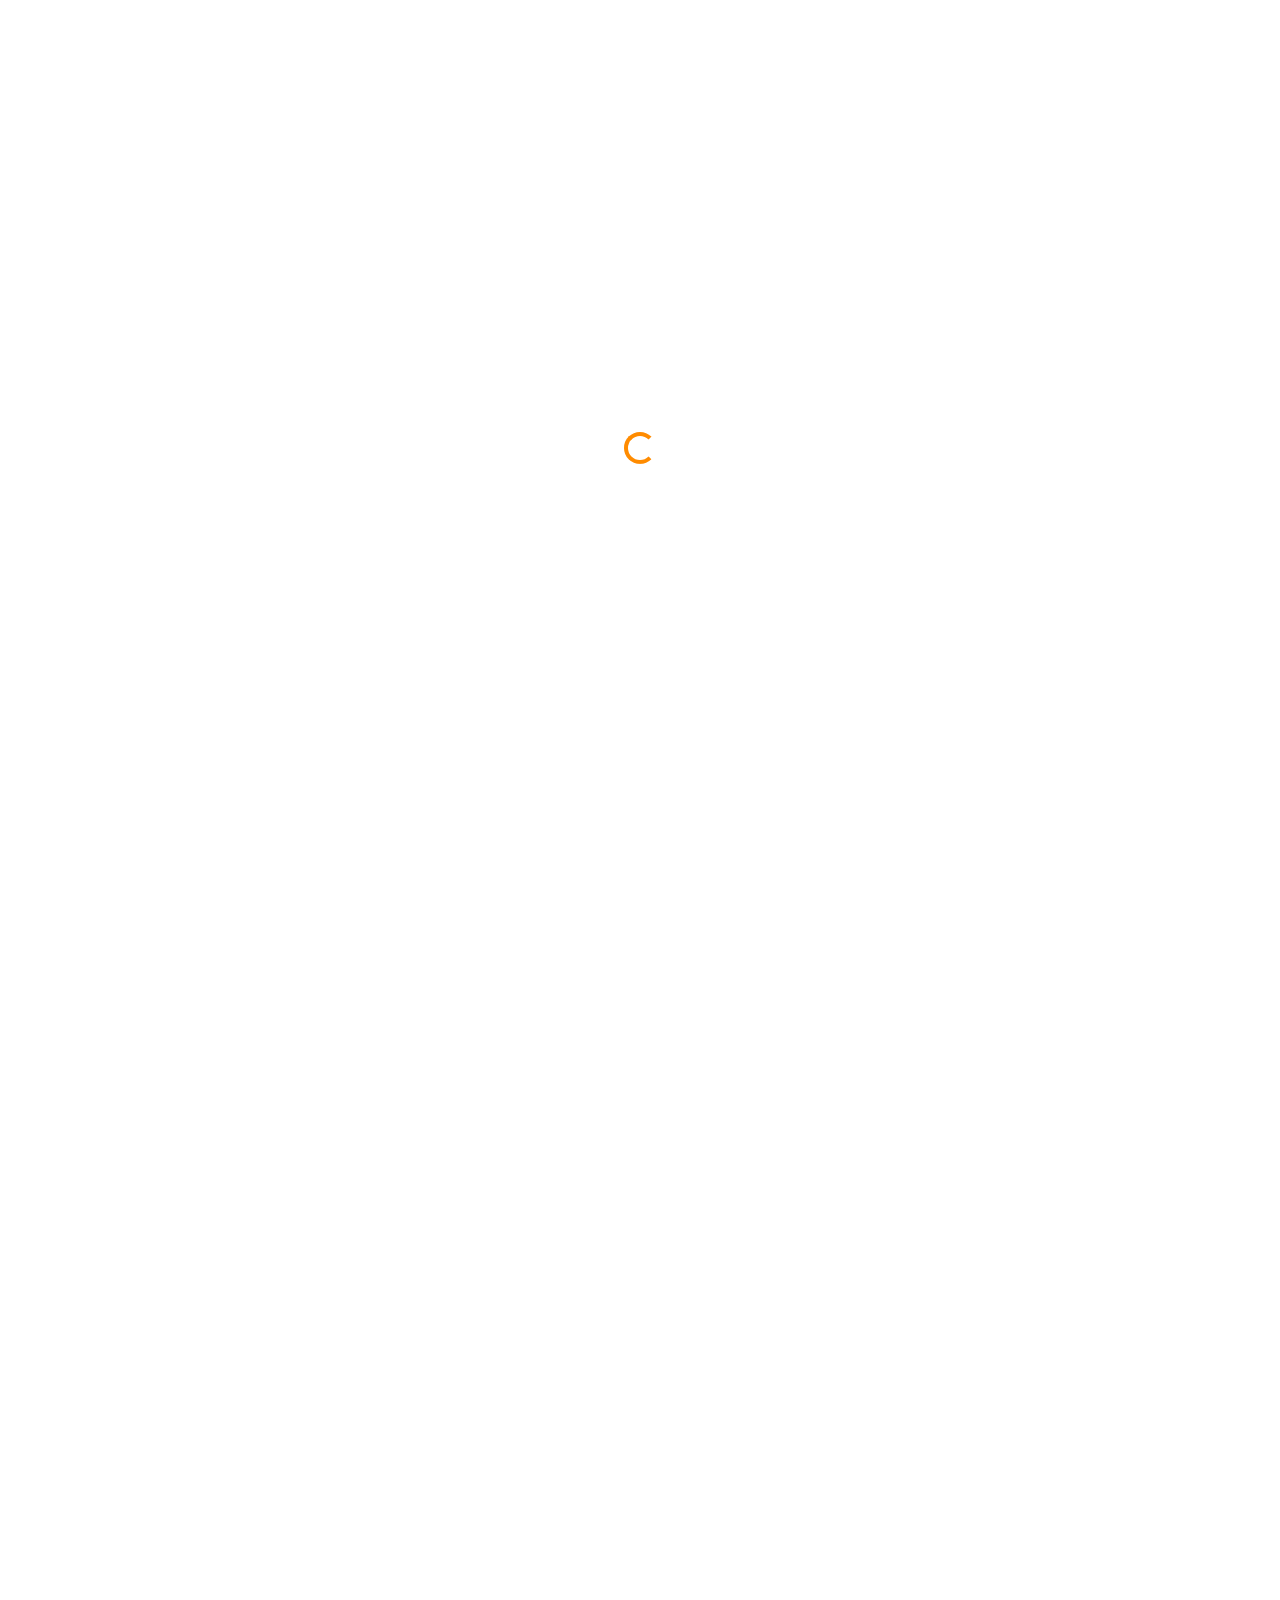
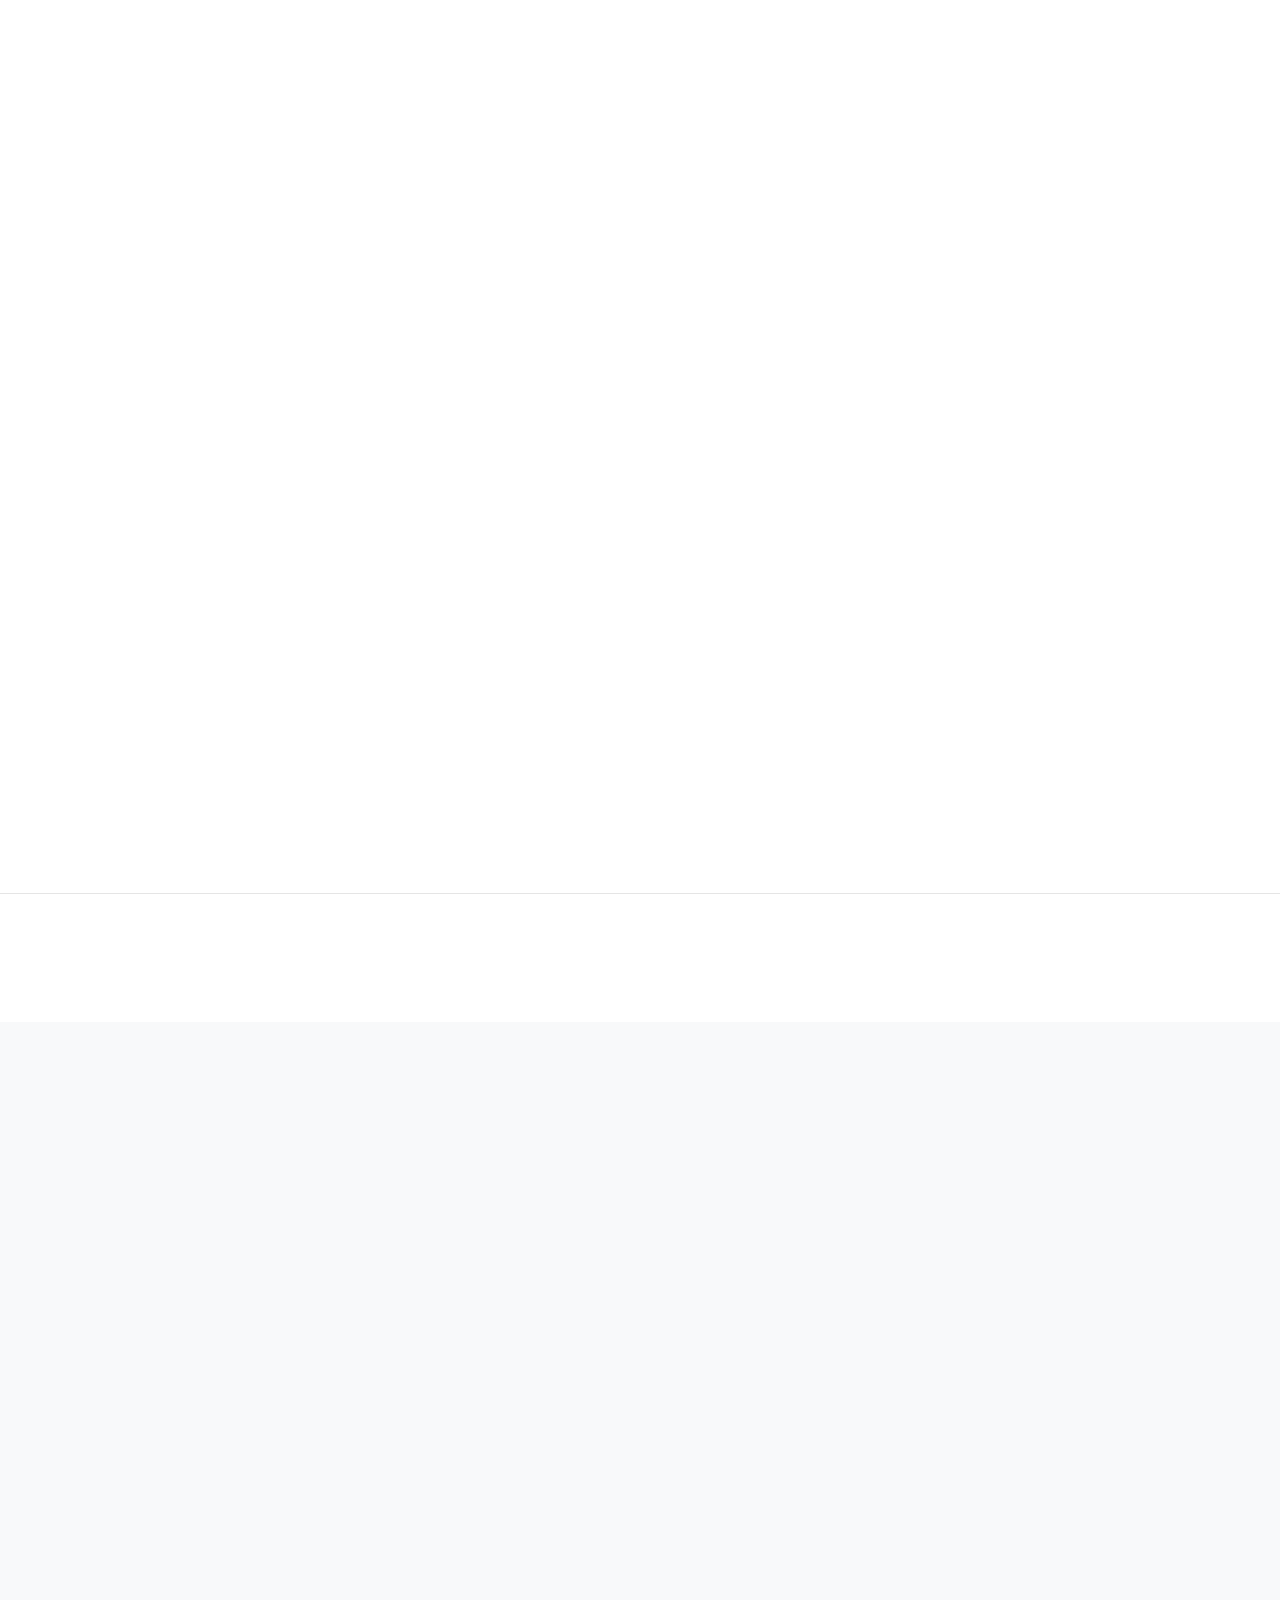
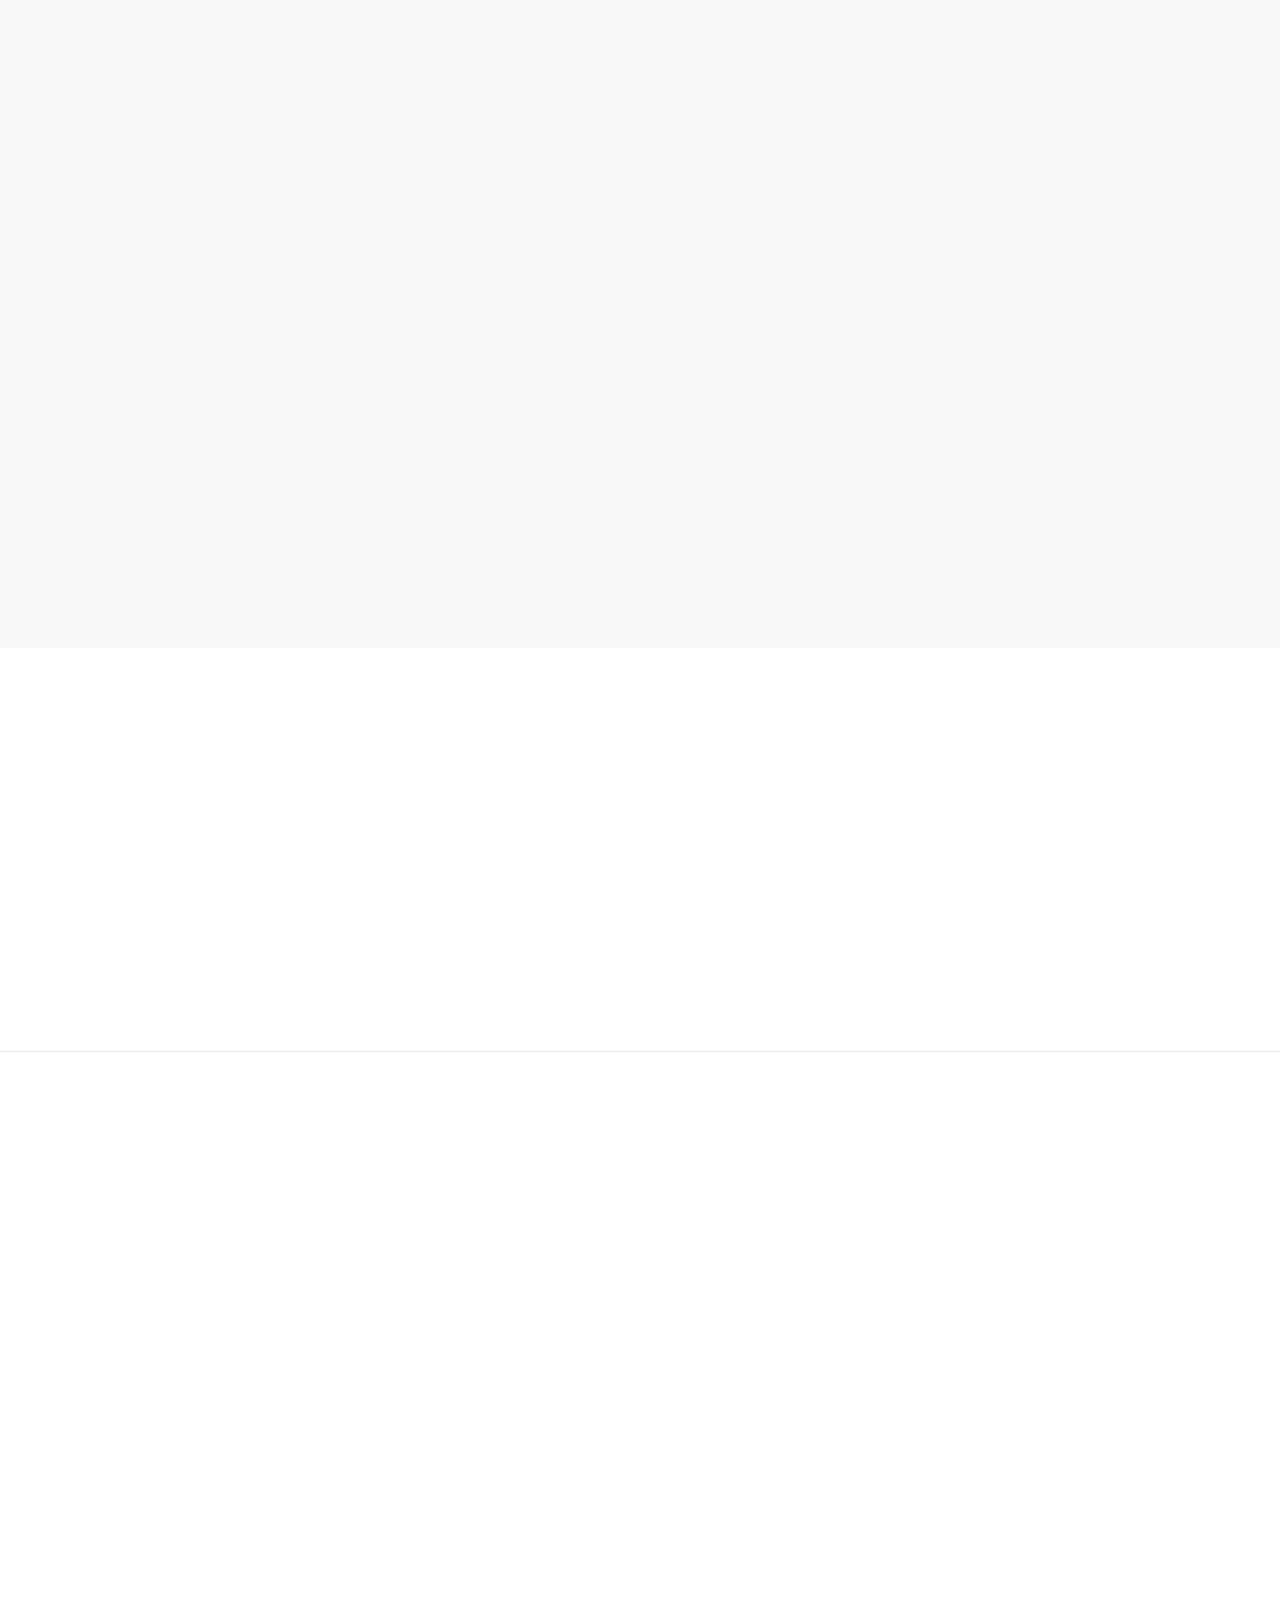
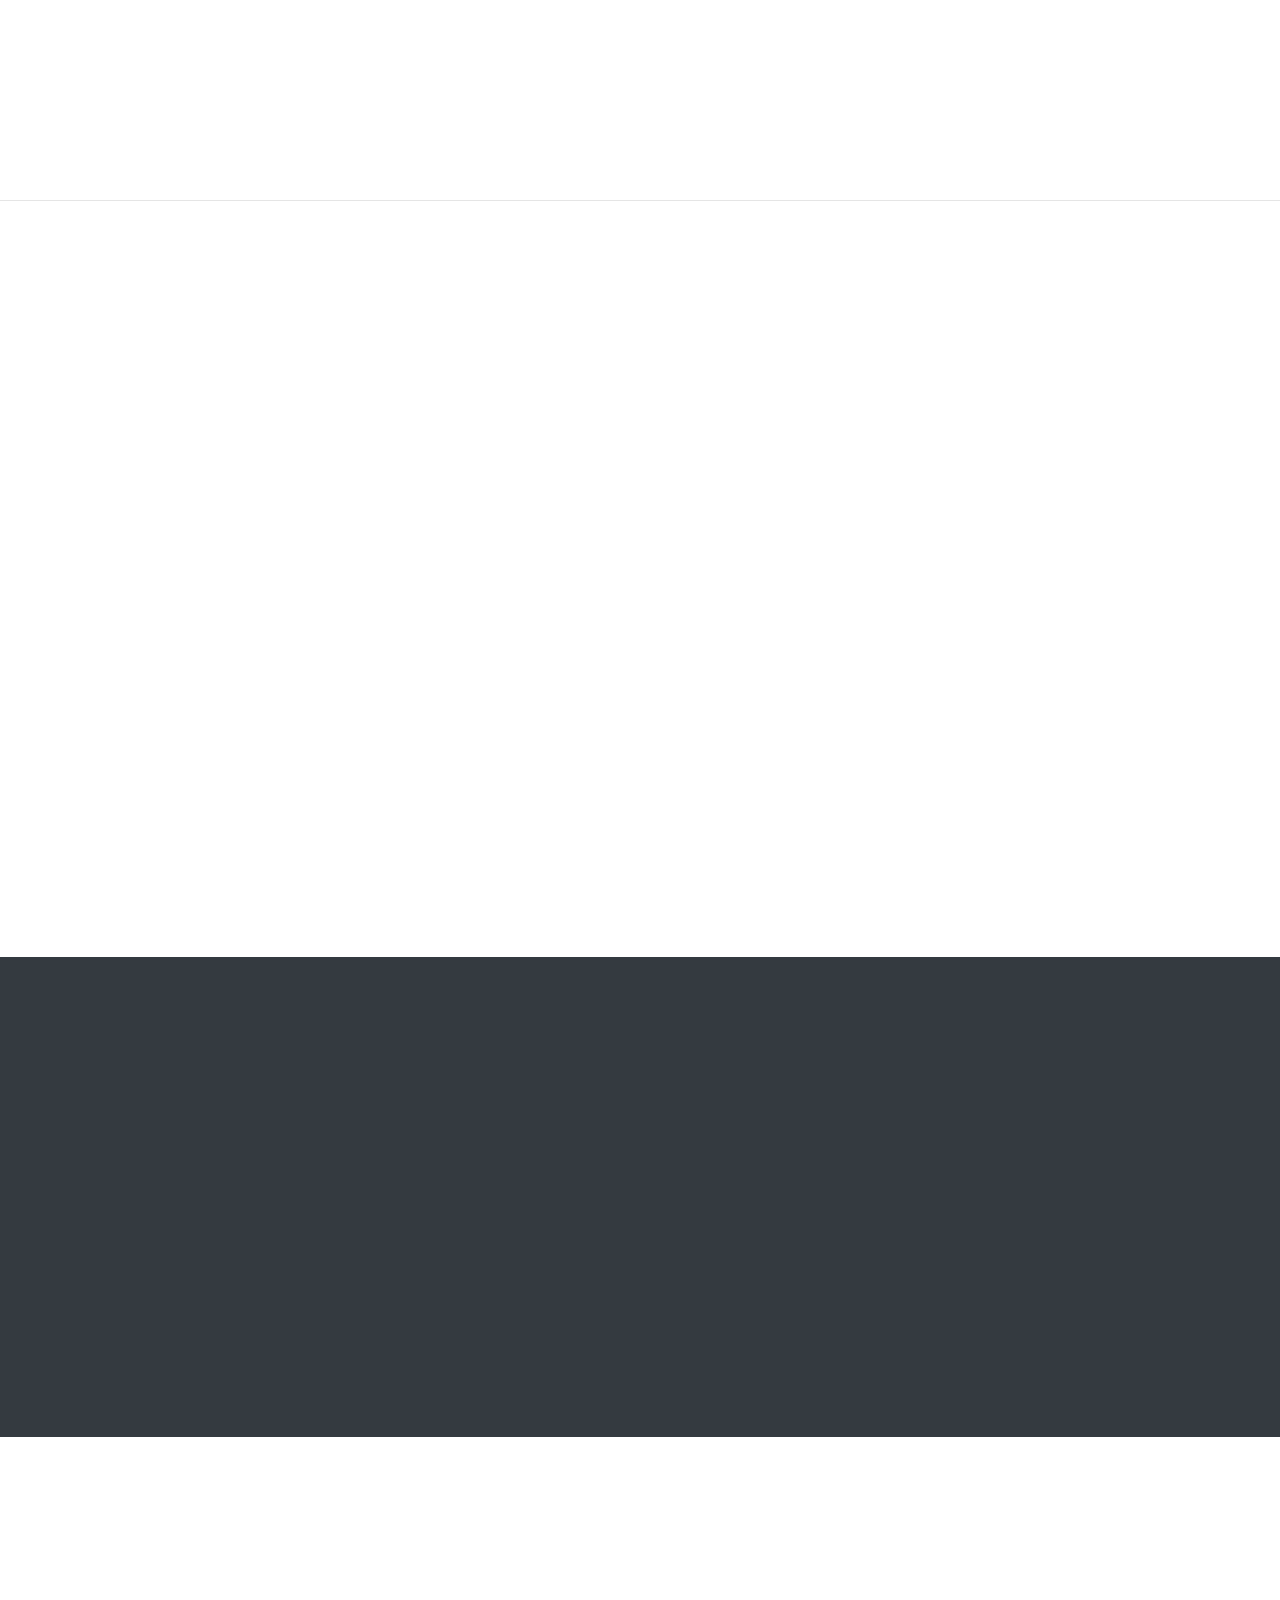
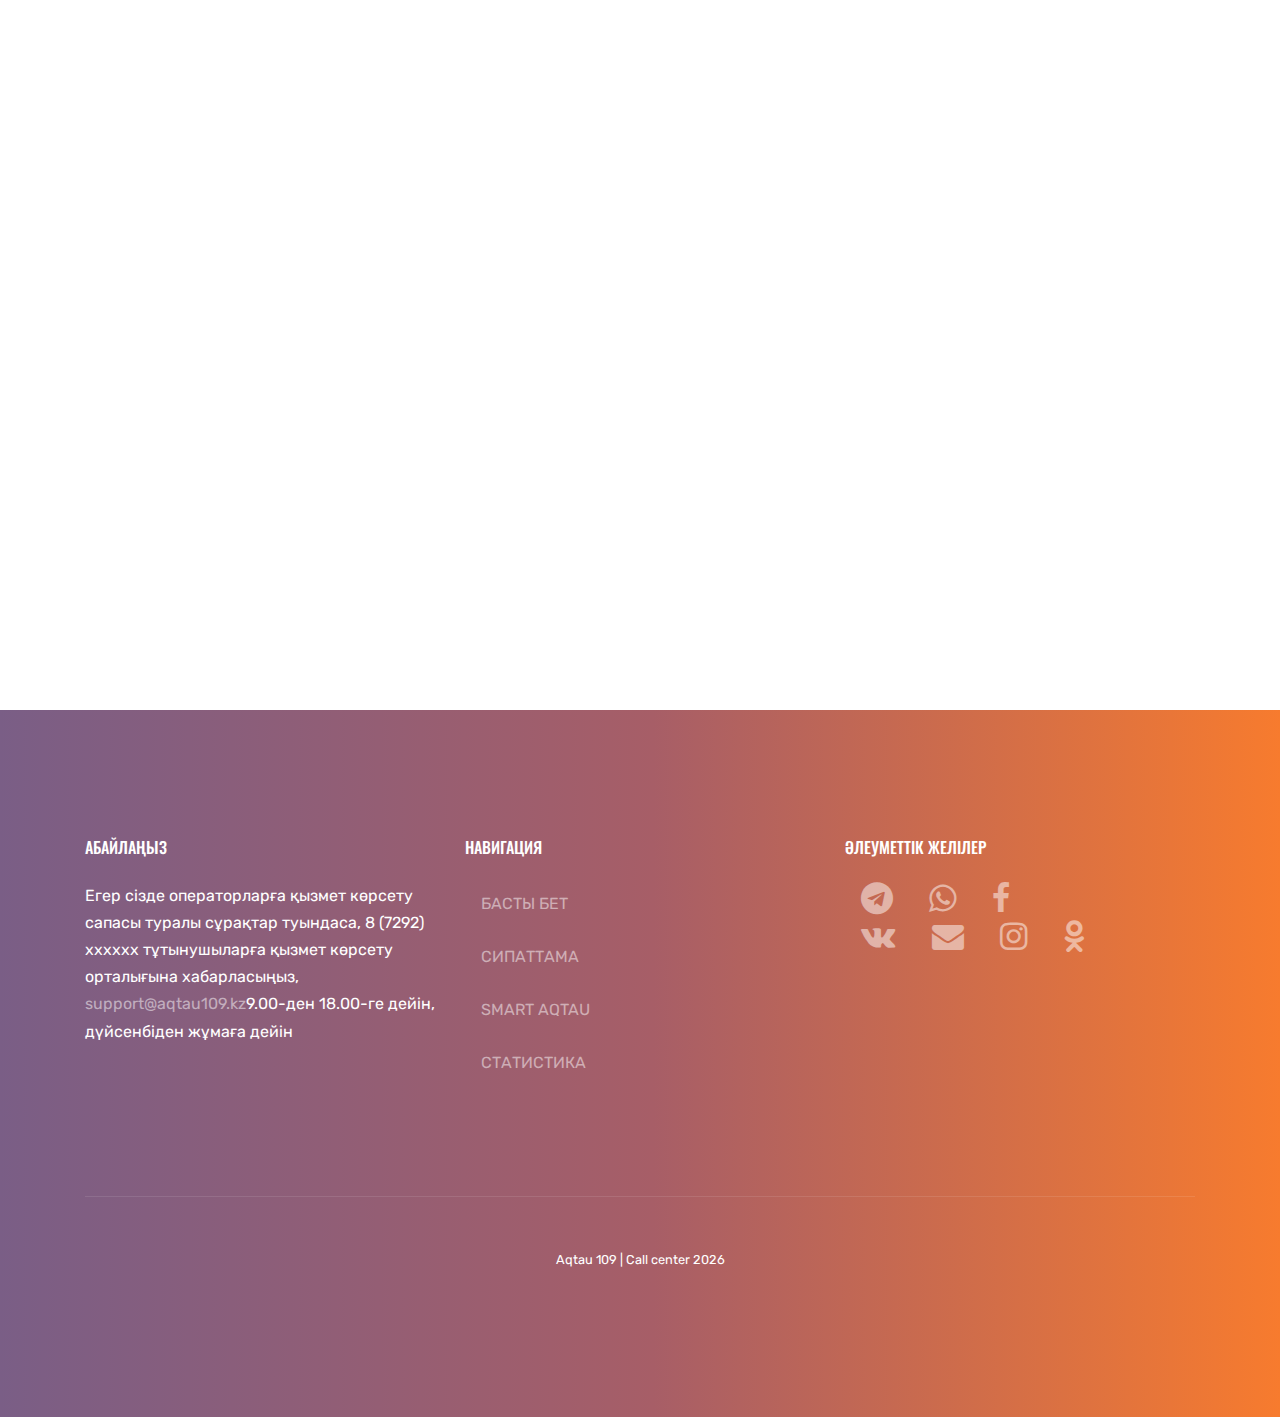
==== kz/index.html @ ffc3a09a "translating to kazakh" ====
<!doctype html>
<html lang="ru">
  <head>
    <title>Aqtau 109 | Call center</title>
    <link rel="shortcut icon" href="../favicon.ico">
    
    <meta charset="utf-8">
    <meta name="viewport" content="width=device-width, initial-scale=1, shrink-to-fit=no">
    <!-- FONTS -->
    <link href="https://fonts.googleapis.com/css?family=Rubik:300,400,700|Oswald:400,700" rel="stylesheet">

    <!-- STYLES -->
    <link rel="stylesheet" href="../fonts/icomoon/style.css">

    <link rel="stylesheet" href="../css/bootstrap.min.css">
    <link rel="stylesheet" href="../css/jquery.fancybox.min.css">
    <link rel="stylesheet" href="../css/owl.carousel.min.css">
    <link rel="stylesheet" href="../css/owl.theme.default.min.css">
    <link rel="stylesheet" href="../fonts/flaticon/font/flaticon.css">
    <link rel="stylesheet" href="../css/aos.css">

    <!-- MAIN CSS -->
    <link rel="stylesheet" href="../css/style.css">
    
  </head>
  <body data-spy="scroll" data-target=".site-navbar-target" data-offset="300">



  <div id="overlayer"></div>
  <div class="loader">
    <div class="spinner-border text-primary" role="status">
      <span class="sr-only">Loading...</span>
    </div>
  </div>
  
  <div class="site-wrap"  id="home-section">

    <div class="site-mobile-menu site-navbar-target">
      <div class="site-mobile-menu-header">
        <div class="site-mobile-menu-close mt-3">
          <span class="icon-close2 js-menu-toggle"></span>
        </div>
      </div>
      <div class="site-mobile-menu-body"></div>
    </div>
   

    <!-- TOP BAR -->
    <div class="top-bar">
      <div class="container">
        <div class="row">
          <div class="col-12">
            <a href="mailto:support@aqtau109.kz" class="text-white"><span class="mr-2 text-white icon-envelope-open-o"></span> <span class="d-none d-md-inline-block">support@aqtau109.kz</span></a>
            <span class="mx-md-2 d-inline-block"></span>
            <a class="text-white"><span class="mr-2 text-white icon-phone"></span> <span class="d-none d-md-inline-block"> 8 (7292) хххххх</span></a>
            

            <div class="float-right">
            
              <!-- LANGUAGE -->
              <a href="index.html" class="text-white">КАЗ</a>
              <a href="../index.html" class="text-white ml-3">РУС</a>
            
              <!-- SOCIAL MEDIA -->

              <!-- TELEGRAM -->
              <a href="http://t.me/Aqtau109Bot" class="text-white ml-5"><span class="mr-2 text-white icon-telegram"></span></a>
              <span class="mx-md-2 d-inline-block"></span>

              <!-- WHATSAPP -->
              <a href="https://wa.me/77780109109" class="text-white"><span class="mr-2 text-white icon-whatsapp"></span></a>
              <span class="mx-md-2 d-inline-block"></span>

              <!-- FACEBOOK -->
              <a href="https://www.facebook.com/Aqtau109kz/?modal=composer&notif_id=1569214072818028&notif_t=aymt_upsell_tip" class="text-white"><span class="mr-2 text-white icon-facebook"></span></a>
              <span class="mx-md-2 d-inline-block"></span>

              <!-- VK -->
              <a href="http://vk.com/aqtau109" class="text-white"><span class="mr-2 text-white icon-vk"></span></a>
              <span class="mx-md-2 d-inline-block"></span>

              <!-- MAIL -->
              <a href="mailto:mail@aqtau109.kz" class="text-white"><span class="mr-2 text-white icon-envelope"></span></a>
              <span class="mx-md-2 d-inline-block"></span>

              <!-- ODNOKLASSNIKI -->
              <a href="https://ok.ru/group/56185951092751" class="text-white"><span class="mr-2 text-white icon-odnoklassniki"></span></a>
              <span class="mx-md-2 d-inline-block"></span>

              <!-- INSTAGRAM -->
              <a href="https://instagram.com/aqtau109kz?igshid=1o08e1dsrmor0" class="text-white"><span class="mr-2 text-white icon-instagram"></span></a>

            </div>

          </div>
          
        </div>
        
      </div>
    </div>

    <!-- TOP BAR -->
      

    <!-- NAVIGATION -->
    <header class="site-navbar js-sticky-header site-navbar-target" role="banner">

      <div>
        <div class="row align-items-center position-relative">
          
            <!-- SITE LOGO TEXT -->
            <div class="site-logo pl-4">
              <a href="index.html" class="text-black"><span class="text-primary">Aqtau109</a>
            </div>
            
            <div class="col-12">
              <nav class="site-navigation text-right ml-auto " role="navigation">

                <!-- TOP BAR -->
                <ul class="site-menu main-menu js-clone-nav ml-auto d-none d-lg-block">

                  <li><a href="#home-section" class="nav-link">БАСТЫ БЕТ</a></li>
                  <li><a href="#description" class="nav-link">СИПАТТАМА</a></li>
                  <li><a href="#smart-aqtau" class="nav-link">SMART AQTAU</a></li>
                  <li><a href="#rules" class="nav-link">ЕРЕЖЕЛЕР</a></li>
                  <li><a href="#stats" class="nav-link">СТАТИСТИКА</a></li>
                  <li><a href="#leadership" class="nav-link">НҰСҚАУЛЫҚ</a></li>
                  <li><a href="contact.html" class="nav-link">БАЙЛАНЫС</a></li>
                  <li><a href="directory.html" class="nav-link">ҚОЛДАНУ</a></li>
                  <li><a href="taplink.html" class="nav-link">TAP LINK</a></li>
                </ul>
              </nav>
          
            </div>

          <div class="toggle-button d-inline-block d-lg-none"><a href="#" class="site-menu-toggle py-5 js-menu-toggle text-black"><span class="icon-menu h3"></span></a></div>

        </div>
      </div>
      
    </header>

    <!-- END NAVIGATION -->
    
    <!-- CAROUSEL -->

    <div class="owl-carousel slide-one-item">
      

      
      <!-- FIRST SLIDE -->
      <div class="site-section-cover overlay img-bg-section" style="background-image: url('../images/aqtau-fon-1.jpg'); background-position: center; " >
        <div class="container">
          <div class="row align-items-center justify-content-center text-center">
            <div class="col-md-12 col-lg-7">
              <h1 data-aos="fade-up" data-aos-delay="">AQTAU 109</h1>  
              <p class="mb-5" data-aos="fade-up" data-aos-delay="100">Ақтау қаласының орталығына хабарласыңыз</p>
            </div>
          </div>
        </div>

      </div>

      <!-- SECOND SLIDE -->
      <div class="site-section-cover overlay img-bg-section" style="background-image: url('../images/aqtau-fon-2.jpg'); background-position: center; " >
        <div class="container">
          <div class="row align-items-center justify-content-center text-center">
            <div class="col-md-12 col-lg-8">
              <h1 data-aos="fade-up" data-aos-delay="">AQTAU 109</h1>      
              <p class="mb-5" data-aos="fade-up" data-aos-delay="100">Ақтау қаласының орталығына хабарласыңыз</p>
            </div>
          </div>
        </div>
      </div>

      <!-- THIRD SLIDE -->
      <div class="site-section-cover overlay img-bg-section" style="background-image: url('../images/aqtau-fon-3.jpg'); background-position: center; " >
        <div class="container">
          <div class="row align-items-center justify-content-center text-center">
            <div class="col-md-12 col-lg-8">
              <h1 data-aos="fade-up" data-aos-delay="">AQTAU 109</h1>      
              <p class="mb-5" data-aos="fade-up" data-aos-delay="100">Ақтау қаласының орталығына хабарласыңыз</p>
            </div>
          </div>
        </div>
      </div>
      

    </div>

    <!-- END OF CAROUSEL -->
    
    

    <!-- ОПИСАНИЕ -->
    <div class="site-section">

      <div class="row mb-5 justify-content-center">
        <div class="col-md-7 text-center">
          <div class="block-heading-1" data-aos="fade-up" data-aos-delay="">
            <h2>СИПАТТАМА</h2>
          </div>
        </div>
      </div>

      <div id="description"></div> <!-- anchor to description -->

      <!-- ЦЕЛИ -->
      <div class=" mb-2" id="services-section">
        <div class="container">
          <div class="row d-flex no-gutters align-items-stretch">

            <div class="col-12 col-lg-6" data-aos="fade-right" data-aos-delay="">
              <img src="../images/targets.jpg" width="100%" class="mb-4" alt="">
            </div>

            

            <div class="col-lg-5 ml-auto p-lg-5 mt-4 mt-lg-0" data-aos="fade-left" data-aos-delay="">
              <h2 class="mb-3 text-black">Мақсаттары</h2>
              
              
              <b>«Ақтау-109» байланыс орталығы келесі мақсаттарда құрылды:</b>
              <ul>
                <li>Әкімдікке өтініштер беру процесін жеңілдету
                  Ақтау қаласының тұрғындары мен қонақтары барлығы үшін
                  қызығушылық тудыратын мәселелер</li>
                
                <li>Қауіпсіздікке жауап беру жылдамдығын арттыру
                  азаматтардың қажеттіліктері және проблемаларды шешу</li>
              </ul>
              
            </div>

          </div>
        </div>      
      </div>

      <!-- END OF ЦЕЛИ -->

      <div>
        <div class="container">
          <div class="row d-flex no-gutters align-items-stretch">

            <div class="col-12 col-lg-6 order-lg-2" data-aos="fade-left" data-aos-delay="">
              <img src="../images/comunications-channels.jpg" width="100%" class="mb-4" alt="">
            </div>

            

            <div class="col-lg-5 mr-auto p-lg-5 mt-4 mt-lg-0 order-lg-1" data-aos="fade-right" data-aos-delay="">
              <h2 class="mb-3 text-black">Байланыс арналары</h2>
              
              <b>Байланыс орталығының операторлары қосымшаларды келесі байланыс арналары арқылы қабылдайды</b>
              <ul>
                <li>Ақысыз 109 нөміріне қоңырау шалыңыз - қаладан және
                  ұялы телефондар (тек қалада)
                  Ақтау)</li>
                
                  <li>Сайттағы чатбот “aqtau.kz”</li>
                  <li><a href="http://t.me/Aqtau109Bot"><span class="mr-1 icon-telegram"></span>Telegram</a></li>
                  <li><a href="https://wa.me/77780109109"><span class="mr-1 icon-whatsapp"></span>Whatsapp</a></li>
                  <li>Мобильное приложение “Smart Aqtau” (<a href="https://apps.apple.com/kz/app/smart-aqtau/id1437723940">App Store</a>, <a href="https://play.google.com/store/apps/details?id=com.citizen.aqtau&hl=ru">Google Play</a> )</li>
                  <li>Веб портал “<a href="http://smartaqtau.kz/">Smartaqtau.kz</a>”</li>
                  <li>Электронды адрес (<a href="mailto:mail@aqtau109.kz">mail@aqtau109.kz</a>)</li>
                  <li>Әлеуметтік медиа парақтары: Instagram, Facebook,
                    Вконтакте, Одноклассники</li>
              </ul>
            </div>

          </div>
        </div>      
      </div>


      
      <!-- ФУНКЦИИ -->
      <div id="services-section">
        <div class="container">
          <div class="row d-flex no-gutters align-items-stretch">

            <div class="col-12 col-lg-6" data-aos="fade-right" data-aos-delay="">
              <img src="../images/functions.jpg" width="100%" class="mb-4" alt="">
            </div>

            

            <div class="col-lg-5 ml-auto p-lg-5 mt-4 mt-lg-0" data-aos="fade-left" data-aos-delay="">
              <h2 class="mb-3 text-black">ФУНКЦИЯЛАР</h2>
              
              
              <b>«Ақтау-109» байланыс орталығы келесі мақсаттарда құрылды:</b>
              <ul>
                <li>Әкімдікке өтініштер беру процесін жеңілдету
                  Ақтау қаласының тұрғындары мен қонақтары барлығы үшін
                  қызығушылық тудыратын мәселелер</li>
                
                <li>Қауіпсіздікке жауап беру жылдамдығын арттыру
                  азаматтардың қажеттіліктері және проблемаларды шешу</li>
              </ul>
              
            </div>

          </div>
        </div>      
      </div>

      <!-- END OF ФУНКЦИИ -->

      <hr>
    </div>

    <!-- END OF ОПИСАНИЕ -->




    <!-- SMART AQTAU -->
    <div class="site-section bg-light">
      <div id="smart-aqtau"></div> <!-- anchor to description -->

      <div class="row mb-5 justify-content-center">
        <div class="col-md-7 text-center">
          <div class="block-heading-1" data-aos="fade-up" data-aos-delay="">
            <h2>Smart aqtau</h2>
          </div>
        </div>
      </div>

      <div class=" mb-2" id="services-section">
        <div class="container">
          <div class="row d-flex no-gutters align-items-stretch">

            <div class="col-12 col-lg-6 " data-aos="fade-right" data-aos-delay="">
              <img src="../images/smart_aqtau.png" width="100%" class="mb-4" alt="">
              <a href="https://apps.apple.com/kz/app/smart-aqtau/id1437723940" class="btn btn-primary text-white py-3 px-5">App Store</a>
              <a href="https://play.google.com/store/apps/details?id=com.citizen.aqtau&hl=ru" class="btn btn-primary text-white py-3 px-5">Google Play</a>
              <a href="http://smartaqtau.kz/" class="btn btn-primary text-white py-3 px-5">Веб-портал</a>
            </div>

            

            <div class="col-lg-5 ml-auto p-lg-5 mt-4 mt-lg-0" data-aos="fade-left" data-aos-delay="">
              <h2 class="mb-3 text-black">Ақтау қаласының тұрғындары мен қонақтарына арналған мобильді қосымша.</h2>
              
              
              <b>Мұнда сіз ақпарат таба аласыз.:</b>
              <ul>
                <li>қаланың медициналық және оқу орындары туралы</li>
                <li>КСК, жергілікті полиция бөлімшелері мен депутаттарының мекен-жайы мен байланыстары</li>
                <li>қаланың барлық жаңалықтары мен оқиғаларынан хабардар болыңыз</li>
                <li>Интернеттегі аймақтың ең қызықты жерлеріне барып, қонақүйге тапсырыс беріп, театр мен киноға билеттер сатып алып, Маңғыстау облысына туристік турлар туралы біле аласыз</li>
                <li>рейстер мен теміржол кестесі туралы</li>
                <li>қалааралық автобусқа, ұшаққа және пойызға билеттерді сатып ала алады</li>
              </ul>
              
              <b>Жоғарыда айтылғандардан басқа, кез-келген қолданушы апелляция бере алады,
                өтініш, шағым және т.б. Ақтау қаласының әкімдігінде және барлығында онлайн режимінде
                қызметтер, оның ішінде тұрғын үй-коммуналдық шаруашылық және т.б.</b>
            </div>

          </div>
        </div>      
      </div>

      <!-- END OF ЦЕЛИ -->

    </div>

    <!-- END OF SMART AQTAU -->

    <!-- BANNER -->
    <div class="site-section">
      <div class="container" data-aos="fade-up">
        <div class="row">
          <h1 class="mb-6 text-center">Ақтау қаласының әкімдігі азаматтардың 365/24/7 өтініштерін қабылдауға дайын</h1>
          <div class="col-md-12 col-lg-12 text-center mt-5 mb-5">
            <!-- SOCIAL MEDIA -->

              <!-- TELEGRAM -->
              <a href="http://t.me/Aqtau109Bot" ><span class="mr-2 icon-telegram" style="font-size: 72px;"></span></a>
              <span class="mx-md-2 d-inline-block"></span>

              <!-- WHATSAPP -->
              <a href="https://wa.me/77780109109"><span class="mr-2 icon-whatsapp" style="font-size: 72px;"></span></a>
              <span class="mx-md-2 d-inline-block"></span>

              <!-- FACEBOOK -->
              <a href="https://www.facebook.com/Aqtau109kz/?modal=composer&notif_id=1569214072818028&notif_t=aymt_upsell_tip" ><span class="mr-2 icon-facebook" style="font-size: 72px;"></span></a>
              <span class="mx-md-2 d-inline-block"></span>

              <!-- VK -->
              <a href="http://vk.com/aqtau109"><span class="mr-2 icon-vk" style="font-size: 72px;"></span></a>
              <span class="mx-md-2 d-inline-block"></span>

              <!-- MAIL -->
              <a href="mailto:mail@aqtau109.kz"><span class="mr-2 icon-envelope" style="font-size: 72px;"></span></a>
              <span class="mx-md-2 d-inline-block"></span>

              <!-- ODNOKLASSNIKI -->
              <a href="https://ok.ru/group/56185951092751"><span class="mr-2 icon-odnoklassniki" style="font-size: 72px;"></span></a>
              <span class="mx-md-2 d-inline-block"></span>

              <!-- INSTAGRAM -->
              <a href="https://instagram.com/aqtau109kz?igshid=1o08e1dsrmor0"><span class="mr-2 icon-instagram" style="font-size: 72px;"></span></a>
              
          </div>
        </div>
      </div>
      <hr>
    </div>
    <!-- END OF BANNER -->

    <!-- RULES -->

    <div class="site-section">

      <div id="rules"></div> <!-- anchor to description -->

      <div class="row mb-5 justify-content-center">
        <div class="col-md-7 text-center">
          <div class="block-heading-1" data-aos="fade-up" data-aos-delay="">
            <h2>Ережелер</h2>
          </div>
        </div>
      </div>

      <div class="container">

        <div class="row">

          <div class="col-md-4 col-lg-4 mb-4 text-center" data-aos="fade-up">
            <img src="../images/blazon-kz.png" class="mb-4" width="80%" alt="">
            <h3 class="font-size-32 text-black"><a href="../files/Правила подачи обращений.docx">Өтініш беру ережелері</a></h3>
          </div>

          <div class="col-md-4 col-lg-4 mb-4 text-center" data-aos="fade-up">
            <img src="../images/blazon-kz.png" class="mb-4" width="80%" alt="">
            <h3 class="font-size-32 text-black"><a href="../files/Порядок рассмотрения обращений.docx">Қарау тәртібі</a></h3>
          </div>

          <div class="col-md-4 col-lg-4 mb-4 text-center" data-aos="fade-up">
            <img src="../images/blazon-kz.png" class="mb-4" width="80%" alt="">
            <h3 class="font-size-32 text-black"><a href="../files/Порядок обжалования.docx">Шағым беру тәртібі</a></h3>
          </div>
        </div>
      </div>
      <hr>
    </div>


    <!-- END OF RULES -->


    <!-- TUTORIAL VIDEO -->
    <div class="site-section" >
      <div class="container">
        <h2 class="text-center mb-5 text-black" data-aos="fade-up">Бейне нұсқаулықты оқып, ЕКЦ-109 жобасының қызметтерін пайдаланыңыз</h2>
        <div class="row justify-content-center mb-4 block-img-video-1-wrap">

          <div class="col-md-6 mb-5" data-aos="fade-up">
            <h3 class="mb-3">Каз</h3>
            <video width="100%" controls>
              <source src="../videos/Контакт-центр-Актау-109-каз.mp4" type="video/mp4">
              Your browser does not support the video tag.
            </video>
          </div>


          <div class="col-md-6 mb-5" data-aos="fade-up">
            <h3 class="mb-3">Рус</h3>
            <video width="100%" controls>
              <source src="../videos/Контакт-центр-Актау-109-рус..mp4" type="video/mp4">
              Your browser does not support the video tag.
            </video>
          </div>


        </div>
        
      </div>
    </div>

    <!-- END OF TUTORIAL VIDEO -->

    <!-- STATS -->
    <div class="site-section bg-dark stats_counter" >
      <div id="stats"></div> <!-- anchor to description -->
      <div class="container">
        <!-- СТАТИСТИКА ЗАЯВОК -->
        <div class="row mb-5 justify-content-center">
          <div class="col-md-7 text-center">
            <div class="block-heading-1" data-aos="fade-up" data-aos-delay="">
              <h2>ҚОЛДАНЫЛУ СТАТИСТИКАСЫ</h2>
            </div>
          </div>
        </div>
        
        <!-- data fetched from API -->
        <div class="row">
          <div class="col-12">
            <div class="row">
              <div class="col-6 col-md-6 mb-4 col-lg-0 col-lg-4" data-aos="fade-up" data-aos-delay="10">
                <div class="block-counter-1">
                  <span class="number"><span data-number="30" id="sumTicket">0</span></span>
                  <span class="caption">Келіп түскен өтініштер</span>
                </div>
              </div>
              <div class="col-6 col-md-6 mb-4 col-lg-0 col-lg-4" data-aos="fade-up" data-aos-delay="10">
                <div class="block-counter-1">
                  <span class="number"><span data-number="280" id="closedTicket">0</span></span>
                  <span class="caption">Мәселелер шешілді</span>
                </div>
              </div>
              <div class="col-6 col-md-6 mb-4 col-lg-0 col-lg-4" data-aos="fade-up" data-aos-delay="10">
                <div class="block-counter-1">
                  <span class="number"><span data-number="2000" id="percentageOfTickets">0</span>%</span>
                  <span class="caption">Пайыздық қатынас</span>
                </div>
              </div>
            </div>
          </div>
        </div>
        
      </div>
    </div>

    <!-- END OF STATS -->


    <!-- РУКОВОДСТВО -->

    <div class="site-section" id="team-section">
      <div id="leadership"></div> <!-- anchor to description -->
      <div class="container">
        <div class="row mb-5 justify-content-center">
          <div class="col-md-7 text-center">
            <div class="block-heading-1" data-aos="fade-up" data-aos-delay="">
              <h2>Нұсқаулық</h2>
            </div>
          </div>
        </div>
        <div class="row">


          <div class="col-lg-6 col-md-6 mb-4" data-aos="fade-up">
            <div class="block-team-member-1 text-center rounded">
              <img src="../images/mangistau_akim.png" width="100%" class="rounded mb-4" alt="Image">
              <a href="mangistau_akim.html">
                <h3 class="font-size-20 text-black">Трумов Серікбай Өтелгенұлы</h3>
                <span class="d-block font-gray-5 letter-spacing-1 text-uppercase font-size-12 mb-3">Маңғыстау облысының әкімі</span>
              </a>
            </div>
          </div>

          <div class="col-lg-6 col-md-6 mb-4" data-aos="fade-up" data-aos-delay="100">
            <div class="block-team-member-1 text-center rounded">
              <img src="../images/aqtau_akim.jpg" width="100%" alt="Image " class="rounded mb-4">
              <a href="aqtau_akim.html">
                <h3 class="font-size-20 text-black">Ниязов Ғалымжан Мұқырұлы</h3>
                <span class="d-block font-gray-5 letter-spacing-1 text-uppercase font-size-12 mb-3">Ақтау қаласының әкімі</span>
              </a>
            </div>
          </div>


        </div>
      </div>
    </div>

    <!-- END OF РУКОВОДСТВО -->


    <footer class="site-footer">
      <div class="container">
        <div class="row">
          <div class="col-md-6">
            <div class="row">
              <div class="col-md-8">


                <h2 class="footer-heading mb-4">Абайлаңыз</h2>
                <p>Егер сізде операторларға қызмет көрсету сапасы туралы сұрақтар туындаса, 8 (7292) xxxxxx тұтынушыларға қызмет көрсету орталығына хабарласыңыз, <a href="mailto:support@aqtau109.kz"> support@aqtau109.kz</a>9.00-ден 18.00-ге дейін, дүйсенбіден жұмаға дейін</p>
              </div>

              <!-- FOOTER NAVIGATION -->
              <div class="col-md-4 ml-auto">
                <h2 class="footer-heading mb-4">Навигация</h2>
                <ul class="list-unstyled">
                  <li><a href="#home-section" class="nav-link">БАСТЫ БЕТ</a></li>
                  <li><a href="#description" class="nav-link">СИПАТТАМА</a></li>
                
                  <li>
                    <a href="#smart-aqtau" class="nav-link">SMART AQTAU</a>
                  </li>

                  <li><a href="#stats" class="nav-link">СТАТИСТИКА</a></li>
                </ul>
              </div>
              <!-- END OF FOOTER NAVIGATION -->
              
            </div>
          </div>
          <div class="col-md-4 ml-auto">


              <h2 class="footer-heading mb-4">ӘЛЕУМЕТТІК ЖЕЛІЛЕР</h2>
                <a href="http://t.me/Aqtau109Bot" class="pl-3 pr-3"><span class="icon-telegram" style="font-size: 32px;"></span></a>
                <a href="https://wa.me/77780109109" class="pl-3 pr-3"><span class="icon-whatsapp" style="font-size: 32px;"></span></a>
                <a href="https://www.facebook.com/Aqtau109kz/?modal=composer&notif_id=1569214072818028&notif_t=aymt_upsell_tip" class="pl-3 pr-3"><span class="icon-facebook" style="font-size: 32px;"></span></a>
                <br>
                <a href="http://vk.com/aqtau109" class="pl-3 pr-3"><span class="icon-vk" style="font-size: 32px;"></span></a>
                <a href="mailto:mail@aqtau109.kz" class="pl-3 pr-3"><span class="icon-envelope" style="font-size: 32px;"></span></a>
                <a href="https://instagram.com/aqtau109kz?igshid=1o08e1dsrmor0" class="pl-3 pr-3"><span class="icon-instagram" style="font-size: 32px;"></span></a>
                <a href="https://ok.ru/group/56185951092751" class="pl-3 pr-3"><span class="icon-odnoklassniki" style="font-size: 32px;"></span></a>
          </div>
        </div>
        <div class="row pt-5 mt-5 text-center">
          <div class="col-md-12">
            <div class="border-top pt-5">
            <p class="copyright"><small>
              Aqtau 109 | Call center
              <script>document.write(new Date().getFullYear());</script>
            </small></p>
            </div>
          </div>
          
        </div>
      </div>
    </footer>

  </div>

   <!-- HELPDESKEDDY CHAT WIDGET START -->
  <script src="//app.aqtau109.kz/js/modules/chat_widget/hde.js" lang="ru" id="hde-chat-widget" data-host="app.aqtau109.kz" data-position="bottom-right" defer></script>
  <!-- HELPDESKEDDY CHAT WIDGET END -->



  <!-- SCRIPT SECTION -->

  <script src="../js/jquery-3.3.1.min.js"></script>
  <script src="../js/popper.min.js"></script>
  <script src="../js/bootstrap.min.js"></script>
  <script src="../js/owl.carousel.min.js"></script>
  <script src="../js/jquery.sticky.js"></script>
  <script src="../js/jquery.waypoints.min.js"></script>
  <script src="../js/jquery.animateNumber.min.js"></script>
  <script src="../js/jquery.fancybox.min.js"></script>
  <script src="../js/jquery.easing.1.3.js"></script>
  <script src="../js/aos.js"></script>
  
  <script src="../js/main.js"></script>
    
  </body>
</html>
---- fonts/icomoon/style.css ----
@font-face {
  font-family: 'icomoon';
  src:  url('fonts/icomoon.eot?10si43');
  src:  url('fonts/icomoon.eot?10si43#iefix') format('embedded-opentype'),
    url('fonts/icomoon.ttf?10si43') format('truetype'),
    url('fonts/icomoon.woff?10si43') format('woff'),
    url('fonts/icomoon.svg?10si43#icomoon') format('svg');
  font-weight: normal;
  font-style: normal;
}

[class^="icon-"], [class*=" icon-"] {
  /* use !important to prevent issues with browser extensions that change fonts */
  font-family: 'icomoon' !important;
  speak: none;
  font-style: normal;
  font-weight: normal;
  font-variant: normal;
  text-transform: none;
  line-height: 1;

  /* Better Font Rendering =========== */
  -webkit-font-smoothing: antialiased;
  -moz-osx-font-smoothing: grayscale;
}

.icon-asterisk:before {
  content: "\f069";
}
.icon-plus:before {
  content: "\f067";
}
.icon-question:before {
  content: "\f128";
}
.icon-minus:before {
  content: "\f068";
}
.icon-glass:before {
  content: "\f000";
}
.icon-music:before {
  content: "\f001";
}
.icon-search:before {
  content: "\f002";
}
.icon-envelope-o:before {
  content: "\f003";
}
.icon-heart:before {
  content: "\f004";
}
.icon-star:before {
  content: "\f005";
}
.icon-star-o:before {
  content: "\f006";
}
.icon-user:before {
  content: "\f007";
}
.icon-film:before {
  content: "\f008";
}
.icon-th-large:before {
  content: "\f009";
}
.icon-th:before {
  content: "\f00a";
}
.icon-th-list:before {
  content: "\f00b";
}
.icon-check:before {
  content: "\f00c";
}
.icon-close:before {
  content: "\f00d";
}
.icon-remove:before {
  content: "\f00d";
}
.icon-times:before {
  content: "\f00d";
}
.icon-search-plus:before {
  content: "\f00e";
}
.icon-search-minus:before {
  content: "\f010";
}
.icon-power-off:before {
  content: "\f011";
}
.icon-signal:before {
  content: "\f012";
}
.icon-cog:before {
  content: "\f013";
}
.icon-gear:before {
  content: "\f013";
}
.icon-trash-o:before {
  content: "\f014";
}
.icon-home:before {
  content: "\f015";
}
.icon-file-o:before {
  content: "\f016";
}
.icon-clock-o:before {
  content: "\f017";
}
.icon-road:before {
  content: "\f018";
}
.icon-download:before {
  content: "\f019";
}
.icon-arrow-circle-o-down:before {
  content: "\f01a";
}
.icon-arrow-circle-o-up:before {
  content: "\f01b";
}
.icon-inbox:before {
  content: "\f01c";
}
.icon-play-circle-o:before {
  content: "\f01d";
}
.icon-repeat:before {
  content: "\f01e";
}
.icon-rotate-right:before {
  content: "\f01e";
}
.icon-refresh:before {
  content: "\f021";
}
.icon-list-alt:before {
  content: "\f022";
}
.icon-lock:before {
  content: "\f023";
}
.icon-flag:before {
  content: "\f024";
}
.icon-headphones:before {
  content: "\f025";
}
.icon-volume-off:before {
  content: "\f026";
}
.icon-volume-down:before {
  content: "\f027";
}
.icon-volume-up:before {
  content: "\f028";
}
.icon-qrcode:before {
  content: "\f029";
}
.icon-barcode:before {
  content: "\f02a";
}
.icon-tag:before {
  content: "\f02b";
}
.icon-tags:before {
  content: "\f02c";
}
.icon-book:before {
  content: "\f02d";
}
.icon-bookmark:before {
  content: "\f02e";
}
.icon-print:before {
  content: "\f02f";
}
.icon-camera:before {
  content: "\f030";
}
.icon-font:before {
  content: "\f031";
}
.icon-bold:before {
  content: "\f032";
}
.icon-italic:before {
  content: "\f033";
}
.icon-text-height:before {
  content: "\f034";
}
.icon-text-width:before {
  content: "\f035";
}
.icon-align-left:before {
  content: "\f036";
}
.icon-align-center:before {
  content: "\f037";
}
.icon-align-right:before {
  content: "\f038";
}
.icon-align-justify:before {
  content: "\f039";
}
.icon-list:before {
  content: "\f03a";
}
.icon-dedent:before {
  content: "\f03b";
}
.icon-outdent:before {
  content: "\f03b";
}
.icon-indent:before {
  content: "\f03c";
}
.icon-video-camera:before {
  content: "\f03d";
}
.icon-image:before {
  content: "\f03e";
}
.icon-photo:before {
  content: "\f03e";
}
.icon-picture-o:before {
  content: "\f03e";
}
.icon-pencil:before {
  content: "\f040";
}
.icon-map-marker:before {
  content: "\f041";
}
.icon-adjust:before {
  content: "\f042";
}
.icon-tint:before {
  content: "\f043";
}
.icon-edit:before {
  content: "\f044";
}
.icon-pencil-square-o:before {
  content: "\f044";
}
.icon-share-square-o:before {
  content: "\f045";
}
.icon-check-square-o:before {
  content: "\f046";
}
.icon-arrows:before {
  content: "\f047";
}
.icon-step-backward:before {
  content: "\f048";
}
.icon-fast-backward:before {
  content: "\f049";
}
.icon-backward:before {
  content: "\f04a";
}
.icon-play:before {
  content: "\f04b";
}
.icon-pause:before {
  content: "\f04c";
}
.icon-stop:before {
  content: "\f04d";
}
.icon-forward:before {
  content: "\f04e";
}
.icon-fast-forward:before {
  content: "\f050";
}
.icon-step-forward:before {
  content: "\f051";
}
.icon-eject:before {
  content: "\f052";
}
.icon-chevron-left:before {
  content: "\f053";
}
.icon-chevron-right:before {
  content: "\f054";
}
.icon-plus-circle:before {
  content: "\f055";
}
.icon-minus-circle:before {
  content: "\f056";
}
.icon-times-circle:before {
  content: "\f057";
}
.icon-check-circle:before {
  content: "\f058";
}
.icon-question-circle:before {
  content: "\f059";
}
.icon-info-circle:before {
  content: "\f05a";
}
.icon-crosshairs:before {
  content: "\f05b";
}
.icon-times-circle-o:before {
  content: "\f05c";
}
.icon-check-circle-o:before {
  content: "\f05d";
}
.icon-ban:before {
  content: "\f05e";
}
.icon-arrow-left:before {
  content: "\f060";
}
.icon-arrow-right:before {
  content: "\f061";
}
.icon-arrow-up:before {
  content: "\f062";
}
.icon-arrow-down:before {
  content: "\f063";
}
.icon-mail-forward:before {
  content: "\f064";
}
.icon-share:before {
  content: "\f064";
}
.icon-expand:before {
  content: "\f065";
}
.icon-compress:before {
  content: "\f066";
}
.icon-exclamation-circle:before {
  content: "\f06a";
}
.icon-gift:before {
  content: "\f06b";
}
.icon-leaf:before {
  content: "\f06c";
}
.icon-fire:before {
  content: "\f06d";
}
.icon-eye:before {
  content: "\f06e";
}
.icon-eye-slash:before {
  content: "\f070";
}
.icon-exclamation-triangle:before {
  content: "\f071";
}
.icon-warning:before {
  content: "\f071";
}
.icon-plane:before {
  content: "\f072";
}
.icon-calendar:before {
  content: "\f073";
}
.icon-random:before {
  content: "\f074";
}
.icon-comment:before {
  content: "\f075";
}
.icon-magnet:before {
  content: "\f076";
}
.icon-chevron-up:before {
  content: "\f077";
}
.icon-chevron-down:before {
  content: "\f078";
}
.icon-retweet:before {
  content: "\f079";
}
.icon-shopping-cart:before {
  content: "\f07a";
}
.icon-folder:before {
  content: "\f07b";
}
.icon-folder-open:before {
  content: "\f07c";
}
.icon-arrows-v:before {
  content: "\f07d";
}
.icon-arrows-h:before {
  content: "\f07e";
}
.icon-bar-chart:before {
  content: "\f080";
}
.icon-bar-chart-o:before {
  content: "\f080";
}
.icon-twitter-square:before {
  content: "\f081";
}
.icon-facebook-square:before {
  content: "\f082";
}
.icon-camera-retro:before {
  content: "\f083";
}
.icon-key:before {
  content: "\f084";
}
.icon-cogs:before {
  content: "\f085";
}
.icon-gears:before {
  content: "\f085";
}
.icon-comments:before {
  content: "\f086";
}
.icon-thumbs-o-up:before {
  content: "\f087";
}
.icon-thumbs-o-down:before {
  content: "\f088";
}
.icon-star-half:before {
  content: "\f089";
}
.icon-heart-o:before {
  content: "\f08a";
}
.icon-sign-out:before {
  content: "\f08b";
}
.icon-linkedin-square:before {
  content: "\f08c";
}
.icon-thumb-tack:before {
  content: "\f08d";
}
.icon-external-link:before {
  content: "\f08e";
}
.icon-sign-in:before {
  content: "\f090";
}
.icon-trophy:before {
  content: "\f091";
}
.icon-github-square:before {
  content: "\f092";
}
.icon-upload:before {
  content: "\f093";
}
.icon-lemon-o:before {
  content: "\f094";
}
.icon-phone:before {
  content: "\f095";
}
.icon-square-o:before {
  content: "\f096";
}
.icon-bookmark-o:before {
  content: "\f097";
}
.icon-phone-square:before {
  content: "\f098";
}
.icon-twitter:before {
  content: "\f099";
}
.icon-facebook:before {
  content: "\f09a";
}
.icon-facebook-f:before {
  content: "\f09a";
}
.icon-github:before {
  content: "\f09b";
}
.icon-unlock:before {
  content: "\f09c";
}
.icon-credit-card:before {
  content: "\f09d";
}
.icon-feed:before {
  content: "\f09e";
}
.icon-rss:before {
  content: "\f09e";
}
.icon-hdd-o:before {
  content: "\f0a0";
}
.icon-bullhorn:before {
  content: "\f0a1";
}
.icon-bell-o:before {
  content: "\f0a2";
}
.icon-certificate:before {
  content: "\f0a3";
}
.icon-hand-o-right:before {
  content: "\f0a4";
}
.icon-hand-o-left:before {
  content: "\f0a5";
}
.icon-hand-o-up:before {
  content: "\f0a6";
}
.icon-hand-o-down:before {
  content: "\f0a7";
}
.icon-arrow-circle-left:before {
  content: "\f0a8";
}
.icon-arrow-circle-right:before {
  content: "\f0a9";
}
.icon-arrow-circle-up:before {
  content: "\f0aa";
}
.icon-arrow-circle-down:before {
  content: "\f0ab";
}
.icon-globe:before {
  content: "\f0ac";
}
.icon-wrench:before {
  content: "\f0ad";
}
.icon-tasks:before {
  content: "\f0ae";
}
.icon-filter:before {
  content: "\f0b0";
}
.icon-briefcase:before {
  content: "\f0b1";
}
.icon-arrows-alt:before {
  content: "\f0b2";
}
.icon-group:before {
  content: "\f0c0";
}
.icon-users:before {
  content: "\f0c0";
}
.icon-chain:before {
  content: "\f0c1";
}
.icon-link:before {
  content: "\f0c1";
}
.icon-cloud:before {
  content: "\f0c2";
}
.icon-flask:before {
  content: "\f0c3";
}
.icon-cut:before {
  content: "\f0c4";
}
.icon-scissors:before {
  content: "\f0c4";
}
.icon-copy:before {
  content: "\f0c5";
}
.icon-files-o:before {
  content: "\f0c5";
}
.icon-paperclip:before {
  content: "\f0c6";
}
.icon-floppy-o:before {
  content: "\f0c7";
}
.icon-save:before {
  content: "\f0c7";
}
.icon-square:before {
  content: "\f0c8";
}
.icon-bars:before {
  content: "\f0c9";
}
.icon-navicon:before {
  content: "\f0c9";
}
.icon-reorder:before {
  content: "\f0c9";
}
.icon-list-ul:before {
  content: "\f0ca";
}
.icon-list-ol:before {
  content: "\f0cb";
}
.icon-strikethrough:before {
  content: "\f0cc";
}
.icon-underline:before {
  content: "\f0cd";
}
.icon-table:before {
  content: "\f0ce";
}
.icon-magic:before {
  content: "\f0d0";
}
.icon-truck:before {
  content: "\f0d1";
}
.icon-pinterest:before {
  content: "\f0d2";
}
.icon-pinterest-square:before {
  content: "\f0d3";
}
.icon-google-plus-square:before {
  content: "\f0d4";
}
.icon-google-plus:before {
  content: "\f0d5";
}
.icon-money:before {
  content: "\f0d6";
}
.icon-caret-down:before {
  content: "\f0d7";
}
.icon-caret-up:before {
  content: "\f0d8";
}
.icon-caret-left:before {
  content: "\f0d9";
}
.icon-caret-right:before {
  content: "\f0da";
}
.icon-columns:before {
  content: "\f0db";
}
.icon-sort:before {
  content: "\f0dc";
}
.icon-unsorted:before {
  content: "\f0dc";
}
.icon-sort-desc:before {
  content: "\f0dd";
}
.icon-sort-down:before {
  content: "\f0dd";
}
.icon-sort-asc:before {
  content: "\f0de";
}
.icon-sort-up:before {
  content: "\f0de";
}
.icon-envelope:before {
  content: "\f0e0";
}
.icon-linkedin:before {
  content: "\f0e1";
}
.icon-rotate-left:before {
  content: "\f0e2";
}
.icon-undo:before {
  content: "\f0e2";
}
.icon-gavel:before {
  content: "\f0e3";
}
.icon-legal:before {
  content: "\f0e3";
}
.icon-dashboard:before {
  content: "\f0e4";
}
.icon-tachometer:before {
  content: "\f0e4";
}
.icon-comment-o:before {
  content: "\f0e5";
}
.icon-comments-o:before {
  content: "\f0e6";
}
.icon-bolt:before {
  content: "\f0e7";
}
.icon-flash:before {
  content: "\f0e7";
}
.icon-sitemap:before {
  content: "\f0e8";
}
.icon-umbrella:before {
  content: "\f0e9";
}
.icon-clipboard:before {
  content: "\f0ea";
}
.icon-paste:before {
  content: "\f0ea";
}
.icon-lightbulb-o:before {
  content: "\f0eb";
}
.icon-exchange:before {
  content: "\f0ec";
}
.icon-cloud-download:before {
  content: "\f0ed";
}
.icon-cloud-upload:before {
  content: "\f0ee";
}
.icon-user-md:before {
  content: "\f0f0";
}
.icon-stethoscope:before {
  content: "\f0f1";
}
.icon-suitcase:before {
  content: "\f0f2";
}
.icon-bell:before {
  content: "\f0f3";
}
.icon-coffee:before {
  content: "\f0f4";
}
.icon-cutlery:before {
  content: "\f0f5";
}
.icon-file-text-o:before {
  content: "\f0f6";
}
.icon-building-o:before {
  content: "\f0f7";
}
.icon-hospital-o:before {
  content: "\f0f8";
}
.icon-ambulance:before {
  content: "\f0f9";
}
.icon-medkit:before {
  content: "\f0fa";
}
.icon-fighter-jet:before {
  content: "\f0fb";
}
.icon-beer:before {
  content: "\f0fc";
}
.icon-h-square:before {
  content: "\f0fd";
}
.icon-plus-square:before {
  content: "\f0fe";
}
.icon-angle-double-left:before {
  content: "\f100";
}
.icon-angle-double-right:before {
  content: "\f101";
}
.icon-angle-double-up:before {
  content: "\f102";
}
.icon-angle-double-down:before {
  content: "\f103";
}
.icon-angle-left:before {
  content: "\f104";
}
.icon-angle-right:before {
  content: "\f105";
}
.icon-angle-up:before {
  content: "\f106";
}
.icon-angle-down:before {
  content: "\f107";
}
.icon-desktop:before {
  content: "\f108";
}
.icon-laptop:before {
  content: "\f109";
}
.icon-tablet:before {
  content: "\f10a";
}
.icon-mobile:before {
  content: "\f10b";
}
.icon-mobile-phone:before {
  content: "\f10b";
}
.icon-circle-o:before {
  content: "\f10c";
}
.icon-quote-left:before {
  content: "\f10d";
}
.icon-quote-right:before {
  content: "\f10e";
}
.icon-spinner:before {
  content: "\f110";
}
.icon-circle:before {
  content: "\f111";
}
.icon-mail-reply:before {
  content: "\f112";
}
.icon-reply:before {
  content: "\f112";
}
.icon-github-alt:before {
  content: "\f113";
}
.icon-folder-o:before {
  content: "\f114";
}
.icon-folder-open-o:before {
  content: "\f115";
}
.icon-smile-o:before {
  content: "\f118";
}
.icon-frown-o:before {
  content: "\f119";
}
.icon-meh-o:before {
  content: "\f11a";
}
.icon-gamepad:before {
  content: "\f11b";
}
.icon-keyboard-o:before {
  content: "\f11c";
}
.icon-flag-o:before {
  content: "\f11d";
}
.icon-flag-checkered:before {
  content: "\f11e";
}
.icon-terminal:before {
  content: "\f120";
}
.icon-code:before {
  content: "\f121";
}
.icon-mail-reply-all:before {
  content: "\f122";
}
.icon-reply-all:before {
  content: "\f122";
}
.icon-star-half-empty:before {
  content: "\f123";
}
.icon-star-half-full:before {
  content: "\f123";
}
.icon-star-half-o:before {
  content: "\f123";
}
.icon-location-arrow:before {
  content: "\f124";
}
.icon-crop:before {
  content: "\f125";
}
.icon-code-fork:before {
  content: "\f126";
}
.icon-chain-broken:before {
  content: "\f127";
}
.icon-unlink:before {
  content: "\f127";
}
.icon-info:before {
  content: "\f129";
}
.icon-exclamation:before {
  content: "\f12a";
}
.icon-superscript:before {
  content: "\f12b";
}
.icon-subscript:before {
  content: "\f12c";
}
.icon-eraser:before {
  content: "\f12d";
}
.icon-puzzle-piece:before {
  content: "\f12e";
}
.icon-microphone:before {
  content: "\f130";
}
.icon-microphone-slash:before {
  content: "\f131";
}
.icon-shield:before {
  content: "\f132";
}
.icon-calendar-o:before {
  content: "\f133";
}
.icon-fire-extinguisher:before {
  content: "\f134";
}
.icon-rocket:before {
  content: "\f135";
}
.icon-maxcdn:before {
  content: "\f136";
}
.icon-chevron-circle-left:before {
  content: "\f137";
}
.icon-chevron-circle-right:before {
  content: "\f138";
}
.icon-chevron-circle-up:before {
  content: "\f139";
}
.icon-chevron-circle-down:before {
  content: "\f13a";
}
.icon-html5:before {
  content: "\f13b";
}
.icon-css3:before {
  content: "\f13c";
}
.icon-anchor:before {
  content: "\f13d";
}
.icon-unlock-alt:before {
  content: "\f13e";
}
.icon-bullseye:before {
  content: "\f140";
}
.icon-ellipsis-h:before {
  content: "\f141";
}
.icon-ellipsis-v:before {
  content: "\f142";
}
.icon-rss-square:before {
  content: "\f143";
}
.icon-play-circle:before {
  content: "\f144";
}
.icon-ticket:before {
  content: "\f145";
}
.icon-minus-square:before {
  content: "\f146";
}
.icon-minus-square-o:before {
  content: "\f147";
}
.icon-level-up:before {
  content: "\f148";
}
.icon-level-down:before {
  content: "\f149";
}
.icon-check-square:before {
  content: "\f14a";
}
.icon-pencil-square:before {
  content: "\f14b";
}
.icon-external-link-square:before {
  content: "\f14c";
}
.icon-share-square:before {
  content: "\f14d";
}
.icon-compass:before {
  content: "\f14e";
}
.icon-caret-square-o-down:before {
  content: "\f150";
}
.icon-toggle-down:before {
  content: "\f150";
}
.icon-caret-square-o-up:before {
  content: "\f151";
}
.icon-toggle-up:before {
  content: "\f151";
}
.icon-caret-square-o-right:before {
  content: "\f152";
}
.icon-toggle-right:before {
  content: "\f152";
}
.icon-eur:before {
  content: "\f153";
}
.icon-euro:before {
  content: "\f153";
}
.icon-gbp:before {
  content: "\f154";
}
.icon-dollar:before {
  content: "\f155";
}
.icon-usd:before {
  content: "\f155";
}
.icon-inr:before {
  content: "\f156";
}
.icon-rupee:before {
  content: "\f156";
}
.icon-cny:before {
  content: "\f157";
}
.icon-jpy:before {
  content: "\f157";
}
.icon-rmb:before {
  content: "\f157";
}
.icon-yen:before {
  content: "\f157";
}
.icon-rouble:before {
  content: "\f158";
}
.icon-rub:before {
  content: "\f158";
}
.icon-ruble:before {
  content: "\f158";
}
.icon-krw:before {
  content: "\f159";
}
.icon-won:before {
  content: "\f159";
}
.icon-bitcoin:before {
  content: "\f15a";
}
.icon-btc:before {
  content: "\f15a";
}
.icon-file:before {
  content: "\f15b";
}
.icon-file-text:before {
  content: "\f15c";
}
.icon-sort-alpha-asc:before {
  content: "\f15d";
}
.icon-sort-alpha-desc:before {
  content: "\f15e";
}
.icon-sort-amount-asc:before {
  content: "\f160";
}
.icon-sort-amount-desc:before {
  content: "\f161";
}
.icon-sort-numeric-asc:before {
  content: "\f162";
}
.icon-sort-numeric-desc:before {
  content: "\f163";
}
.icon-thumbs-up:before {
  content: "\f164";
}
.icon-thumbs-down:before {
  content: "\f165";
}
.icon-youtube-square:before {
  content: "\f166";
}
.icon-youtube:before {
  content: "\f167";
}
.icon-xing:before {
  content: "\f168";
}
.icon-xing-square:before {
  content: "\f169";
}
.icon-youtube-play:before {
  content: "\f16a";
}
.icon-dropbox:before {
  content: "\f16b";
}
.icon-stack-overflow:before {
  content: "\f16c";
}
.icon-instagram:before {
  content: "\f16d";
}
.icon-flickr:before {
  content: "\f16e";
}
.icon-adn:before {
  content: "\f170";
}
.icon-bitbucket:before {
  content: "\f171";
}
.icon-bitbucket-square:before {
  content: "\f172";
}
.icon-tumblr:before {
  content: "\f173";
}
.icon-tumblr-square:before {
  content: "\f174";
}
.icon-long-arrow-down:before {
  content: "\f175";
}
.icon-long-arrow-up:before {
  content: "\f176";
}
.icon-long-arrow-left:before {
  content: "\f177";
}
.icon-long-arrow-right:before {
  content: "\f178";
}
.icon-apple:before {
  content: "\f179";
}
.icon-windows:before {
  content: "\f17a";
}
.icon-android:before {
  content: "\f17b";
}
.icon-linux:before {
  content: "\f17c";
}
.icon-dribbble:before {
  content: "\f17d";
}
.icon-skype:before {
  content: "\f17e";
}
.icon-foursquare:before {
  content: "\f180";
}
.icon-trello:before {
  content: "\f181";
}
.icon-female:before {
  content: "\f182";
}
.icon-male:before {
  content: "\f183";
}
.icon-gittip:before {
  content: "\f184";
}
.icon-gratipay:before {
  content: "\f184";
}
.icon-sun-o:before {
  content: "\f185";
}
.icon-moon-o:before {
  content: "\f186";
}
.icon-archive:before {
  content: "\f187";
}
.icon-bug:before {
  content: "\f188";
}
.icon-vk:before {
  content: "\f189";
}
.icon-weibo:before {
  content: "\f18a";
}
.icon-renren:before {
  content: "\f18b";
}
.icon-pagelines:before {
  content: "\f18c";
}
.icon-stack-exchange:before {
  content: "\f18d";
}
.icon-arrow-circle-o-right:before {
  content: "\f18e";
}
.icon-arrow-circle-o-left:before {
  content: "\f190";
}
.icon-caret-square-o-left:before {
  content: "\f191";
}
.icon-toggle-left:before {
  content: "\f191";
}
.icon-dot-circle-o:before {
  content: "\f192";
}
.icon-wheelchair:before {
  content: "\f193";
}
.icon-vimeo-square:before {
  content: "\f194";
}
.icon-try:before {
  content: "\f195";
}
.icon-turkish-lira:before {
  content: "\f195";
}
.icon-plus-square-o:before {
  content: "\f196";
}
.icon-space-shuttle:before {
  content: "\f197";
}
.icon-slack:before {
  content: "\f198";
}
.icon-envelope-square:before {
  content: "\f199";
}
.icon-wordpress:before {
  content: "\f19a";
}
.icon-openid:before {
  content: "\f19b";
}
.icon-bank:before {
  content: "\f19c";
}
.icon-institution:before {
  content: "\f19c";
}
.icon-university:before {
  content: "\f19c";
}
.icon-graduation-cap:before {
  content: "\f19d";
}
.icon-mortar-board:before {
  content: "\f19d";
}
.icon-yahoo:before {
  content: "\f19e";
}
.icon-google:before {
  content: "\f1a0";
}
.icon-reddit:before {
  content: "\f1a1";
}
.icon-reddit-square:before {
  content: "\f1a2";
}
.icon-stumbleupon-circle:before {
  content: "\f1a3";
}
.icon-stumbleupon:before {
  content: "\f1a4";
}
.icon-delicious:before {
  content: "\f1a5";
}
.icon-digg:before {
  content: "\f1a6";
}
.icon-pied-piper-pp:before {
  content: "\f1a7";
}
.icon-pied-piper-alt:before {
  content: "\f1a8";
}
.icon-drupal:before {
  content: "\f1a9";
}
.icon-joomla:before {
  content: "\f1aa";
}
.icon-language:before {
  content: "\f1ab";
}
.icon-fax:before {
  content: "\f1ac";
}
.icon-building:before {
  content: "\f1ad";
}
.icon-child:before {
  content: "\f1ae";
}
.icon-paw:before {
  content: "\f1b0";
}
.icon-spoon:before {
  content: "\f1b1";
}
.icon-cube:before {
  content: "\f1b2";
}
.icon-cubes:before {
  content: "\f1b3";
}
.icon-behance:before {
  content: "\f1b4";
}
.icon-behance-square:before {
  content: "\f1b5";
}
.icon-steam:before {
  content: "\f1b6";
}
.icon-steam-square:before {
  content: "\f1b7";
}
.icon-recycle:before {
  content: "\f1b8";
}
.icon-automobile:before {
  content: "\f1b9";
}
.icon-car:before {
  content: "\f1b9";
}
.icon-cab:before {
  content: "\f1ba";
}
.icon-taxi:before {
  content: "\f1ba";
}
.icon-tree:before {
  content: "\f1bb";
}
.icon-spotify:before {
  content: "\f1bc";
}
.icon-deviantart:before {
  content: "\f1bd";
}
.icon-soundcloud:before {
  content: "\f1be";
}
.icon-database:before {
  content: "\f1c0";
}
.icon-file-pdf-o:before {
  content: "\f1c1";
}
.icon-file-word-o:before {
  content: "\f1c2";
}
.icon-file-excel-o:before {
  content: "\f1c3";
}
.icon-file-powerpoint-o:before {
  content: "\f1c4";
}
.icon-file-image-o:before {
  content: "\f1c5";
}
.icon-file-photo-o:before {
  content: "\f1c5";
}
.icon-file-picture-o:before {
  content: "\f1c5";
}
.icon-file-archive-o:before {
  content: "\f1c6";
}
.icon-file-zip-o:before {
  content: "\f1c6";
}
.icon-file-audio-o:before {
  content: "\f1c7";
}
.icon-file-sound-o:before {
  content: "\f1c7";
}
.icon-file-movie-o:before {
  content: "\f1c8";
}
.icon-file-video-o:before {
  content: "\f1c8";
}
.icon-file-code-o:before {
  content: "\f1c9";
}
.icon-vine:before {
  content: "\f1ca";
}
.icon-codepen:before {
  content: "\f1cb";
}
.icon-jsfiddle:before {
  content: "\f1cc";
}
.icon-life-bouy:before {
  content: "\f1cd";
}
.icon-life-buoy:before {
  content: "\f1cd";
}
.icon-life-ring:before {
  content: "\f1cd";
}
.icon-life-saver:before {
  content: "\f1cd";
}
.icon-support:before {
  content: "\f1cd";
}
.icon-circle-o-notch:before {
  content: "\f1ce";
}
.icon-ra:before {
  content: "\f1d0";
}
.icon-rebel:before {
  content: "\f1d0";
}
.icon-resistance:before {
  content: "\f1d0";
}
.icon-empire:before {
  content: "\f1d1";
}
.icon-ge:before {
  content: "\f1d1";
}
.icon-git-square:before {
  content: "\f1d2";
}
.icon-git:before {
  content: "\f1d3";
}
.icon-hacker-news:before {
  content: "\f1d4";
}
.icon-y-combinator-square:before {
  content: "\f1d4";
}
.icon-yc-square:before {
  content: "\f1d4";
}
.icon-tencent-weibo:before {
  content: "\f1d5";
}
.icon-qq:before {
  content: "\f1d6";
}
.icon-wechat:before {
  content: "\f1d7";
}
.icon-weixin:before {
  content: "\f1d7";
}
.icon-paper-plane:before {
  content: "\f1d8";
}
.icon-send:before {
  content: "\f1d8";
}
.icon-paper-plane-o:before {
  content: "\f1d9";
}
.icon-send-o:before {
  content: "\f1d9";
}
.icon-history:before {
  content: "\f1da";
}
.icon-circle-thin:before {
  content: "\f1db";
}
.icon-header:before {
  content: "\f1dc";
}
.icon-paragraph:before {
  content: "\f1dd";
}
.icon-sliders:before {
  content: "\f1de";
}
.icon-share-alt:before {
  content: "\f1e0";
}
.icon-share-alt-square:before {
  content: "\f1e1";
}
.icon-bomb:before {
  content: "\f1e2";
}
.icon-futbol-o:before {
  content: "\f1e3";
}
.icon-soccer-ball-o:before {
  content: "\f1e3";
}
.icon-tty:before {
  content: "\f1e4";
}
.icon-binoculars:before {
  content: "\f1e5";
}
.icon-plug:before {
  content: "\f1e6";
}
.icon-slideshare:before {
  content: "\f1e7";
}
.icon-twitch:before {
  content: "\f1e8";
}
.icon-yelp:before {
  content: "\f1e9";
}
.icon-newspaper-o:before {
  content: "\f1ea";
}
.icon-wifi:before {
  content: "\f1eb";
}
.icon-calculator:before {
  content: "\f1ec";
}
.icon-paypal:before {
  content: "\f1ed";
}
.icon-google-wallet:before {
  content: "\f1ee";
}
.icon-cc-visa:before {
  content: "\f1f0";
}
.icon-cc-mastercard:before {
  content: "\f1f1";
}
.icon-cc-discover:before {
  content: "\f1f2";
}
.icon-cc-amex:before {
  content: "\f1f3";
}
.icon-cc-paypal:before {
  content: "\f1f4";
}
.icon-cc-stripe:before {
  content: "\f1f5";
}
.icon-bell-slash:before {
  content: "\f1f6";
}
.icon-bell-slash-o:before {
  content: "\f1f7";
}
.icon-trash:before {
  content: "\f1f8";
}
.icon-copyright:before {
  content: "\f1f9";
}
.icon-at:before {
  content: "\f1fa";
}
.icon-eyedropper:before {
  content: "\f1fb";
}
.icon-paint-brush:before {
  content: "\f1fc";
}
.icon-birthday-cake:before {
  content: "\f1fd";
}
.icon-area-chart:before {
  content: "\f1fe";
}
.icon-pie-chart:before {
  content: "\f200";
}
.icon-line-chart:before {
  content: "\f201";
}
.icon-lastfm:before {
  content: "\f202";
}
.icon-lastfm-square:before {
  content: "\f203";
}
.icon-toggle-off:before {
  content: "\f204";
}
.icon-toggle-on:before {
  content: "\f205";
}
.icon-bicycle:before {
  content: "\f206";
}
.icon-bus:before {
  content: "\f207";
}
.icon-ioxhost:before {
  content: "\f208";
}
.icon-angellist:before {
  content: "\f209";
}
.icon-cc:before {
  content: "\f20a";
}
.icon-ils:before {
  content: "\f20b";
}
.icon-shekel:before {
  content: "\f20b";
}
.icon-sheqel:before {
  content: "\f20b";
}
.icon-meanpath:before {
  content: "\f20c";
}
.icon-buysellads:before {
  content: "\f20d";
}
.icon-connectdevelop:before {
  content: "\f20e";
}
.icon-dashcube:before {
  content: "\f210";
}
.icon-forumbee:before {
  content: "\f211";
}
.icon-leanpub:before {
  content: "\f212";
}
.icon-sellsy:before {
  content: "\f213";
}
.icon-shirtsinbulk:before {
  content: "\f214";
}
.icon-simplybuilt:before {
  content: "\f215";
}
.icon-skyatlas:before {
  content: "\f216";
}
.icon-cart-plus:before {
  content: "\f217";
}
.icon-cart-arrow-down:before {
  content: "\f218";
}
.icon-diamond:before {
  content: "\f219";
}
.icon-ship:before {
  content: "\f21a";
}
.icon-user-secret:before {
  content: "\f21b";
}
.icon-motorcycle:before {
  content: "\f21c";
}
.icon-street-view:before {
  content: "\f21d";
}
.icon-heartbeat:before {
  content: "\f21e";
}
.icon-venus:before {
  content: "\f221";
}
.icon-mars:before {
  content: "\f222";
}
.icon-mercury:before {
  content: "\f223";
}
.icon-intersex:before {
  content: "\f224";
}
.icon-transgender:before {
  content: "\f224";
}
.icon-transgender-alt:before {
  content: "\f225";
}
.icon-venus-double:before {
  content: "\f226";
}
.icon-mars-double:before {
  content: "\f227";
}
.icon-venus-mars:before {
  content: "\f228";
}
.icon-mars-stroke:before {
  content: "\f229";
}
.icon-mars-stroke-v:before {
  content: "\f22a";
}
.icon-mars-stroke-h:before {
  content: "\f22b";
}
.icon-neuter:before {
  content: "\f22c";
}
.icon-genderless:before {
  content: "\f22d";
}
.icon-facebook-official:before {
  content: "\f230";
}
.icon-pinterest-p:before {
  content: "\f231";
}
.icon-whatsapp:before {
  content: "\f232";
}
.icon-server:before {
  content: "\f233";
}
.icon-user-plus:before {
  content: "\f234";
}
.icon-user-times:before {
  content: "\f235";
}
.icon-bed:before {
  content: "\f236";
}
.icon-hotel:before {
  content: "\f236";
}
.icon-viacoin:before {
  content: "\f237";
}
.icon-train:before {
  content: "\f238";
}
.icon-subway:before {
  content: "\f239";
}
.icon-medium:before {
  content: "\f23a";
}
.icon-y-combinator:before {
  content: "\f23b";
}
.icon-yc:before {
  content: "\f23b";
}
.icon-optin-monster:before {
  content: "\f23c";
}
.icon-opencart:before {
  content: "\f23d";
}
.icon-expeditedssl:before {
  content: "\f23e";
}
.icon-battery:before {
  content: "\f240";
}
.icon-battery-4:before {
  content: "\f240";
}
.icon-battery-full:before {
  content: "\f240";
}
.icon-battery-3:before {
  content: "\f241";
}
.icon-battery-three-quarters:before {
  content: "\f241";
}
.icon-battery-2:before {
  content: "\f242";
}
.icon-battery-half:before {
  content: "\f242";
}
.icon-battery-1:before {
  content: "\f243";
}
.icon-battery-quarter:before {
  content: "\f243";
}
.icon-battery-0:before {
  content: "\f244";
}
.icon-battery-empty:before {
  content: "\f244";
}
.icon-mouse-pointer:before {
  content: "\f245";
}
.icon-i-cursor:before {
  content: "\f246";
}
.icon-object-group:before {
  content: "\f247";
}
.icon-object-ungroup:before {
  content: "\f248";
}
.icon-sticky-note:before {
  content: "\f249";
}
.icon-sticky-note-o:before {
  content: "\f24a";
}
.icon-cc-jcb:before {
  content: "\f24b";
}
.icon-cc-diners-club:before {
  content: "\f24c";
}
.icon-clone:before {
  content: "\f24d";
}
.icon-balance-scale:before {
  content: "\f24e";
}
.icon-hourglass-o:before {
  content: "\f250";
}
.icon-hourglass-1:before {
  content: "\f251";
}
.icon-hourglass-start:before {
  content: "\f251";
}
.icon-hourglass-2:before {
  content: "\f252";
}
.icon-hourglass-half:before {
  content: "\f252";
}
.icon-hourglass-3:before {
  content: "\f253";
}
.icon-hourglass-end:before {
  content: "\f253";
}
.icon-hourglass:before {
  content: "\f254";
}
.icon-hand-grab-o:before {
  content: "\f255";
}
.icon-hand-rock-o:before {
  content: "\f255";
}
.icon-hand-paper-o:before {
  content: "\f256";
}
.icon-hand-stop-o:before {
  content: "\f256";
}
.icon-hand-scissors-o:before {
  content: "\f257";
}
.icon-hand-lizard-o:before {
  content: "\f258";
}
.icon-hand-spock-o:before {
  content: "\f259";
}
.icon-hand-pointer-o:before {
  content: "\f25a";
}
.icon-hand-peace-o:before {
  content: "\f25b";
}
.icon-trademark:before {
  content: "\f25c";
}
.icon-registered:before {
  content: "\f25d";
}
.icon-creative-commons:before {
  content: "\f25e";
}
.icon-gg:before {
  content: "\f260";
}
.icon-gg-circle:before {
  content: "\f261";
}
.icon-tripadvisor:before {
  content: "\f262";
}
.icon-odnoklassniki:before {
  content: "\f263";
}
.icon-odnoklassniki-square:before {
  content: "\f264";
}
.icon-get-pocket:before {
  content: "\f265";
}
.icon-wikipedia-w:before {
  content: "\f266";
}
.icon-safari:before {
  content: "\f267";
}
.icon-chrome:before {
  content: "\f268";
}
.icon-firefox:before {
  content: "\f269";
}
.icon-opera:before {
  content: "\f26a";
}
.icon-internet-explorer:before {
  content: "\f26b";
}
.icon-television:before {
  content: "\f26c";
}
.icon-tv:before {
  content: "\f26c";
}
.icon-contao:before {
  content: "\f26d";
}
.icon-500px:before {
  content: "\f26e";
}
.icon-amazon:before {
  content: "\f270";
}
.icon-calendar-plus-o:before {
  content: "\f271";
}
.icon-calendar-minus-o:before {
  content: "\f272";
}
.icon-calendar-times-o:before {
  content: "\f273";
}
.icon-calendar-check-o:before {
  content: "\f274";
}
.icon-industry:before {
  content: "\f275";
}
.icon-map-pin:before {
  content: "\f276";
}
.icon-map-signs:before {
  content: "\f277";
}
.icon-map-o:before {
  content: "\f278";
}
.icon-map:before {
  content: "\f279";
}
.icon-commenting:before {
  content: "\f27a";
}
.icon-commenting-o:before {
  content: "\f27b";
}
.icon-houzz:before {
  content: "\f27c";
}
.icon-vimeo:before {
  content: "\f27d";
}
.icon-black-tie:before {
  content: "\f27e";
}
.icon-fonticons:before {
  content: "\f280";
}
.icon-reddit-alien:before {
  content: "\f281";
}
.icon-edge:before {
  content: "\f282";
}
.icon-credit-card-alt:before {
  content: "\f283";
}
.icon-codiepie:before {
  content: "\f284";
}
.icon-modx:before {
  content: "\f285";
}
.icon-fort-awesome:before {
  content: "\f286";
}
.icon-usb:before {
  content: "\f287";
}
.icon-product-hunt:before {
  content: "\f288";
}
.icon-mixcloud:before {
  content: "\f289";
}
.icon-scribd:before {
  content: "\f28a";
}
.icon-pause-circle:before {
  content: "\f28b";
}
.icon-pause-circle-o:before {
  content: "\f28c";
}
.icon-stop-circle:before {
  content: "\f28d";
}
.icon-stop-circle-o:before {
  content: "\f28e";
}
.icon-shopping-bag:before {
  content: "\f290";
}
.icon-shopping-basket:before {
  content: "\f291";
}
.icon-hashtag:before {
  content: "\f292";
}
.icon-bluetooth:before {
  content: "\f293";
}
.icon-bluetooth-b:before {
  content: "\f294";
}
.icon-percent:before {
  content: "\f295";
}
.icon-gitlab:before {
  content: "\f296";
}
.icon-wpbeginner:before {
  content: "\f297";
}
.icon-wpforms:before {
  content: "\f298";
}
.icon-envira:before {
  content: "\f299";
}
.icon-universal-access:before {
  content: "\f29a";
}
.icon-wheelchair-alt:before {
  content: "\f29b";
}
.icon-question-circle-o:before {
  content: "\f29c";
}
.icon-blind:before {
  content: "\f29d";
}
.icon-audio-description:before {
  content: "\f29e";
}
.icon-volume-control-phone:before {
  content: "\f2a0";
}
.icon-braille:before {
  content: "\f2a1";
}
.icon-assistive-listening-systems:before {
  content: "\f2a2";
}
.icon-american-sign-language-interpreting:before {
  content: "\f2a3";
}
.icon-asl-interpreting:before {
  content: "\f2a3";
}
.icon-deaf:before {
  content: "\f2a4";
}
.icon-deafness:before {
  content: "\f2a4";
}
.icon-hard-of-hearing:before {
  content: "\f2a4";
}
.icon-glide:before {
  content: "\f2a5";
}
.icon-glide-g:before {
  content: "\f2a6";
}
.icon-sign-language:before {
  content: "\f2a7";
}
.icon-signing:before {
  content: "\f2a7";
}
.icon-low-vision:before {
  content: "\f2a8";
}
.icon-viadeo:before {
  content: "\f2a9";
}
.icon-viadeo-square:before {
  content: "\f2aa";
}
.icon-snapchat:before {
  content: "\f2ab";
}
.icon-snapchat-ghost:before {
  content: "\f2ac";
}
.icon-snapchat-square:before {
  content: "\f2ad";
}
.icon-pied-piper:before {
  content: "\f2ae";
}
.icon-first-order:before {
  content: "\f2b0";
}
.icon-yoast:before {
  content: "\f2b1";
}
.icon-themeisle:before {
  content: "\f2b2";
}
.icon-google-plus-circle:before {
  content: "\f2b3";
}
.icon-google-plus-official:before {
  content: "\f2b3";
}
.icon-fa:before {
  content: "\f2b4";
}
.icon-font-awesome:before {
  content: "\f2b4";
}
.icon-handshake-o:before {
  content: "\f2b5";
}
.icon-envelope-open:before {
  content: "\f2b6";
}
.icon-envelope-open-o:before {
  content: "\f2b7";
}
.icon-linode:before {
  content: "\f2b8";
}
.icon-address-book:before {
  content: "\f2b9";
}
.icon-address-book-o:before {
  content: "\f2ba";
}
.icon-address-card:before {
  content: "\f2bb";
}
.icon-vcard:before {
  content: "\f2bb";
}
.icon-address-card-o:before {
  content: "\f2bc";
}
.icon-vcard-o:before {
  content: "\f2bc";
}
.icon-user-circle:before {
  content: "\f2bd";
}
.icon-user-circle-o:before {
  content: "\f2be";
}
.icon-user-o:before {
  content: "\f2c0";
}
.icon-id-badge:before {
  content: "\f2c1";
}
.icon-drivers-license:before {
  content: "\f2c2";
}
.icon-id-card:before {
  content: "\f2c2";
}
.icon-drivers-license-o:before {
  content: "\f2c3";
}
.icon-id-card-o:before {
  content: "\f2c3";
}
.icon-quora:before {
  content: "\f2c4";
}
.icon-free-code-camp:before {
  content: "\f2c5";
}
.icon-telegram:before {
  content: "\f2c6";
}
.icon-thermometer:before {
  content: "\f2c7";
}
.icon-thermometer-4:before {
  content: "\f2c7";
}
.icon-thermometer-full:before {
  content: "\f2c7";
}
.icon-thermometer-3:before {
  content: "\f2c8";
}
.icon-thermometer-three-quarters:before {
  content: "\f2c8";
}
.icon-thermometer-2:before {
  content: "\f2c9";
}
.icon-thermometer-half:before {
  content: "\f2c9";
}
.icon-thermometer-1:before {
  content: "\f2ca";
}
.icon-thermometer-quarter:before {
  content: "\f2ca";
}
.icon-thermometer-0:before {
  content: "\f2cb";
}
.icon-thermometer-empty:before {
  content: "\f2cb";
}
.icon-shower:before {
  content: "\f2cc";
}
.icon-bath:before {
  content: "\f2cd";
}
.icon-bathtub:before {
  content: "\f2cd";
}
.icon-s15:before {
  content: "\f2cd";
}
.icon-podcast:before {
  content: "\f2ce";
}
.icon-window-maximize:before {
  content: "\f2d0";
}
.icon-window-minimize:before {
  content: "\f2d1";
}
.icon-window-restore:before {
  content: "\f2d2";
}
.icon-times-rectangle:before {
  content: "\f2d3";
}
.icon-window-close:before {
  content: "\f2d3";
}
.icon-times-rectangle-o:before {
  content: "\f2d4";
}
.icon-window-close-o:before {
  content: "\f2d4";
}
.icon-bandcamp:before {
  content: "\f2d5";
}
.icon-grav:before {
  content: "\f2d6";
}
.icon-etsy:before {
  content: "\f2d7";
}
.icon-imdb:before {
  content: "\f2d8";
}
.icon-ravelry:before {
  content: "\f2d9";
}
.icon-eercast:before {
  content: "\f2da";
}
.icon-microchip:before {
  content: "\f2db";
}
.icon-snowflake-o:before {
  content: "\f2dc";
}
.icon-superpowers:before {
  content: "\f2dd";
}
.icon-wpexplorer:before {
  content: "\f2de";
}
.icon-meetup:before {
  content: "\f2e0";
}
.icon-3d_rotation:before {
  content: "\e84d";
}
.icon-ac_unit:before {
  content: "\eb3b";
}
.icon-alarm:before {
  content: "\e855";
}
.icon-access_alarms:before {
  content: "\e191";
}
.icon-schedule:before {
  content: "\e8b5";
}
.icon-accessibility:before {
  content: "\e84e";
}
.icon-accessible:before {
  content: "\e914";
}
.icon-account_balance:before {
  content: "\e84f";
}
.icon-account_balance_wallet:before {
  content: "\e850";
}
.icon-account_box:before {
  content: "\e851";
}
.icon-account_circle:before {
  content: "\e853";
}
.icon-adb:before {
  content: "\e60e";
}
.icon-add:before {
  content: "\e145";
}
.icon-add_a_photo:before {
  content: "\e439";
}
.icon-alarm_add:before {
  content: "\e856";
}
.icon-add_alert:before {
  content: "\e003";
}
.icon-add_box:before {
  content: "\e146";
}
.icon-add_circle:before {
  content: "\e147";
}
.icon-control_point:before {
  content: "\e3ba";
}
.icon-add_location:before {
  content: "\e567";
}
.icon-add_shopping_cart:before {
  content: "\e854";
}
.icon-queue:before {
  content: "\e03c";
}
.icon-add_to_queue:before {
  content: "\e05c";
}
.icon-adjust2:before {
  content: "\e39e";
}
.icon-airline_seat_flat:before {
  content: "\e630";
}
.icon-airline_seat_flat_angled:before {
  content: "\e631";
}
.icon-airline_seat_individual_suite:before {
  content: "\e632";
}
.icon-airline_seat_legroom_extra:before {
  content: "\e633";
}
.icon-airline_seat_legroom_normal:before {
  content: "\e634";
}
.icon-airline_seat_legroom_reduced:before {
  content: "\e635";
}
.icon-airline_seat_recline_extra:before {
  content: "\e636";
}
.icon-airline_seat_recline_normal:before {
  content: "\e637";
}
.icon-flight:before {
  content: "\e539";
}
.icon-airplanemode_inactive:before {
  content: "\e194";
}
.icon-airplay:before {
  content: "\e055";
}
.icon-airport_shuttle:before {
  content: "\eb3c";
}
.icon-alarm_off:before {
  content: "\e857";
}
.icon-alarm_on:before {
  content: "\e858";
}
.icon-album:before {
  content: "\e019";
}
.icon-all_inclusive:before {
  content: "\eb3d";
}
.icon-all_out:before {
  content: "\e90b";
}
.icon-android2:before {
  content: "\e859";
}
.icon-announcement:before {
  content: "\e85a";
}
.icon-apps:before {
  content: "\e5c3";
}
.icon-archive2:before {
  content: "\e149";
}
.icon-arrow_back:before {
  content: "\e5c4";
}
.icon-arrow_downward:before {
  content: "\e5db";
}
.icon-arrow_drop_down:before {
  content: "\e5c5";
}
.icon-arrow_drop_down_circle:before {
  content: "\e5c6";
}
.icon-arrow_drop_up:before {
  content: "\e5c7";
}
.icon-arrow_forward:before {
  content: "\e5c8";
}
.icon-arrow_upward:before {
  content: "\e5d8";
}
.icon-art_track:before {
  content: "\e060";
}
.icon-aspect_ratio:before {
  content: "\e85b";
}
.icon-poll:before {
  content: "\e801";
}
.icon-assignment:before {
  content: "\e85d";
}
.icon-assignment_ind:before {
  content: "\e85e";
}
.icon-assignment_late:before {
  content: "\e85f";
}
.icon-assignment_return:before {
  content: "\e860";
}
.icon-assignment_returned:before {
  content: "\e861";
}
.icon-assignment_turned_in:before {
  content: "\e862";
}
.icon-assistant:before {
  content: "\e39f";
}
.icon-flag2:before {
  content: "\e153";
}
.icon-attach_file:before {
  content: "\e226";
}
.icon-attach_money:before {
  content: "\e227";
}
.icon-attachment:before {
  content: "\e2bc";
}
.icon-audiotrack:before {
  content: "\e3a1";
}
.icon-autorenew:before {
  content: "\e863";
}
.icon-av_timer:before {
  content: "\e01b";
}
.icon-backspace:before {
  content: "\e14a";
}
.icon-cloud_upload:before {
  content: "\e2c3";
}
.icon-battery_alert:before {
  content: "\e19c";
}
.icon-battery_charging_full:before {
  content: "\e1a3";
}
.icon-battery_std:before {
  content: "\e1a5";
}
.icon-battery_unknown:before {
  content: "\e1a6";
}
.icon-beach_access:before {
  content: "\eb3e";
}
.icon-beenhere:before {
  content: "\e52d";
}
.icon-block:before {
  content: "\e14b";
}
.icon-bluetooth2:before {
  content: "\e1a7";
}
.icon-bluetooth_searching:before {
  content: "\e1aa";
}
.icon-bluetooth_connected:before {
  content: "\e1a8";
}
.icon-bluetooth_disabled:before {
  content: "\e1a9";
}
.icon-blur_circular:before {
  content: "\e3a2";
}
.icon-blur_linear:before {
  content: "\e3a3";
}
.icon-blur_off:before {
  content: "\e3a4";
}
.icon-blur_on:before {
  content: "\e3a5";
}
.icon-class:before {
  content: "\e86e";
}
.icon-turned_in:before {
  content: "\e8e6";
}
.icon-turned_in_not:before {
  content: "\e8e7";
}
.icon-border_all:before {
  content: "\e228";
}
.icon-border_bottom:before {
  content: "\e229";
}
.icon-border_clear:before {
  content: "\e22a";
}
.icon-border_color:before {
  content: "\e22b";
}
.icon-border_horizontal:before {
  content: "\e22c";
}
.icon-border_inner:before {
  content: "\e22d";
}
.icon-border_left:before {
  content: "\e22e";
}
.icon-border_outer:before {
  content: "\e22f";
}
.icon-border_right:before {
  content: "\e230";
}
.icon-border_style:before {
  content: "\e231";
}
.icon-border_top:before {
  content: "\e232";
}
.icon-border_vertical:before {
  content: "\e233";
}
.icon-branding_watermark:before {
  content: "\e06b";
}
.icon-brightness_1:before {
  content: "\e3a6";
}
.icon-brightness_2:before {
  content: "\e3a7";
}
.icon-brightness_3:before {
  content: "\e3a8";
}
.icon-brightness_4:before {
  content: "\e3a9";
}
.icon-brightness_low:before {
  content: "\e1ad";
}
.icon-brightness_medium:before {
  content: "\e1ae";
}
.icon-brightness_high:before {
  content: "\e1ac";
}
.icon-brightness_auto:before {
  content: "\e1ab";
}
.icon-broken_image:before {
  content: "\e3ad";
}
.icon-brush:before {
  content: "\e3ae";
}
.icon-bubble_chart:before {
  content: "\e6dd";
}
.icon-bug_report:before {
  content: "\e868";
}
.icon-build:before {
  content: "\e869";
}
.icon-burst_mode:before {
  content: "\e43c";
}
.icon-domain:before {
  content: "\e7ee";
}
.icon-business_center:before {
  content: "\eb3f";
}
.icon-cached:before {
  content: "\e86a";
}
.icon-cake:before {
  content: "\e7e9";
}
.icon-phone2:before {
  content: "\e0cd";
}
.icon-call_end:before {
  content: "\e0b1";
}
.icon-call_made:before {
  content: "\e0b2";
}
.icon-merge_type:before {
  content: "\e252";
}
.icon-call_missed:before {
  content: "\e0b4";
}
.icon-call_missed_outgoing:before {
  content: "\e0e4";
}
.icon-call_received:before {
  content: "\e0b5";
}
.icon-call_split:before {
  content: "\e0b6";
}
.icon-call_to_action:before {
  content: "\e06c";
}
.icon-camera2:before {
  content: "\e3af";
}
.icon-photo_camera:before {
  content: "\e412";
}
.icon-camera_enhance:before {
  content: "\e8fc";
}
.icon-camera_front:before {
  content: "\e3b1";
}
.icon-camera_rear:before {
  content: "\e3b2";
}
.icon-camera_roll:before {
  content: "\e3b3";
}
.icon-cancel:before {
  content: "\e5c9";
}
.icon-redeem:before {
  content: "\e8b1";
}
.icon-card_membership:before {
  content: "\e8f7";
}
.icon-card_travel:before {
  content: "\e8f8";
}
.icon-casino:before {
  content: "\eb40";
}
.icon-cast:before {
  content: "\e307";
}
.icon-cast_connected:before {
  content: "\e308";
}
.icon-center_focus_strong:before {
  content: "\e3b4";
}
.icon-center_focus_weak:before {
  content: "\e3b5";
}
.icon-change_history:before {
  content: "\e86b";
}
.icon-chat:before {
  content: "\e0b7";
}
.icon-chat_bubble:before {
  content: "\e0ca";
}
.icon-chat_bubble_outline:before {
  content: "\e0cb";
}
.icon-check2:before {
  content: "\e5ca";
}
.icon-check_box:before {
  content: "\e834";
}
.icon-check_box_outline_blank:before {
  content: "\e835";
}
.icon-check_circle:before {
  content: "\e86c";
}
.icon-navigate_before:before {
  content: "\e408";
}
.icon-navigate_next:before {
  content: "\e409";
}
.icon-child_care:before {
  content: "\eb41";
}
.icon-child_friendly:before {
  content: "\eb42";
}
.icon-chrome_reader_mode:before {
  content: "\e86d";
}
.icon-close2:before {
  content: "\e5cd";
}
.icon-clear_all:before {
  content: "\e0b8";
}
.icon-closed_caption:before {
  content: "\e01c";
}
.icon-wb_cloudy:before {
  content: "\e42d";
}
.icon-cloud_circle:before {
  content: "\e2be";
}
.icon-cloud_done:before {
  content: "\e2bf";
}
.icon-cloud_download:before {
  content: "\e2c0";
}
.icon-cloud_off:before {
  content: "\e2c1";
}
.icon-cloud_queue:before {
  content: "\e2c2";
}
.icon-code2:before {
  content: "\e86f";
}
.icon-photo_library:before {
  content: "\e413";
}
.icon-collections_bookmark:before {
  content: "\e431";
}
.icon-palette:before {
  content: "\e40a";
}
.icon-colorize:before {
  content: "\e3b8";
}
.icon-comment2:before {
  content: "\e0b9";
}
.icon-compare:before {
  content: "\e3b9";
}
.icon-compare_arrows:before {
  content: "\e915";
}
.icon-laptop2:before {
  content: "\e31e";
}
.icon-confirmation_number:before {
  content: "\e638";
}
.icon-contact_mail:before {
  content: "\e0d0";
}
.icon-contact_phone:before {
  content: "\e0cf";
}
.icon-contacts:before {
  content: "\e0ba";
}
.icon-content_copy:before {
  content: "\e14d";
}
.icon-content_cut:before {
  content: "\e14e";
}
.icon-content_paste:before {
  content: "\e14f";
}
.icon-control_point_duplicate:before {
  content: "\e3bb";
}
.icon-copyright2:before {
  content: "\e90c";
}
.icon-mode_edit:before {
  content: "\e254";
}
.icon-create_new_folder:before {
  content: "\e2cc";
}
.icon-payment:before {
  content: "\e8a1";
}
.icon-crop2:before {
  content: "\e3be";
}
.icon-crop_16_9:before {
  content: "\e3bc";
}
.icon-crop_3_2:before {
  content: "\e3bd";
}
.icon-crop_landscape:before {
  content: "\e3c3";
}
.icon-crop_7_5:before {
  content: "\e3c0";
}
.icon-crop_din:before {
  content: "\e3c1";
}
.icon-crop_free:before {
  content: "\e3c2";
}
.icon-crop_original:before {
  content: "\e3c4";
}
.icon-crop_portrait:before {
  content: "\e3c5";
}
.icon-crop_rotate:before {
  content: "\e437";
}
.icon-crop_square:before {
  content: "\e3c6";
}
.icon-dashboard2:before {
  content: "\e871";
}
.icon-data_usage:before {
  content: "\e1af";
}
.icon-date_range:before {
  content: "\e916";
}
.icon-dehaze:before {
  content: "\e3c7";
}
.icon-delete:before {
  content: "\e872";
}
.icon-delete_forever:before {
  content: "\e92b";
}
.icon-delete_sweep:before {
  content: "\e16c";
}
.icon-description:before {
  content: "\e873";
}
.icon-desktop_mac:before {
  content: "\e30b";
}
.icon-desktop_windows:before {
  content: "\e30c";
}
.icon-details:before {
  content: "\e3c8";
}
.icon-developer_board:before {
  content: "\e30d";
}
.icon-developer_mode:before {
  content: "\e1b0";
}
.icon-device_hub:before {
  content: "\e335";
}
.icon-phonelink:before {
  content: "\e326";
}
.icon-devices_other:before {
  content: "\e337";
}
.icon-dialer_sip:before {
  content: "\e0bb";
}
.icon-dialpad:before {
  content: "\e0bc";
}
.icon-directions:before {
  content: "\e52e";
}
.icon-directions_bike:before {
  content: "\e52f";
}
.icon-directions_boat:before {
  content: "\e532";
}
.icon-directions_bus:before {
  content: "\e530";
}
.icon-directions_car:before {
  content: "\e531";
}
.icon-directions_railway:before {
  content: "\e534";
}
.icon-directions_run:before {
  content: "\e566";
}
.icon-directions_transit:before {
  content: "\e535";
}
.icon-directions_walk:before {
  content: "\e536";
}
.icon-disc_full:before {
  content: "\e610";
}
.icon-dns:before {
  content: "\e875";
}
.icon-not_interested:before {
  content: "\e033";
}
.icon-do_not_disturb_alt:before {
  content: "\e611";
}
.icon-do_not_disturb_off:before {
  content: "\e643";
}
.icon-remove_circle:before {
  content: "\e15c";
}
.icon-dock:before {
  content: "\e30e";
}
.icon-done:before {
  content: "\e876";
}
.icon-done_all:before {
  content: "\e877";
}
.icon-donut_large:before {
  content: "\e917";
}
.icon-donut_small:before {
  content: "\e918";
}
.icon-drafts:before {
  content: "\e151";
}
.icon-drag_handle:before {
  content: "\e25d";
}
.icon-time_to_leave:before {
  content: "\e62c";
}
.icon-dvr:before {
  content: "\e1b2";
}
.icon-edit_location:before {
  content: "\e568";
}
.icon-eject2:before {
  content: "\e8fb";
}
.icon-markunread:before {
  content: "\e159";
}
.icon-enhanced_encryption:before {
  content: "\e63f";
}
.icon-equalizer:before {
  content: "\e01d";
}
.icon-error:before {
  content: "\e000";
}
.icon-error_outline:before {
  content: "\e001";
}
.icon-euro_symbol:before {
  content: "\e926";
}
.icon-ev_station:before {
  content: "\e56d";
}
.icon-insert_invitation:before {
  content: "\e24f";
}
.icon-event_available:before {
  content: "\e614";
}
.icon-event_busy:before {
  content: "\e615";
}
.icon-event_note:before {
  content: "\e616";
}
.icon-event_seat:before {
  content: "\e903";
}
.icon-exit_to_app:before {
  content: "\e879";
}
.icon-expand_less:before {
  content: "\e5ce";
}
.icon-expand_more:before {
  content: "\e5cf";
}
.icon-explicit:before {
  content: "\e01e";
}
.icon-explore:before {
  content: "\e87a";
}
.icon-exposure:before {
  content: "\e3ca";
}
.icon-exposure_neg_1:before {
  content: "\e3cb";
}
.icon-exposure_neg_2:before {
  content: "\e3cc";
}
.icon-exposure_plus_1:before {
  content: "\e3cd";
}
.icon-exposure_plus_2:before {
  content: "\e3ce";
}
.icon-exposure_zero:before {
  content: "\e3cf";
}
.icon-extension:before {
  content: "\e87b";
}
.icon-face:before {
  content: "\e87c";
}
.icon-fast_forward:before {
  content: "\e01f";
}
.icon-fast_rewind:before {
  content: "\e020";
}
.icon-favorite:before {
  content: "\e87d";
}
.icon-favorite_border:before {
  content: "\e87e";
}
.icon-featured_play_list:before {
  content: "\e06d";
}
.icon-featured_video:before {
  content: "\e06e";
}
.icon-sms_failed:before {
  content: "\e626";
}
.icon-fiber_dvr:before {
  content: "\e05d";
}
.icon-fiber_manual_record:before {
  content: "\e061";
}
.icon-fiber_new:before {
  content: "\e05e";
}
.icon-fiber_pin:before {
  content: "\e06a";
}
.icon-fiber_smart_record:before {
  content: "\e062";
}
.icon-get_app:before {
  content: "\e884";
}
.icon-file_upload:before {
  content: "\e2c6";
}
.icon-filter2:before {
  content: "\e3d3";
}
.icon-filter_1:before {
  content: "\e3d0";
}
.icon-filter_2:before {
  content: "\e3d1";
}
.icon-filter_3:before {
  content: "\e3d2";
}
.icon-filter_4:before {
  content: "\e3d4";
}
.icon-filter_5:before {
  content: "\e3d5";
}
.icon-filter_6:before {
  content: "\e3d6";
}
.icon-filter_7:before {
  content: "\e3d7";
}
.icon-filter_8:before {
  content: "\e3d8";
}
.icon-filter_9:before {
  content: "\e3d9";
}
.icon-filter_9_plus:before {
  content: "\e3da";
}
.icon-filter_b_and_w:before {
  content: "\e3db";
}
.icon-filter_center_focus:before {
  content: "\e3dc";
}
.icon-filter_drama:before {
  content: "\e3dd";
}
.icon-filter_frames:before {
  content: "\e3de";
}
.icon-terrain:before {
  content: "\e564";
}
.icon-filter_list:before {
  content: "\e152";
}
.icon-filter_none:before {
  content: "\e3e0";
}
.icon-filter_tilt_shift:before {
  content: "\e3e2";
}
.icon-filter_vintage:before {
  content: "\e3e3";
}
.icon-find_in_page:before {
  content: "\e880";
}
.icon-find_replace:before {
  content: "\e881";
}
.icon-fingerprint:before {
  content: "\e90d";
}
.icon-first_page:before {
  content: "\e5dc";
}
.icon-fitness_center:before {
  content: "\eb43";
}
.icon-flare:before {
  content: "\e3e4";
}
.icon-flash_auto:before {
  content: "\e3e5";
}
.icon-flash_off:before {
  content: "\e3e6";
}
.icon-flash_on:before {
  content: "\e3e7";
}
.icon-flight_land:before {
  content: "\e904";
}
.icon-flight_takeoff:before {
  content: "\e905";
}
.icon-flip:before {
  content: "\e3e8";
}
.icon-flip_to_back:before {
  content: "\e882";
}
.icon-flip_to_front:before {
  content: "\e883";
}
.icon-folder2:before {
  content: "\e2c7";
}
.icon-folder_open:before {
  content: "\e2c8";
}
.icon-folder_shared:before {
  content: "\e2c9";
}
.icon-folder_special:before {
  content: "\e617";
}
.icon-font_download:before {
  content: "\e167";
}
.icon-format_align_center:before {
  content: "\e234";
}
.icon-format_align_justify:before {
  content: "\e235";
}
.icon-format_align_left:before {
  content: "\e236";
}
.icon-format_align_right:before {
  content: "\e237";
}
.icon-format_bold:before {
  content: "\e238";
}
.icon-format_clear:before {
  content: "\e239";
}
.icon-format_color_fill:before {
  content: "\e23a";
}
.icon-format_color_reset:before {
  content: "\e23b";
}
.icon-format_color_text:before {
  content: "\e23c";
}
.icon-format_indent_decrease:before {
  content: "\e23d";
}
.icon-format_indent_increase:before {
  content: "\e23e";
}
.icon-format_italic:before {
  content: "\e23f";
}
.icon-format_line_spacing:before {
  content: "\e240";
}
.icon-format_list_bulleted:before {
  content: "\e241";
}
.icon-format_list_numbered:before {
  content: "\e242";
}
.icon-format_paint:before {
  content: "\e243";
}
.icon-format_quote:before {
  content: "\e244";
}
.icon-format_shapes:before {
  content: "\e25e";
}
.icon-format_size:before {
  content: "\e245";
}
.icon-format_strikethrough:before {
  content: "\e246";
}
.icon-format_textdirection_l_to_r:before {
  content: "\e247";
}
.icon-format_textdirection_r_to_l:before {
  content: "\e248";
}
.icon-format_underlined:before {
  content: "\e249";
}
.icon-question_answer:before {
  content: "\e8af";
}
.icon-forward2:before {
  content: "\e154";
}
.icon-forward_10:before {
  content: "\e056";
}
.icon-forward_30:before {
  content: "\e057";
}
.icon-forward_5:before {
  content: "\e058";
}
.icon-free_breakfast:before {
  content: "\eb44";
}
.icon-fullscreen:before {
  content: "\e5d0";
}
.icon-fullscreen_exit:before {
  content: "\e5d1";
}
.icon-functions:before {
  content: "\e24a";
}
.icon-g_translate:before {
  content: "\e927";
}
.icon-games:before {
  content: "\e021";
}
.icon-gavel2:before {
  content: "\e90e";
}
.icon-gesture:before {
  content: "\e155";
}
.icon-gif:before {
  content: "\e908";
}
.icon-goat:before {
  content: "\e900";
}
.icon-golf_course:before {
  content: "\eb45";
}
.icon-my_location:before {
  content: "\e55c";
}
.icon-location_searching:before {
  content: "\e1b7";
}
.icon-location_disabled:before {
  content: "\e1b6";
}
.icon-star2:before {
  content: "\e838";
}
.icon-gradient:before {
  content: "\e3e9";
}
.icon-grain:before {
  content: "\e3ea";
}
.icon-graphic_eq:before {
  content: "\e1b8";
}
.icon-grid_off:before {
  content: "\e3eb";
}
.icon-grid_on:before {
  content: "\e3ec";
}
.icon-people:before {
  content: "\e7fb";
}
.icon-group_add:before {
  content: "\e7f0";
}
.icon-group_work:before {
  content: "\e886";
}
.icon-hd:before {
  content: "\e052";
}
.icon-hdr_off:before {
  content: "\e3ed";
}
.icon-hdr_on:before {
  content: "\e3ee";
}
.icon-hdr_strong:before {
  content: "\e3f1";
}
.icon-hdr_weak:before {
  content: "\e3f2";
}
.icon-headset:before {
  content: "\e310";
}
.icon-headset_mic:before {
  content: "\e311";
}
.icon-healing:before {
  content: "\e3f3";
}
.icon-hearing:before {
  content: "\e023";
}
.icon-help:before {
  content: "\e887";
}
.icon-help_outline:before {
  content: "\e8fd";
}
.icon-high_quality:before {
  content: "\e024";
}
.icon-highlight:before {
  content: "\e25f";
}
.icon-highlight_off:before {
  content: "\e888";
}
.icon-restore:before {
  content: "\e8b3";
}
.icon-home2:before {
  content: "\e88a";
}
.icon-hot_tub:before {
  content: "\eb46";
}
.icon-local_hotel:before {
  content: "\e549";
}
.icon-hourglass_empty:before {
  content: "\e88b";
}
.icon-hourglass_full:before {
  content: "\e88c";
}
.icon-http:before {
  content: "\e902";
}
.icon-lock2:before {
  content: "\e897";
}
.icon-photo2:before {
  content: "\e410";
}
.icon-image_aspect_ratio:before {
  content: "\e3f5";
}
.icon-import_contacts:before {
  content: "\e0e0";
}
.icon-import_export:before {
  content: "\e0c3";
}
.icon-important_devices:before {
  content: "\e912";
}
.icon-inbox2:before {
  content: "\e156";
}
.icon-indeterminate_check_box:before {
  content: "\e909";
}
.icon-info2:before {
  content: "\e88e";
}
.icon-info_outline:before {
  content: "\e88f";
}
.icon-input:before {
  content: "\e890";
}
.icon-insert_comment:before {
  content: "\e24c";
}
.icon-insert_drive_file:before {
  content: "\e24d";
}
.icon-tag_faces:before {
  content: "\e420";
}
.icon-link2:before {
  content: "\e157";
}
.icon-invert_colors:before {
  content: "\e891";
}
.icon-invert_colors_off:before {
  content: "\e0c4";
}
.icon-iso:before {
  content: "\e3f6";
}
.icon-keyboard:before {
  content: "\e312";
}
.icon-keyboard_arrow_down:before {
  content: "\e313";
}
.icon-keyboard_arrow_left:before {
  content: "\e314";
}
.icon-keyboard_arrow_right:before {
  content: "\e315";
}
.icon-keyboard_arrow_up:before {
  content: "\e316";
}
.icon-keyboard_backspace:before {
  content: "\e317";
}
.icon-keyboard_capslock:before {
  content: "\e318";
}
.icon-keyboard_hide:before {
  content: "\e31a";
}
.icon-keyboard_return:before {
  content: "\e31b";
}
.icon-keyboard_tab:before {
  content: "\e31c";
}
.icon-keyboard_voice:before {
  content: "\e31d";
}
.icon-kitchen:before {
  content: "\eb47";
}
.icon-label:before {
  content: "\e892";
}
.icon-label_outline:before {
  content: "\e893";
}
.icon-language2:before {
  content: "\e894";
}
.icon-laptop_chromebook:before {
  content: "\e31f";
}
.icon-laptop_mac:before {
  content: "\e320";
}
.icon-laptop_windows:before {
  content: "\e321";
}
.icon-last_page:before {
  content: "\e5dd";
}
.icon-open_in_new:before {
  content: "\e89e";
}
.icon-layers:before {
  content: "\e53b";
}
.icon-layers_clear:before {
  content: "\e53c";
}
.icon-leak_add:before {
  content: "\e3f8";
}
.icon-leak_remove:before {
  content: "\e3f9";
}
.icon-lens:before {
  content: "\e3fa";
}
.icon-library_books:before {
  content: "\e02f";
}
.icon-library_music:before {
  content: "\e030";
}
.icon-lightbulb_outline:before {
  content: "\e90f";
}
.icon-line_style:before {
  content: "\e919";
}
.icon-line_weight:before {
  content: "\e91a";
}
.icon-linear_scale:before {
  content: "\e260";
}
.icon-linked_camera:before {
  content: "\e438";
}
.icon-list2:before {
  content: "\e896";
}
.icon-live_help:before {
  content: "\e0c6";
}
.icon-live_tv:before {
  content: "\e639";
}
.icon-local_play:before {
  content: "\e553";
}
.icon-local_airport:before {
  content: "\e53d";
}
.icon-local_atm:before {
  content: "\e53e";
}
.icon-local_bar:before {
  content: "\e540";
}
.icon-local_cafe:before {
  content: "\e541";
}
.icon-local_car_wash:before {
  content: "\e542";
}
.icon-local_convenience_store:before {
  content: "\e543";
}
.icon-restaurant_menu:before {
  content: "\e561";
}
.icon-local_drink:before {
  content: "\e544";
}
.icon-local_florist:before {
  content: "\e545";
}
.icon-local_gas_station:before {
  content: "\e546";
}
.icon-shopping_cart:before {
  content: "\e8cc";
}
.icon-local_hospital:before {
  content: "\e548";
}
.icon-local_laundry_service:before {
  content: "\e54a";
}
.icon-local_library:before {
  content: "\e54b";
}
.icon-local_mall:before {
  content: "\e54c";
}
.icon-theaters:before {
  content: "\e8da";
}
.icon-local_offer:before {
  content: "\e54e";
}
.icon-local_parking:before {
  content: "\e54f";
}
.icon-local_pharmacy:before {
  content: "\e550";
}
.icon-local_pizza:before {
  content: "\e552";
}
.icon-print2:before {
  content: "\e8ad";
}
.icon-local_shipping:before {
  content: "\e558";
}
.icon-local_taxi:before {
  content: "\e559";
}
.icon-location_city:before {
  content: "\e7f1";
}
.icon-location_off:before {
  content: "\e0c7";
}
.icon-room:before {
  content: "\e8b4";
}
.icon-lock_open:before {
  content: "\e898";
}
.icon-lock_outline:before {
  content: "\e899";
}
.icon-looks:before {
  content: "\e3fc";
}
.icon-looks_3:before {
  content: "\e3fb";
}
.icon-looks_4:before {
  content: "\e3fd";
}
.icon-looks_5:before {
  content: "\e3fe";
}
.icon-looks_6:before {
  content: "\e3ff";
}
.icon-looks_one:before {
  content: "\e400";
}
.icon-looks_two:before {
  content: "\e401";
}
.icon-sync:before {
  content: "\e627";
}
.icon-loupe:before {
  content: "\e402";
}
.icon-low_priority:before {
  content: "\e16d";
}
.icon-loyalty:before {
  content: "\e89a";
}
.icon-mail_outline:before {
  content: "\e0e1";
}
.icon-map2:before {
  content: "\e55b";
}
.icon-markunread_mailbox:before {
  content: "\e89b";
}
.icon-memory:before {
  content: "\e322";
}
.icon-menu:before {
  content: "\e5d2";
}
.icon-message:before {
  content: "\e0c9";
}
.icon-mic:before {
  content: "\e029";
}
.icon-mic_none:before {
  content: "\e02a";
}
.icon-mic_off:before {
  content: "\e02b";
}
.icon-mms:before {
  content: "\e618";
}
.icon-mode_comment:before {
  content: "\e253";
}
.icon-monetization_on:before {
  content: "\e263";
}
.icon-money_off:before {
  content: "\e25c";
}
.icon-monochrome_photos:before {
  content: "\e403";
}
.icon-mood_bad:before {
  content: "\e7f3";
}
.icon-more:before {
  content: "\e619";
}
.icon-more_horiz:before {
  content: "\e5d3";
}
.icon-more_vert:before {
  content: "\e5d4";
}
.icon-motorcycle2:before {
  content: "\e91b";
}
.icon-mouse:before {
  content: "\e323";
}
.icon-move_to_inbox:before {
  content: "\e168";
}
.icon-movie_creation:before {
  content: "\e404";
}
.icon-movie_filter:before {
  content: "\e43a";
}
.icon-multiline_chart:before {
  content: "\e6df";
}
.icon-music_note:before {
  content: "\e405";
}
.icon-music_video:before {
  content: "\e063";
}
.icon-nature:before {
  content: "\e406";
}
.icon-nature_people:before {
  content: "\e407";
}
.icon-navigation:before {
  content: "\e55d";
}
.icon-near_me:before {
  content: "\e569";
}
.icon-network_cell:before {
  content: "\e1b9";
}
.icon-network_check:before {
  content: "\e640";
}
.icon-network_locked:before {
  content: "\e61a";
}
.icon-network_wifi:before {
  content: "\e1ba";
}
.icon-new_releases:before {
  content: "\e031";
}
.icon-next_week:before {
  content: "\e16a";
}
.icon-nfc:before {
  content: "\e1bb";
}
.icon-no_encryption:before {
  content: "\e641";
}
.icon-signal_cellular_no_sim:before {
  content: "\e1ce";
}
.icon-note:before {
  content: "\e06f";
}
.icon-note_add:before {
  content: "\e89c";
}
.icon-notifications:before {
  content: "\e7f4";
}
.icon-notifications_active:before {
  content: "\e7f7";
}
.icon-notifications_none:before {
  content: "\e7f5";
}
.icon-notifications_off:before {
  content: "\e7f6";
}
.icon-notifications_paused:before {
  content: "\e7f8";
}
.icon-offline_pin:before {
  content: "\e90a";
}
.icon-ondemand_video:before {
  content: "\e63a";
}
.icon-opacity:before {
  content: "\e91c";
}
.icon-open_in_browser:before {
  content: "\e89d";
}
.icon-open_with:before {
  content: "\e89f";
}
.icon-pages:before {
  content: "\e7f9";
}
.icon-pageview:before {
  content: "\e8a0";
}
.icon-pan_tool:before {
  content: "\e925";
}
.icon-panorama:before {
  content: "\e40b";
}
.icon-radio_button_unchecked:before {
  content: "\e836";
}
.icon-panorama_horizontal:before {
  content: "\e40d";
}
.icon-panorama_vertical:before {
  content: "\e40e";
}
.icon-panorama_wide_angle:before {
  content: "\e40f";
}
.icon-party_mode:before {
  content: "\e7fa";
}
.icon-pause2:before {
  content: "\e034";
}
.icon-pause_circle_filled:before {
  content: "\e035";
}
.icon-pause_circle_outline:before {
  content: "\e036";
}
.icon-people_outline:before {
  content: "\e7fc";
}
.icon-perm_camera_mic:before {
  content: "\e8a2";
}
.icon-perm_contact_calendar:before {
  content: "\e8a3";
}
.icon-perm_data_setting:before {
  content: "\e8a4";
}
.icon-perm_device_information:before {
  content: "\e8a5";
}
.icon-person_outline:before {
  content: "\e7ff";
}
.icon-perm_media:before {
  content: "\e8a7";
}
.icon-perm_phone_msg:before {
  content: "\e8a8";
}
.icon-perm_scan_wifi:before {
  content: "\e8a9";
}
.icon-person:before {
  content: "\e7fd";
}
.icon-person_add:before {
  content: "\e7fe";
}
.icon-person_pin:before {
  content: "\e55a";
}
.icon-person_pin_circle:before {
  content: "\e56a";
}
.icon-personal_video:before {
  content: "\e63b";
}
.icon-pets:before {
  content: "\e91d";
}
.icon-phone_android:before {
  content: "\e324";
}
.icon-phone_bluetooth_speaker:before {
  content: "\e61b";
}
.icon-phone_forwarded:before {
  content: "\e61c";
}
.icon-phone_in_talk:before {
  content: "\e61d";
}
.icon-phone_iphone:before {
  content: "\e325";
}
.icon-phone_locked:before {
  content: "\e61e";
}
.icon-phone_missed:before {
  content: "\e61f";
}
.icon-phone_paused:before {
  content: "\e620";
}
.icon-phonelink_erase:before {
  content: "\e0db";
}
.icon-phonelink_lock:before {
  content: "\e0dc";
}
.icon-phonelink_off:before {
  content: "\e327";
}
.icon-phonelink_ring:before {
  content: "\e0dd";
}
.icon-phonelink_setup:before {
  content: "\e0de";
}
.icon-photo_album:before {
  content: "\e411";
}
.icon-photo_filter:before {
  content: "\e43b";
}
.icon-photo_size_select_actual:before {
  content: "\e432";
}
.icon-photo_size_select_large:before {
  content: "\e433";
}
.icon-photo_size_select_small:before {
  content: "\e434";
}
.icon-picture_as_pdf:before {
  content: "\e415";
}
.icon-picture_in_picture:before {
  content: "\e8aa";
}
.icon-picture_in_picture_alt:before {
  content: "\e911";
}
.icon-pie_chart:before {
  content: "\e6c4";
}
.icon-pie_chart_outlined:before {
  content: "\e6c5";
}
.icon-pin_drop:before {
  content: "\e55e";
}
.icon-play_arrow:before {
  content: "\e037";
}
.icon-play_circle_filled:before {
  content: "\e038";
}
.icon-play_circle_outline:before {
  content: "\e039";
}
.icon-play_for_work:before {
  content: "\e906";
}
.icon-playlist_add:before {
  content: "\e03b";
}
.icon-playlist_add_check:before {
  content: "\e065";
}
.icon-playlist_play:before {
  content: "\e05f";
}
.icon-plus_one:before {
  content: "\e800";
}
.icon-polymer:before {
  content: "\e8ab";
}
.icon-pool:before {
  content: "\eb48";
}
.icon-portable_wifi_off:before {
  content: "\e0ce";
}
.icon-portrait:before {
  content: "\e416";
}
.icon-power:before {
  content: "\e63c";
}
.icon-power_input:before {
  content: "\e336";
}
.icon-power_settings_new:before {
  content: "\e8ac";
}
.icon-pregnant_woman:before {
  content: "\e91e";
}
.icon-present_to_all:before {
  content: "\e0df";
}
.icon-priority_high:before {
  content: "\e645";
}
.icon-public:before {
  content: "\e80b";
}
.icon-publish:before {
  content: "\e255";
}
.icon-queue_music:before {
  content: "\e03d";
}
.icon-queue_play_next:before {
  content: "\e066";
}
.icon-radio:before {
  content: "\e03e";
}
.icon-radio_button_checked:before {
  content: "\e837";
}
.icon-rate_review:before {
  content: "\e560";
}
.icon-receipt:before {
  content: "\e8b0";
}
.icon-recent_actors:before {
  content: "\e03f";
}
.icon-record_voice_over:before {
  content: "\e91f";
}
.icon-redo:before {
  content: "\e15a";
}
.icon-refresh2:before {
  content: "\e5d5";
}
.icon-remove2:before {
  content: "\e15b";
}
.icon-remove_circle_outline:before {
  content: "\e15d";
}
.icon-remove_from_queue:before {
  content: "\e067";
}
.icon-visibility:before {
  content: "\e8f4";
}
.icon-remove_shopping_cart:before {
  content: "\e928";
}
.icon-reorder2:before {
  content: "\e8fe";
}
.icon-repeat2:before {
  content: "\e040";
}
.icon-repeat_one:before {
  content: "\e041";
}
.icon-replay:before {
  content: "\e042";
}
.icon-replay_10:before {
  content: "\e059";
}
.icon-replay_30:before {
  content: "\e05a";
}
.icon-replay_5:before {
  content: "\e05b";
}
.icon-reply2:before {
  content: "\e15e";
}
.icon-reply_all:before {
  content: "\e15f";
}
.icon-report:before {
  content: "\e160";
}
.icon-warning2:before {
  content: "\e002";
}
.icon-restaurant:before {
  content: "\e56c";
}
.icon-restore_page:before {
  content: "\e929";
}
.icon-ring_volume:before {
  content: "\e0d1";
}
.icon-room_service:before {
  content: "\eb49";
}
.icon-rotate_90_degrees_ccw:before {
  content: "\e418";
}
.icon-rotate_left:before {
  content: "\e419";
}
.icon-rotate_right:before {
  content: "\e41a";
}
.icon-rounded_corner:before {
  content: "\e920";
}
.icon-router:before {
  content: "\e328";
}
.icon-rowing:before {
  content: "\e921";
}
.icon-rss_feed:before {
  content: "\e0e5";
}
.icon-rv_hookup:before {
  content: "\e642";
}
.icon-satellite:before {
  content: "\e562";
}
.icon-save2:before {
  content: "\e161";
}
.icon-scanner:before {
  content: "\e329";
}
.icon-school:before {
  content: "\e80c";
}
.icon-screen_lock_landscape:before {
  content: "\e1be";
}
.icon-screen_lock_portrait:before {
  content: "\e1bf";
}
.icon-screen_lock_rotation:before {
  content: "\e1c0";
}
.icon-screen_rotation:before {
  content: "\e1c1";
}
.icon-screen_share:before {
  content: "\e0e2";
}
.icon-sd_storage:before {
  content: "\e1c2";
}
.icon-search2:before {
  content: "\e8b6";
}
.icon-security:before {
  content: "\e32a";
}
.icon-select_all:before {
  content: "\e162";
}
.icon-send2:before {
  content: "\e163";
}
.icon-sentiment_dissatisfied:before {
  content: "\e811";
}
.icon-sentiment_neutral:before {
  content: "\e812";
}
.icon-sentiment_satisfied:before {
  content: "\e813";
}
.icon-sentiment_very_dissatisfied:before {
  content: "\e814";
}
.icon-sentiment_very_satisfied:before {
  content: "\e815";
}
.icon-settings:before {
  content: "\e8b8";
}
.icon-settings_applications:before {
  content: "\e8b9";
}
.icon-settings_backup_restore:before {
  content: "\e8ba";
}
.icon-settings_bluetooth:before {
  content: "\e8bb";
}
.icon-settings_brightness:before {
  content: "\e8bd";
}
.icon-settings_cell:before {
  content: "\e8bc";
}
.icon-settings_ethernet:before {
  content: "\e8be";
}
.icon-settings_input_antenna:before {
  content: "\e8bf";
}
.icon-settings_input_composite:before {
  content: "\e8c1";
}
.icon-settings_input_hdmi:before {
  content: "\e8c2";
}
.icon-settings_input_svideo:before {
  content: "\e8c3";
}
.icon-settings_overscan:before {
  content: "\e8c4";
}
.icon-settings_phone:before {
  content: "\e8c5";
}
.icon-settings_power:before {
  content: "\e8c6";
}
.icon-settings_remote:before {
  content: "\e8c7";
}
.icon-settings_system_daydream:before {
  content: "\e1c3";
}
.icon-settings_voice:before {
  content: "\e8c8";
}
.icon-share2:before {
  content: "\e80d";
}
.icon-shop:before {
  content: "\e8c9";
}
.icon-shop_two:before {
  content: "\e8ca";
}
.icon-shopping_basket:before {
  content: "\e8cb";
}
.icon-short_text:before {
  content: "\e261";
}
.icon-show_chart:before {
  content: "\e6e1";
}
.icon-shuffle:before {
  content: "\e043";
}
.icon-signal_cellular_4_bar:before {
  content: "\e1c8";
}
.icon-signal_cellular_connected_no_internet_4_bar:before {
  content: "\e1cd";
}
.icon-signal_cellular_null:before {
  content: "\e1cf";
}
.icon-signal_cellular_off:before {
  content: "\e1d0";
}
.icon-signal_wifi_4_bar:before {
  content: "\e1d8";
}
.icon-signal_wifi_4_bar_lock:before {
  content: "\e1d9";
}
.icon-signal_wifi_off:before {
  content: "\e1da";
}
.icon-sim_card:before {
  content: "\e32b";
}
.icon-sim_card_alert:before {
  content: "\e624";
}
.icon-skip_next:before {
  content: "\e044";
}
.icon-skip_previous:before {
  content: "\e045";
}
.icon-slideshow:before {
  content: "\e41b";
}
.icon-slow_motion_video:before {
  content: "\e068";
}
.icon-stay_primary_portrait:before {
  content: "\e0d6";
}
.icon-smoke_free:before {
  content: "\eb4a";
}
.icon-smoking_rooms:before {
  content: "\eb4b";
}
.icon-textsms:before {
  content: "\e0d8";
}
.icon-snooze:before {
  content: "\e046";
}
.icon-sort2:before {
  content: "\e164";
}
.icon-sort_by_alpha:before {
  content: "\e053";
}
.icon-spa:before {
  content: "\eb4c";
}
.icon-space_bar:before {
  content: "\e256";
}
.icon-speaker:before {
  content: "\e32d";
}
.icon-speaker_group:before {
  content: "\e32e";
}
.icon-speaker_notes:before {
  content: "\e8cd";
}
.icon-speaker_notes_off:before {
  content: "\e92a";
}
.icon-speaker_phone:before {
  content: "\e0d2";
}
.icon-spellcheck:before {
  content: "\e8ce";
}
.icon-star_border:before {
  content: "\e83a";
}
.icon-star_half:before {
  content: "\e839";
}
.icon-stars:before {
  content: "\e8d0";
}
.icon-stay_primary_landscape:before {
  content: "\e0d5";
}
.icon-stop2:before {
  content: "\e047";
}
.icon-stop_screen_share:before {
  content: "\e0e3";
}
.icon-storage:before {
  content: "\e1db";
}
.icon-store_mall_directory:before {
  content: "\e563";
}
.icon-straighten:before {
  content: "\e41c";
}
.icon-streetview:before {
  content: "\e56e";
}
.icon-strikethrough_s:before {
  content: "\e257";
}
.icon-style:before {
  content: "\e41d";
}
.icon-subdirectory_arrow_left:before {
  content: "\e5d9";
}
.icon-subdirectory_arrow_right:before {
  content: "\e5da";
}
.icon-subject:before {
  content: "\e8d2";
}
.icon-subscriptions:before {
  content: "\e064";
}
.icon-subtitles:before {
  content: "\e048";
}
.icon-subway2:before {
  content: "\e56f";
}
.icon-supervisor_account:before {
  content: "\e8d3";
}
.icon-surround_sound:before {
  content: "\e049";
}
.icon-swap_calls:before {
  content: "\e0d7";
}
.icon-swap_horiz:before {
  content: "\e8d4";
}
.icon-swap_vert:before {
  content: "\e8d5";
}
.icon-swap_vertical_circle:before {
  content: "\e8d6";
}
.icon-switch_camera:before {
  content: "\e41e";
}
.icon-switch_video:before {
  content: "\e41f";
}
.icon-sync_disabled:before {
  content: "\e628";
}
.icon-sync_problem:before {
  content: "\e629";
}
.icon-system_update:before {
  content: "\e62a";
}
.icon-system_update_alt:before {
  content: "\e8d7";
}
.icon-tab:before {
  content: "\e8d8";
}
.icon-tab_unselected:before {
  content: "\e8d9";
}
.icon-tablet2:before {
  content: "\e32f";
}
.icon-tablet_android:before {
  content: "\e330";
}
.icon-tablet_mac:before {
  content: "\e331";
}
.icon-tap_and_play:before {
  content: "\e62b";
}
.icon-text_fields:before {
  content: "\e262";
}
.icon-text_format:before {
  content: "\e165";
}
.icon-texture:before {
  content: "\e421";
}
.icon-thumb_down:before {
  content: "\e8db";
}
.icon-thumb_up:before {
  content: "\e8dc";
}
.icon-thumbs_up_down:before {
  content: "\e8dd";
}
.icon-timelapse:before {
  content: "\e422";
}
.icon-timeline:before {
  content: "\e922";
}
.icon-timer:before {
  content: "\e425";
}
.icon-timer_10:before {
  content: "\e423";
}
.icon-timer_3:before {
  content: "\e424";
}
.icon-timer_off:before {
  content: "\e426";
}
.icon-title:before {
  content: "\e264";
}
.icon-toc:before {
  content: "\e8de";
}
.icon-today:before {
  content: "\e8df";
}
.icon-toll:before {
  content: "\e8e0";
}
.icon-tonality:before {
  content: "\e427";
}
.icon-touch_app:before {
  content: "\e913";
}
.icon-toys:before {
  content: "\e332";
}
.icon-track_changes:before {
  content: "\e8e1";
}
.icon-traffic:before {
  content: "\e565";
}
.icon-train2:before {
  content: "\e570";
}
.icon-tram:before {
  content: "\e571";
}
.icon-transfer_within_a_station:before {
  content: "\e572";
}
.icon-transform:before {
  content: "\e428";
}
.icon-translate:before {
  content: "\e8e2";
}
.icon-trending_down:before {
  content: "\e8e3";
}
.icon-trending_flat:before {
  content: "\e8e4";
}
.icon-trending_up:before {
  content: "\e8e5";
}
.icon-tune:before {
  content: "\e429";
}
.icon-tv2:before {
  content: "\e333";
}
.icon-unarchive:before {
  content: "\e169";
}
.icon-undo2:before {
  content: "\e166";
}
.icon-unfold_less:before {
  content: "\e5d6";
}
.icon-unfold_more:before {
  content: "\e5d7";
}
.icon-update:before {
  content: "\e923";
}
.icon-usb2:before {
  content: "\e1e0";
}
.icon-verified_user:before {
  content: "\e8e8";
}
.icon-vertical_align_bottom:before {
  content: "\e258";
}
.icon-vertical_align_center:before {
  content: "\e259";
}
.icon-vertical_align_top:before {
  content: "\e25a";
}
.icon-vibration:before {
  content: "\e62d";
}
.icon-video_call:before {
  content: "\e070";
}
.icon-video_label:before {
  content: "\e071";
}
.icon-video_library:before {
  content: "\e04a";
}
.icon-videocam:before {
  content: "\e04b";
}
.icon-videocam_off:before {
  content: "\e04c";
}
.icon-videogame_asset:before {
  content: "\e338";
}
.icon-view_agenda:before {
  content: "\e8e9";
}
.icon-view_array:before {
  content: "\e8ea";
}
.icon-view_carousel:before {
  content: "\e8eb";
}
.icon-view_column:before {
  content: "\e8ec";
}
.icon-view_comfy:before {
  content: "\e42a";
}
.icon-view_compact:before {
  content: "\e42b";
}
.icon-view_day:before {
  content: "\e8ed";
}
.icon-view_headline:before {
  content: "\e8ee";
}
.icon-view_list:before {
  content: "\e8ef";
}
.icon-view_module:before {
  content: "\e8f0";
}
.icon-view_quilt:before {
  content: "\e8f1";
}
.icon-view_stream:before {
  content: "\e8f2";
}
.icon-view_week:before {
  content: "\e8f3";
}
.icon-vignette:before {
  content: "\e435";
}
.icon-visibility_off:before {
  content: "\e8f5";
}
.icon-voice_chat:before {
  content: "\e62e";
}
.icon-voicemail:before {
  content: "\e0d9";
}
.icon-volume_down:before {
  content: "\e04d";
}
.icon-volume_mute:before {
  content: "\e04e";
}
.icon-volume_off:before {
  content: "\e04f";
}
.icon-volume_up:before {
  content: "\e050";
}
.icon-vpn_key:before {
  content: "\e0da";
}
.icon-vpn_lock:before {
  content: "\e62f";
}
.icon-wallpaper:before {
  content: "\e1bc";
}
.icon-watch:before {
  content: "\e334";
}
.icon-watch_later:before {
  content: "\e924";
}
.icon-wb_auto:before {
  content: "\e42c";
}
.icon-wb_incandescent:before {
  content: "\e42e";
}
.icon-wb_iridescent:before {
  content: "\e436";
}
.icon-wb_sunny:before {
  content: "\e430";
}
.icon-wc:before {
  content: "\e63d";
}
.icon-web:before {
  content: "\e051";
}
.icon-web_asset:before {
  content: "\e069";
}
.icon-weekend:before {
  content: "\e16b";
}
.icon-whatshot:before {
  content: "\e80e";
}
.icon-widgets:before {
  content: "\e1bd";
}
.icon-wifi2:before {
  content: "\e63e";
}
.icon-wifi_lock:before {
  content: "\e1e1";
}
.icon-wifi_tethering:before {
  content: "\e1e2";
}
.icon-work:before {
  content: "\e8f9";
}
.icon-wrap_text:before {
  content: "\e25b";
}
.icon-youtube_searched_for:before {
  content: "\e8fa";
}
.icon-zoom_in:before {
  content: "\e8ff";
}
.icon-zoom_out:before {
  content: "\e901";
}
.icon-zoom_out_map:before {
  content: "\e56b";
}
---- fonts/flaticon/font/flaticon.css ----
/*
  	Flaticon icon font: Flaticon
  	Creation date: 09/04/2019 16:17
  	*/

@font-face {
  font-family: "Flaticon";
  src: url("./Flaticon.eot");
  src: url("./Flaticon.eot?#iefix") format("embedded-opentype"),
       url("./Flaticon.woff2") format("woff2"),
       url("./Flaticon.woff") format("woff"),
       url("./Flaticon.ttf") format("truetype"),
       url("./Flaticon.svg#Flaticon") format("svg");
  font-weight: normal;
  font-style: normal;
}

@media screen and (-webkit-min-device-pixel-ratio:0) {
  @font-face {
    font-family: "Flaticon";
    src: url("./Flaticon.svg#Flaticon") format("svg");
  }
}

[class^="flaticon-"]:before, [class*=" flaticon-"]:before,
[class^="flaticon-"]:after, [class*=" flaticon-"]:after {   
  font-family: Flaticon;
        font-style: normal;
  font-weight: normal;
  font-variant: normal;
  text-transform: none;
  line-height: 1;

  /* Better Font Rendering =========== */
  -webkit-font-smoothing: antialiased;
  -moz-osx-font-smoothing: grayscale;
}

.flaticon-mining:before { content: "\f100"; }
.flaticon-gold-ingots:before { content: "\f101"; }
.flaticon-wagon:before { content: "\f102"; }
.flaticon-refinery:before { content: "\f103"; }
.flaticon-blacksmith:before { content: "\f104"; }
.flaticon-crucible:before { content: "\f105"; }
---- css/style.css ----
/* Base */
.font-size-10 {
  font-size: 10px; }

.font-size-11 {
  font-size: 11px; }

.font-size-12 {
  font-size: 12px; }

.font-size-13 {
  font-size: 13px; }

.font-size-14 {
  font-size: 14px; }

.font-size-15 {
  font-size: 15px; }

.font-size-16 {
  font-size: 16px; }

.font-size-17 {
  font-size: 17px; }

.font-size-18 {
  font-size: 18px; }

.font-size-19 {
  font-size: 19px; }

.font-size-20 {
  font-size: 20px; }

.font-size-21 {
  font-size: 21px; }

.font-size-22 {
  font-size: 22px; }

.font-size-23 {
  font-size: 23px; }

.font-size-24 {
  font-size: 24px; }

.font-size-25 {
  font-size: 25px; }

.font-size-26 {
  font-size: 26px; }

.font-size-27 {
  font-size: 27px; }

.font-size-28 {
  font-size: 28px; }

.font-size-29 {
  font-size: 29px; }

.font-size-30 {
  font-size: 30px; }

.gradient-2, .site-footer, .top-bar {
  background: #7a5e86;
  background: -moz-linear-gradient(left, #7a5e86 0%, #a75e67 51%, #f77b2e 100%);
  background: -webkit-gradient(left top, right top, color-stop(0%, #7a5e86), color-stop(51%, #a75e67), color-stop(100%, #f77b2e));
  background: -webkit-linear-gradient(left, #7a5e86 0%, #a75e67 51%, #f77b2e 100%);
  background: -o-linear-gradient(left, #7a5e86 0%, #a75e67 51%, #f77b2e 100%);
  background: -ms-linear-gradient(left, #7a5e86 0%, #a75e67 51%, #f77b2e 100%);
  background: -webkit-gradient(linear, left top, right top, from(#7a5e86), color-stop(51%, #a75e67), to(#f77b2e));
  background: linear-gradient(to right, #7a5e86 0%, #a75e67 51%, #f77b2e 100%);
  filter: progid:DXImageTransform.Microsoft.gradient( startColorstr='#7a5e86', endColorstr='#f77b2e', GradientType=1 ); }

.font-gray-1 {
  color: #f7f7f7; }

.font-gray-2 {
  color: #e9e9e9; }

.font-gray-3 {
  color: #d9d9d9; }

.font-gray-4 {
  color: #c9c9c9; }

.font-gray-5, .block-heading-1 span {
  color: #b8b8b8; }

.font-gray-6 {
  color: #a8a8a8; }

.font-gray-7, body {
  color: #939393; }

.font-gray-8 {
  color: #7b7b7b; }

.font-gray-9 {
  color: #636363 #4d4d4d; }

.font-gray-10 {
  color: #353535; }

.border-gray-1 {
  border-color: #f7f7f7; }

.border-gray-2 {
  border-color: #e9e9e9; }

.border-gray-3 {
  border-color: #d9d9d9; }

.border-gray-4 {
  border-color: #c9c9c9; }

.border-gray-5 {
  border-color: #b8b8b8; }

.border-gray-6 {
  border-color: #a8a8a8; }

.border-gray-7 {
  border-color: #939393; }

.border-gray-8 {
  border-color: #7b7b7b; }

.border-gray-9 {
  border-color: #636363 #4d4d4d; }

.border-gray-10 {
  border-color: #353535; }

.bg-gray-1 {
  border-color: #f7f7f7; }

.bg-gray-2 {
  border-color: #e9e9e9; }

.bg-gray-3 {
  border-color: #d9d9d9; }

.bg-gray-4 {
  border-color: #c9c9c9; }

.bg-gray-5 {
  border-color: #b8b8b8; }

.bg-gray-6 {
  border-color: #a8a8a8; }

.bg-gray-7 {
  border-color: #939393; }

.bg-gray-8 {
  border-color: #7b7b7b; }

.bg-gray-9 {
  border-color: #636363 #4d4d4d; }

.bg-gray-10 {
  border-color: #353535; }

.letter-spacing-1 {
  letter-spacing: 0.1em; }

.letter-spacing-2 {
  letter-spacing: 0.2em; }

.border-w-1 {
  border-width: 1px; }

.border-w-2 {
  border-width: 2px; }

.border-w-3 {
  border-width: 3px; }

.border-w-4 {
  border-width: 4px; }

.border-w-5 {
  border-width: 5px; }

.primary-black--hover {
  background: #ff8b00;
  color: #fff; }
  .primary-black--hover:hover {
    background: #000;
    color: #fff; }

.primary-dark--hover {
  background: #ff8b00;
  color: #fff; }
  .primary-dark--hover:hover {
    background: gray;
    color: #fff; }

.primary-primary-outline--hover {
  background: #ff8b00;
  color: #fff; }
  .primary-primary-outline--hover:hover {
    border-color: #ff8b00;
    background: transparent; }

.primary-outline-primary--hover {
  background: transparent;
  border-color: #ff8b00; }
  .primary-outline-primary--hover:hover {
    color: #fff;
    background: #ff8b00; }

body {
  line-height: 1.7;
  font-weight: 400;
  font-size: 1rem; }
  body:before {
    position: absolute;
    content: "";
    left: 0;
    right: 0;
    bottom: 0;
    top: 0;
    background: rgba(0, 0, 0, 0.3);
    -webkit-transition: .3s all ease;
    -o-transition: .3s all ease;
    transition: .3s all ease;
    opacity: 0;
    visibility: hidden;
    z-index: 399; }
  body.offcanvas-menu {
    position: relative; }
    body.offcanvas-menu:before {
      opacity: 1;
      visibility: visible; }

::-moz-selection {
  background: #000;
  color: #fff; }

::selection {
  background: #000;
  color: #fff; }

a {
  -webkit-transition: .3s all ease;
  -o-transition: .3s all ease;
  transition: .3s all ease; }
  a:hover {
    text-decoration: none; }

h1, h2, h3, h4, h5,
.h1, .h2, .h3, .h4, .h5 {
  font-family: "Oswald", sans-serif;
  text-transform: uppercase; }

.border-2 {
  border-width: 2px; }

.text-black {
  color: #000 !important; }

.bg-black {
  background: #000 !important; }

.color-black-opacity-5 {
  color: rgba(0, 0, 0, 0.5); }

.color-white-opacity-5 {
  color: rgba(255, 255, 255, 0.5); }

.btn.btn-outline-white {
  border-color: #fff;
  background: transparent;
  color: #fff; }
  .btn.btn-outline-white:hover {
    background: #fff;
    border-color: #fff;
    color: #000; }

.line-height-1 {
  line-height: 1 !important; }

.bg-black {
  background: #000; }

.form-control {
  height: 55px;
  background: #fff !important;
  font-family: "Rubik", -apple-system, BlinkMacSystemFont, "Segoe UI", Roboto, "Helvetica Neue", Arial, "Noto Sans", sans-serif, "Apple Color Emoji", "Segoe UI Emoji", "Segoe UI Symbol", "Noto Color Emoji"; }
  .form-control:active, .form-control:focus {
    border-color: #ff8b00; }
  .form-control:hover, .form-control:active, .form-control:focus {
    -webkit-box-shadow: none !important;
    box-shadow: none !important; }

.site-section {
  padding: 2.5em 0; }
  @media (min-width: 768px) {
    .site-section {
      padding: 5em 0; } }
  .site-section.site-section-sm {
    padding: 4em 0; }

.site-footer {
  padding: 4em 0; }
  @media (min-width: 768px) {
    .site-footer {
      padding: 8em 0; } }
  .site-footer .border-top {
    border-top: 1px solid rgba(255, 255, 255, 0.1) !important; }
  .site-footer p {
    color: #fff; }
  .site-footer h2, .site-footer h3, .site-footer h4, .site-footer h5 {
    color: #fff; }
  .site-footer a {
    color: rgba(255, 255, 255, 0.5); }
    .site-footer a:hover {
      color: white; }
  .site-footer ul li {
    margin-bottom: 10px; }
  .site-footer .footer-heading {
    font-size: 16px;
    color: #fff; }

.bg-text-line {
  display: inline;
  background: #000;
  -webkit-box-shadow: 20px 0 0 #000, -20px 0 0 #000;
  box-shadow: 20px 0 0 #000, -20px 0 0 #000; }

.text-white-opacity-05 {
  color: rgba(255, 255, 255, 0.5); }

.text-black-opacity-05 {
  color: rgba(0, 0, 0, 0.5); }

.hover-bg-enlarge {
  overflow: hidden;
  position: relative; }
  @media (max-width: 991.98px) {
    .hover-bg-enlarge {
      height: auto !important; } }
  .hover-bg-enlarge > div {
    -webkit-transform: scale(1);
    -ms-transform: scale(1);
    transform: scale(1);
    -webkit-transition: .8s all ease-in-out;
    -o-transition: .8s all ease-in-out;
    transition: .8s all ease-in-out; }
  .hover-bg-enlarge:hover > div, .hover-bg-enlarge:focus > div, .hover-bg-enlarge:active > div {
    -webkit-transform: scale(1.2);
    -ms-transform: scale(1.2);
    transform: scale(1.2); }
  @media (max-width: 991.98px) {
    .hover-bg-enlarge .bg-image-md-height {
      height: 300px !important; } }

.bg-image {
  background-size: cover;
  background-position: center center;
  background-repeat: no-repeat;
  background-attachment: fixed; }
  .bg-image.overlay {
    position: relative; }
    .bg-image.overlay:after {
      position: absolute;
      content: "";
      top: 0;
      left: 0;
      right: 0;
      bottom: 0;
      z-index: 0;
      width: 100%;
      background: rgba(0, 0, 0, 0.7); }
  .bg-image > .container {
    position: relative;
    z-index: 1; }

@media (max-width: 991.98px) {
  .img-md-fluid {
    max-width: 100%; } }

@media (max-width: 991.98px) {
  .display-1, .display-3 {
    font-size: 3rem; } }

.play-single-big {
  width: 90px;
  height: 90px;
  display: inline-block;
  border: 2px solid #fff;
  color: #fff !important;
  border-radius: 50%;
  position: relative;
  -webkit-transition: .3s all ease-in-out;
  -o-transition: .3s all ease-in-out;
  transition: .3s all ease-in-out; }
  .play-single-big > span {
    font-size: 50px;
    position: absolute;
    top: 50%;
    left: 50%;
    -webkit-transform: translate(-40%, -50%);
    -ms-transform: translate(-40%, -50%);
    transform: translate(-40%, -50%); }
  .play-single-big:hover {
    width: 120px;
    height: 120px; }

.overlap-to-top {
  margin-top: -150px; }

.ul-check {
  margin-bottom: 50px; }
  .ul-check li {
    position: relative;
    padding-left: 35px;
    margin-bottom: 15px;
    line-height: 1.5; }
    .ul-check li:before {
      left: 0;
      font-size: 20px;
      top: -.3rem;
      font-family: "icomoon";
      content: "\e5ca";
      position: absolute; }
  .ul-check.white li:before {
    color: #fff; }
  .ul-check.success li:before {
    color: #71bc42; }
  .ul-check.primary li:before {
    color: #ff8b00; }

.select-wrap, .wrap-icon {
  position: relative; }
  .select-wrap .icon, .wrap-icon .icon {
    position: absolute;
    right: 10px;
    top: 50%;
    -webkit-transform: translateY(-50%);
    -ms-transform: translateY(-50%);
    transform: translateY(-50%);
    font-size: 22px; }
  .select-wrap select, .wrap-icon select {
    -webkit-appearance: none;
    -moz-appearance: none;
    appearance: none;
    width: 100%; }

.top-bar {
  border-bottom: 1px solid #e9ecef !important; }

/* Navbar */
.site-navbar {
  margin-bottom: 0px;
  z-index: 1999;
  position: relative;
  width: 100%;
  padding: 1rem; }
  @media (max-width: 991.98px) {
    .site-navbar {
      padding-top: 3rem;
      padding-bottom: 3rem; } }
  .site-navbar .toggle-button {
    position: absolute;
    right: 0px; }
  .site-navbar .site-logo {
    position: absolute;
    font-size: 1.2rem;
    text-transform: uppercase;
    font-weight: 900;
    line-height: 0;
    margin: 0;
    padding: 0;
    z-index: 3; }
    @media (max-width: 991.98px) {
      .site-navbar .site-logo {
        float: left;
        position: relative; } }
  .site-navbar .site-navigation.border-bottom {
    border-bottom: 1px solid white !important; }
  .site-navbar .site-navigation .site-menu {
    margin-bottom: 0; }
    .site-navbar .site-navigation .site-menu .active {
      color: #ff8b00 !important; }
    .site-navbar .site-navigation .site-menu a {
      text-decoration: none !important;
      display: inline-block; }
    .site-navbar .site-navigation .site-menu > li {
      display: inline-block; }
      .site-navbar .site-navigation .site-menu > li > a {
        margin-left: 15px;
        margin-right: 15px;
        padding: 20px 0px;
        color: #000 !important;
        display: inline-block;
        text-decoration: none !important; }
        .site-navbar .site-navigation .site-menu > li > a:hover {
          color: #ff8b00; }
    .site-navbar .site-navigation .site-menu .has-children {
      position: relative; }
      .site-navbar .site-navigation .site-menu .has-children > a {
        position: relative;
        padding-right: 20px; }
        .site-navbar .site-navigation .site-menu .has-children > a:before {
          position: absolute;
          content: "\e313";
          font-size: 16px;
          top: 50%;
          right: 0;
          -webkit-transform: translateY(-50%);
          -ms-transform: translateY(-50%);
          transform: translateY(-50%);
          font-family: 'icomoon'; }
      .site-navbar .site-navigation .site-menu .has-children .dropdown {
        visibility: hidden;
        opacity: 0;
        top: 100%;
        position: absolute;
        text-align: left;
        border-top: 2px solid #ff8b00;
        -webkit-box-shadow: 0 2px 10px -2px rgba(0, 0, 0, 0.1);
        box-shadow: 0 2px 10px -2px rgba(0, 0, 0, 0.1);
        padding: 0px 0;
        margin-top: 20px;
        margin-left: 0px;
        background: #fff;
        -webkit-transition: 0.2s 0s;
        -o-transition: 0.2s 0s;
        transition: 0.2s 0s; }
        .site-navbar .site-navigation .site-menu .has-children .dropdown.arrow-top {
          position: absolute; }
          .site-navbar .site-navigation .site-menu .has-children .dropdown.arrow-top:before {
            display: none;
            bottom: 100%;
            left: 20%;
            border: solid transparent;
            content: " ";
            height: 0;
            width: 0;
            position: absolute;
            pointer-events: none; }
          .site-navbar .site-navigation .site-menu .has-children .dropdown.arrow-top:before {
            border-color: rgba(136, 183, 213, 0);
            border-bottom-color: #fff;
            border-width: 10px;
            margin-left: -10px; }
        .site-navbar .site-navigation .site-menu .has-children .dropdown a {
          text-transform: none;
          letter-spacing: normal;
          -webkit-transition: 0s all;
          -o-transition: 0s all;
          transition: 0s all;
          color: #000 !important; }
          .site-navbar .site-navigation .site-menu .has-children .dropdown a.active {
            color: #ff8b00 !important;
            background: #f8f9fa; }
        .site-navbar .site-navigation .site-menu .has-children .dropdown > li {
          list-style: none;
          padding: 0;
          margin: 0;
          min-width: 200px; }
          .site-navbar .site-navigation .site-menu .has-children .dropdown > li > a {
            padding: 9px 20px;
            display: block; }
            .site-navbar .site-navigation .site-menu .has-children .dropdown > li > a:hover {
              background: #f8f9fa;
              color: #ced4da; }
          .site-navbar .site-navigation .site-menu .has-children .dropdown > li.has-children > a:before {
            content: "\e315";
            right: 20px; }
          .site-navbar .site-navigation .site-menu .has-children .dropdown > li.has-children > .dropdown, .site-navbar .site-navigation .site-menu .has-children .dropdown > li.has-children > ul {
            left: 100%;
            top: 0; }
          .site-navbar .site-navigation .site-menu .has-children .dropdown > li.has-children:hover > a, .site-navbar .site-navigation .site-menu .has-children .dropdown > li.has-children:active > a, .site-navbar .site-navigation .site-menu .has-children .dropdown > li.has-children:focus > a {
            background: #f8f9fa;
            color: #ced4da; }
      .site-navbar .site-navigation .site-menu .has-children:hover > a, .site-navbar .site-navigation .site-menu .has-children:focus > a, .site-navbar .site-navigation .site-menu .has-children:active > a {
        color: #ff8b00; }
      .site-navbar .site-navigation .site-menu .has-children:hover, .site-navbar .site-navigation .site-menu .has-children:focus, .site-navbar .site-navigation .site-menu .has-children:active {
        cursor: pointer; }
        .site-navbar .site-navigation .site-menu .has-children:hover > .dropdown, .site-navbar .site-navigation .site-menu .has-children:focus > .dropdown, .site-navbar .site-navigation .site-menu .has-children:active > .dropdown {
          -webkit-transition-delay: 0s;
          -o-transition-delay: 0s;
          transition-delay: 0s;
          margin-top: 0px;
          visibility: visible;
          opacity: 1; }

.site-mobile-menu {
  width: 300px;
  position: fixed;
  right: 0;
  z-index: 2000;
  padding-top: 20px;
  background: #fff;
  height: calc(100vh);
  -webkit-transform: translateX(110%);
  -ms-transform: translateX(110%);
  transform: translateX(110%);
  -webkit-box-shadow: -10px 0 20px -10px rgba(0, 0, 0, 0.1);
  box-shadow: -10px 0 20px -10px rgba(0, 0, 0, 0.1);
  -webkit-transition: .3s all ease-in-out;
  -o-transition: .3s all ease-in-out;
  transition: .3s all ease-in-out; }
  .offcanvas-menu .site-mobile-menu {
    -webkit-transform: translateX(0%);
    -ms-transform: translateX(0%);
    transform: translateX(0%); }
  .site-mobile-menu .site-mobile-menu-header {
    width: 100%;
    float: left;
    padding-left: 20px;
    padding-right: 20px; }
    .site-mobile-menu .site-mobile-menu-header .site-mobile-menu-close {
      float: right;
      margin-top: 8px; }
      .site-mobile-menu .site-mobile-menu-header .site-mobile-menu-close span {
        font-size: 30px;
        display: inline-block;
        padding-left: 10px;
        padding-right: 0px;
        line-height: 1;
        cursor: pointer;
        -webkit-transition: .3s all ease;
        -o-transition: .3s all ease;
        transition: .3s all ease; }
        .site-mobile-menu .site-mobile-menu-header .site-mobile-menu-close span:hover {
          color: #ced4da; }
    .site-mobile-menu .site-mobile-menu-header .site-mobile-menu-logo {
      float: left;
      margin-top: 10px;
      margin-left: 0px; }
      .site-mobile-menu .site-mobile-menu-header .site-mobile-menu-logo a {
        display: inline-block;
        text-transform: uppercase; }
        .site-mobile-menu .site-mobile-menu-header .site-mobile-menu-logo a img {
          max-width: 70px; }
        .site-mobile-menu .site-mobile-menu-header .site-mobile-menu-logo a:hover {
          text-decoration: none; }
  .site-mobile-menu .site-mobile-menu-body {
    overflow-y: scroll;
    -webkit-overflow-scrolling: touch;
    position: relative;
    padding: 0 20px 20px 20px;
    height: calc(100vh - 52px);
    padding-bottom: 150px; }
  .site-mobile-menu .site-nav-wrap {
    padding: 0;
    margin: 0;
    list-style: none;
    position: relative; }
    .site-mobile-menu .site-nav-wrap a {
      padding: 10px 20px;
      display: block;
      position: relative;
      color: #212529; }
      .site-mobile-menu .site-nav-wrap a:hover {
        color: #ff8b00; }
    .site-mobile-menu .site-nav-wrap li {
      position: relative;
      display: block; }
      .site-mobile-menu .site-nav-wrap li .nav-link.active {
        color: #ff8b00; }
    .site-mobile-menu .site-nav-wrap .arrow-collapse {
      position: absolute;
      right: 0px;
      top: 10px;
      z-index: 20;
      width: 36px;
      height: 36px;
      text-align: center;
      cursor: pointer;
      border-radius: 50%; }
      .site-mobile-menu .site-nav-wrap .arrow-collapse:hover {
        background: #f8f9fa; }
      .site-mobile-menu .site-nav-wrap .arrow-collapse:before {
        font-size: 12px;
        z-index: 20;
        font-family: "icomoon";
        content: "\f078";
        position: absolute;
        top: 50%;
        left: 50%;
        -webkit-transform: translate(-50%, -50%) rotate(-180deg);
        -ms-transform: translate(-50%, -50%) rotate(-180deg);
        transform: translate(-50%, -50%) rotate(-180deg);
        -webkit-transition: .3s all ease;
        -o-transition: .3s all ease;
        transition: .3s all ease; }
      .site-mobile-menu .site-nav-wrap .arrow-collapse.collapsed:before {
        -webkit-transform: translate(-50%, -50%);
        -ms-transform: translate(-50%, -50%);
        transform: translate(-50%, -50%); }
    .site-mobile-menu .site-nav-wrap > li {
      display: block;
      position: relative;
      float: left;
      width: 100%; }
      .site-mobile-menu .site-nav-wrap > li > a {
        padding-left: 20px;
        font-size: 20px; }
      .site-mobile-menu .site-nav-wrap > li > ul {
        padding: 0;
        margin: 0;
        list-style: none; }
        .site-mobile-menu .site-nav-wrap > li > ul > li {
          display: block; }
          .site-mobile-menu .site-nav-wrap > li > ul > li > a {
            padding-left: 40px;
            font-size: 16px; }
          .site-mobile-menu .site-nav-wrap > li > ul > li > ul {
            padding: 0;
            margin: 0; }
            .site-mobile-menu .site-nav-wrap > li > ul > li > ul > li {
              display: block; }
              .site-mobile-menu .site-nav-wrap > li > ul > li > ul > li > a {
                font-size: 16px;
                padding-left: 60px; }
    .site-mobile-menu .site-nav-wrap[data-class="social"] {
      float: left;
      width: 100%;
      margin-top: 30px;
      padding-bottom: 5em; }
      .site-mobile-menu .site-nav-wrap[data-class="social"] > li {
        width: auto; }
        .site-mobile-menu .site-nav-wrap[data-class="social"] > li:first-child a {
          padding-left: 15px !important; }

.sticky-wrapper {
  position: relative;
  z-index: 100;
  width: 100%; }
  .sticky-wrapper .site-navbar {
    -webkit-transition: .3s all ease;
    -o-transition: .3s all ease;
    transition: .3s all ease; }
  .sticky-wrapper .site-navbar {
    background: #fff; }
    .sticky-wrapper .site-navbar .site-logo a {
      color: #fff; }
    .sticky-wrapper .site-navbar ul li a {
      color: rgba(255, 255, 255, 0.7) !important; }
      .sticky-wrapper .site-navbar ul li a.active {
        color: #fff !important; }
  .sticky-wrapper.is-sticky .site-navbar {
    background: #fff;
    -webkit-box-shadow: 4px 0 20px -5px rgba(0, 0, 0, 0.2);
    box-shadow: 4px 0 20px -5px rgba(0, 0, 0, 0.2); }
    .sticky-wrapper.is-sticky .site-navbar .site-logo a {
      color: #ff8b00; }
    .sticky-wrapper.is-sticky .site-navbar ul li a {
      color: #000 !important; }
      .sticky-wrapper.is-sticky .site-navbar ul li a.active {
        color: #ff8b00 !important; }
  .sticky-wrapper .shrink {
    padding-top: 0px !important;
    padding-bottom: 0px !important; }
    @media (max-width: 991.98px) {
      .sticky-wrapper .shrink {
        padding-top: 30px !important;
        padding-bottom: 30px !important; } }

/* Blocks */
.site-section-cover {
  position: relative; }
  .site-section-cover, .site-section-cover .container {
    position: relative;
    z-index: 2; }
  .site-section-cover, .site-section-cover .container > .row {
    height: calc(100vh - 196px);
    min-height: 577px; }
    @media (max-width: 991.98px) {
      .site-section-cover, .site-section-cover .container > .row {
        height: calc(70vh - 196px);
        min-height: 400px; } }
  .site-section-cover.overlay {
    position: relative; }
    .site-section-cover.overlay:before {
      position: absolute;
      content: "";
      top: 0;
      left: 0;
      right: 0;
      bottom: 0;
      background: rgba(0, 0, 0, 0.3);
      z-index: 1; }
  .site-section-cover.inner-page, .site-section-cover.inner-page .container > .row {
    height: auto;
    min-height: auto;
    padding: 2em 0; }
  .site-section-cover.img-bg-section {
    background-size: cover;
    background-repeat: no-repeat; }
  .site-section-cover h1 {
    font-size: 4.5rem;
    color: #fff;
    line-height: 1; }
    @media (max-width: 991.98px) {
      .site-section-cover h1 {
        font-size: 2rem; } }
  .site-section-cover p {
    font-size: 18px;
    color: #fff; }

.site-section {
  padding: 7rem 0; }
  @media (max-width: 991.98px) {
    .site-section {
      padding: 3rem 0; } }

.gradient-bg-1, .block-feature-1 .icon {
  background: #51eaea;
  background: -moz-linear-gradient(top, #51eaea 0%, #499bea 100%);
  background: -webkit-gradient(left top, left bottom, color-stop(0%, #51eaea), color-stop(100%, #499bea));
  background: -webkit-linear-gradient(top, #51eaea 0%, #499bea 100%);
  background: -o-linear-gradient(top, #51eaea 0%, #499bea 100%);
  background: -ms-linear-gradient(top, #51eaea 0%, #499bea 100%);
  background: -webkit-gradient(linear, left top, left bottom, from(#51eaea), to(#499bea));
  background: linear-gradient(to bottom, #51eaea 0%, #499bea 100%);
  filter: progid:DXImageTransform.Microsoft.gradient( startColorstr='#51eaea', endColorstr='#499bea', GradientType=0 ); }

.block-heading-1 span {
  text-transform: uppercase;
  font-size: 12px;
  letter-spacing: .1em;
  font-weight: bold; }

.block-heading-1 h2 {
  font-size: 3rem;
  color: #ff8b00; }

.block-feature-1-wrap {
  margin-bottom: 7rem; }
  .block-feature-1-wrap > .container > .row {
    margin-left: -18px;
    margin-right: -18px; }
    .block-feature-1-wrap > .container > .row > .col,
    .block-feature-1-wrap > .container > .row > [class*="col-"] {
      padding-right: 36px;
      padding-left: 36px; }

.block-feature-1 {
  background: #f2f2f2;
  padding: 30px 30px 30px 50px;
  position: relative; }
  .block-feature-1 h2 {
    font-size: 18px; }
  .block-feature-1 .icon {
    width: 80px;
    height: 80px;
    display: inline-block;
    border-radius: 50%;
    position: absolute;
    left: -40px;
    top: 50%;
    border: 4px solid #fff;
    -webkit-transform: translateY(-50%);
    -ms-transform: translateY(-50%);
    transform: translateY(-50%);
    text-align: center; }
    .block-feature-1 .icon > span {
      font-size: 40px;
      color: #fff;
      position: absolute;
      top: 50%;
      left: 50%;
      -webkit-transform: translate(-50%, -50%);
      -ms-transform: translate(-50%, -50%);
      transform: translate(-50%, -50%); }

.block-img-video-1-wrap .block-img-video-1 {
  position: relative; }

.block-img-video-1 > a {
  display: block;
  position: relative;
  cursor: pointer; }
  .block-img-video-1 > a .icon {
    position: absolute;
    width: 80px;
    height: 80px;
    border-radius: 50%;
    display: inline-block;
    top: 50%;
    left: 50%;
    -webkit-transform: translate(-50%, -50%);
    -ms-transform: translate(-50%, -50%);
    transform: translate(-50%, -50%);
    background: #fff; }
    .block-img-video-1 > a .icon > span {
      position: absolute;
      top: 50%;
      font-size: .8rem;
      left: 50%;
      -webkit-transform: translate(-50%, -50%);
      -ms-transform: translate(-50%, -50%);
      transform: translate(-50%, -50%);
      color: #000; }

.block-counter-1 {
  text-align: center; }
  .block-counter-1 .number, .block-counter-1 .caption {
    display: block;
    line-height: 1; }
  .block-counter-1 .number {
    color: #fff;
    font-size: 4rem;
    position: relative;
    padding-bottom: 20px;
    margin-bottom: 20px; }
    @media (max-width: 991.98px) {
      .block-counter-1 .number {
        font-size: 2rem; } }
    .block-counter-1 .number:after {
      position: absolute;
      content: "";
      width: 50px;
      height: 3px;
      left: 50%;
      bottom: 0;
      -webkit-transform: translateX(-50%);
      -ms-transform: translateX(-50%);
      transform: translateX(-50%);
      background: rgba(255, 255, 255, 0.3); }
  .block-counter-1 .caption {
    font-size: 14px;
    color: #fff;
    letter-spacing: .05em; }

.block-team-member-1 {
  padding: 30px;
  border: 1px solid #e9ecef;
  background: #fff;
  position: relative;
  top: 0;
  -webkit-transition: .15s all ease-in-out;
  -o-transition: .15s all ease-in-out;
  transition: .15s all ease-in-out; }
  .block-team-member-1 figure img {
    width: 130px; }
  .block-team-member-1:hover {
    top: -4px;
    border: 1px solid #ced4da;
    -webkit-box-shadow: 0 10px 20px -5px rgba(0, 0, 0, 0.1);
    box-shadow: 0 10px 20px -5px rgba(0, 0, 0, 0.1); }

.block-social-1 > a {
  display: inline-block;
  width: 30px;
  height: 30px;
  position: relative; }
  .block-social-1 > a span {
    position: absolute;
    top: 50%;
    left: 50%;
    -webkit-transform: translate(-50%, -50%);
    -ms-transform: translate(-50%, -50%);
    transform: translate(-50%, -50%); }

.block-testimony-1 {
  padding: 20px; }
  .block-testimony-1 blockquote {
    background: #fff;
    padding: 30px;
    font-style: italic;
    font-size: 18px;
    color: #000;
    font-family: 'Georgia', Times, serif; }
  .block-testimony-1 figure {
    position: relative;
    padding-top: 20px; }
    .block-testimony-1 figure:before {
      position: absolute;
      content: "";
      width: 50px;
      left: 50%;
      display: none;
      top: 0;
      -webkit-transform: translateX(-50%);
      -ms-transform: translateX(-50%);
      transform: translateX(-50%);
      background: #ff8b00;
      height: 2px; }
    .block-testimony-1 figure img {
      max-width: 60px; }
  .block-testimony-1 h3 {
    font-size: 18px; }

.block-13 .owl-nav {
  display: none; }

.block-13 .owl-dots {
  text-align: center;
  position: relative;
  bottom: -30px; }
  .block-13 .owl-dots .owl-dot {
    display: inline-block; }
    .block-13 .owl-dots .owl-dot span {
      display: inline-block;
      width: 7px;
      height: 7px;
      border-radius: 4px;
      background: #cccccc;
      -webkit-transition: 0.3s all cubic-bezier(0.32, 0.71, 0.53, 0.53);
      -o-transition: 0.3s all cubic-bezier(0.32, 0.71, 0.53, 0.53);
      transition: 0.3s all cubic-bezier(0.32, 0.71, 0.53, 0.53);
      margin: 3px; }
    .block-13 .owl-dots .owl-dot.active span {
      width: 20px;
      background: #ff8b00; }

.post-entry {
  background: #fff;
  padding: 30px;
  border: 1px solid #e6e6e6;
  border-radius: 4px;
  -webkit-transition: .3s all ease;
  -o-transition: .3s all ease;
  transition: .3s all ease; }
  .post-entry:hover {
    -webkit-box-shadow: 0 5px 15px -5px rgba(0, 0, 0, 0.1);
    box-shadow: 0 5px 15px -5px rgba(0, 0, 0, 0.1); }
  .post-entry h2 {
    font-size: 20px; }
  .post-entry *:last-child {
    margin-bottom: 0; }

.by {
  color: #000;
  border-bottom: 1px dotted #ccc; }
  .by:hover {
    border-bottom: 1px dotted #ff8b00; }

.form-control {
  border: none;
  border: 1px solid #e6e6e6; }
  .form-control:hover, .form-control:active, .form-control:focus {
    border: 1px solid #666666; }

.sidebar-box {
  margin-bottom: 30px;
  padding: 25px;
  font-size: 15px;
  width: 100%;
  float: left;
  background: #fff; }
  .sidebar-box *:last-child {
    margin-bottom: 0; }
  .sidebar-box h3 {
    font-size: 18px;
    margin-bottom: 15px; }

.categories li, .sidelink li {
  position: relative;
  margin-bottom: 10px;
  padding-bottom: 10px;
  border-bottom: 1px dotted #dee2e6;
  list-style: none; }
  .categories li:last-child, .sidelink li:last-child {
    margin-bottom: 0;
    border-bottom: none;
    padding-bottom: 0; }
  .categories li a, .sidelink li a {
    display: block; }
    .categories li a span, .sidelink li a span {
      position: absolute;
      right: 0;
      top: 0;
      color: #ccc; }
  .categories li.active a, .sidelink li.active a {
    color: #000;
    font-style: italic; }

.comment-form-wrap {
  clear: both; }

.comment-list {
  padding: 0;
  margin: 0; }
  .comment-list .children {
    padding: 50px 0 0 40px;
    margin: 0;
    float: left;
    width: 100%; }
  .comment-list li {
    padding: 0;
    margin: 0 0 30px 0;
    float: left;
    width: 100%;
    clear: both;
    list-style: none; }
    .comment-list li .vcard {
      width: 80px;
      float: left; }
      .comment-list li .vcard img {
        width: 50px;
        border-radius: 50%; }
    .comment-list li .comment-body {
      float: right;
      width: calc(100% - 80px); }
      .comment-list li .comment-body h3 {
        font-size: 20px;
        color: #000; }
      .comment-list li .comment-body .meta {
        text-transform: uppercase;
        font-size: 13px;
        letter-spacing: .1em;
        color: #ccc; }
      .comment-list li .comment-body .reply {
        padding: 5px 10px;
        background: #e6e6e6;
        color: #000;
        text-transform: uppercase;
        font-size: 14px; }
        .comment-list li .comment-body .reply:hover {
          color: #000;
          background: #e3e3e3; }

.search-form {
  background: #f7f7f7;
  padding: 10px; }
  .search-form .form-group {
    position: relative; }
    .search-form .form-group input {
      padding-right: 50px; }
  .search-form .icon {
    position: absolute;
    top: 50%;
    right: 20px;
    -webkit-transform: translateY(-50%);
    -ms-transform: translateY(-50%);
    transform: translateY(-50%); }

.post-meta {
  font-size: 13px;
  text-transform: uppercase;
  letter-spacing: .2em; }
  .post-meta a {
    color: #fff;
    border-bottom: 1px solid rgba(255, 255, 255, 0.5); }

.slide {
  height: 100vh;
  min-height: 900px;
  background-size: cover; }

.btn-md {
  padding: 8px 20px; }

.border-w-2 {
  border-width: 2px !important; }

.block__73694 .block__73422 {
  background-size: cover;
  background-position: center center;
  background-repeat: no-repeat; }
  @media (max-width: 991.98px) {
    .block__73694 .block__73422 {
      height: 400px; } }

@media (max-width: 991.98px) {
  .slide-one-item .owl-nav {
    display: none; } }

.slide-one-item .owl-nav .owl-prev, .slide-one-item .owl-nav .owl-next {
  position: absolute;
  top: 50%;
  -webkit-transform: translateY(-50%);
  -ms-transform: translateY(-50%);
  transform: translateY(-50%);
  font-size: 2rem;
  color: rgba(255, 255, 255, 0.4); }
  .slide-one-item .owl-nav .owl-prev:hover, .slide-one-item .owl-nav .owl-next:hover {
    color: #fff; }

.slide-one-item .owl-nav .owl-prev {
  left: 20px; }

.slide-one-item .owl-nav .owl-next {
  right: 20px; }

.slide-one-item .owl-dots {
  position: absolute;
  bottom: 20px;
  width: 100%;
  text-align: center;
  z-index: 2; }
  .slide-one-item .owl-dots .owl-dot {
    display: inline-block; }
    .slide-one-item .owl-dots .owl-dot > span {
      -webkit-transition: 0.3s all cubic-bezier(0.32, 0.71, 0.53, 0.53);
      -o-transition: 0.3s all cubic-bezier(0.32, 0.71, 0.53, 0.53);
      transition: 0.3s all cubic-bezier(0.32, 0.71, 0.53, 0.53);
      display: inline-block;
      width: 7px;
      height: 7px;
      border-radius: 4px;
      background: rgba(255, 255, 255, 0.4);
      margin: 3px; }
    .slide-one-item .owl-dots .owl-dot.active > span {
      width: 20px;
      background: #fff; }

.top-bar {
  padding: .5rem 0; }

.block__35630 .icon > span {
  font-size: 3rem;
  color: #ff8b00; }

.block__35630 h3 {
  color: #000;
  font-size: 1.4rem; }

.footer-suscribe-form .form-control {
  color: #000; }
  .footer-suscribe-form .form-control:hover, .footer-suscribe-form .form-control:active, .footer-suscribe-form .form-control:focus {
    color: #000 !important; }

.footer-suscribe-form .btn {
  background: #7a5e86;
  color: #fff;
  border-color: #7a5e86; }

.pricing {
  background: #fff;
  padding: 30px; }
  .pricing .price > span {
    color: #cccccc; }
    .pricing .price > span > span {
      font-size: 3rem;
      color: #ff8b00; }
  .pricing ul li {
    margin-bottom: 20px; }

/*PRELOADING------------ */
#overlayer {
  width: 100%;
  height: 100%;
  position: fixed;
  z-index: 7100;
  background: #fff;
  top: 0;
  left: 0;
  right: 0;
  bottom: 0; }

.loader {
  z-index: 7700;
  position: fixed;
  top: 50%;
  left: 50%;
  -webkit-transform: translate(-50%, -50%);
  -ms-transform: translate(-50%, -50%);
  transform: translate(-50%, -50%); }

html, body {
  overflow: auto; }

footer {
  overflow: auto; }
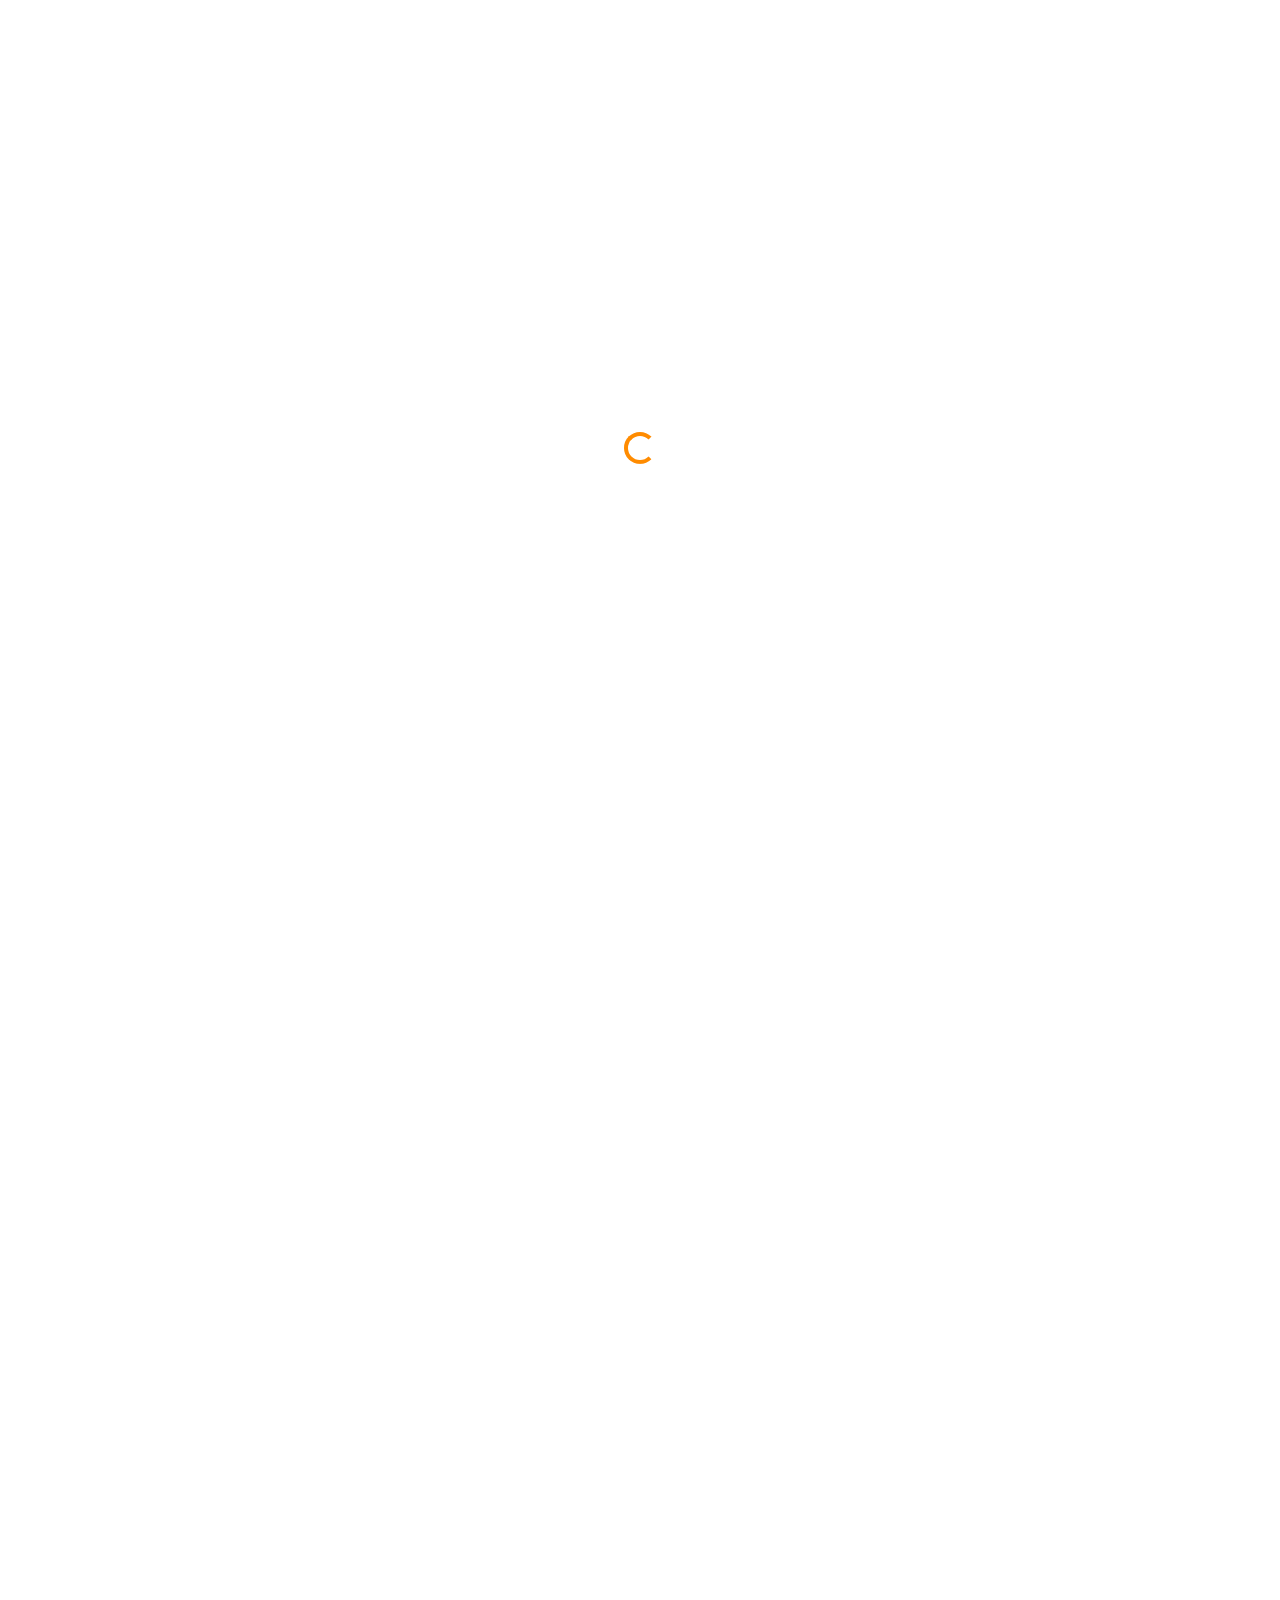
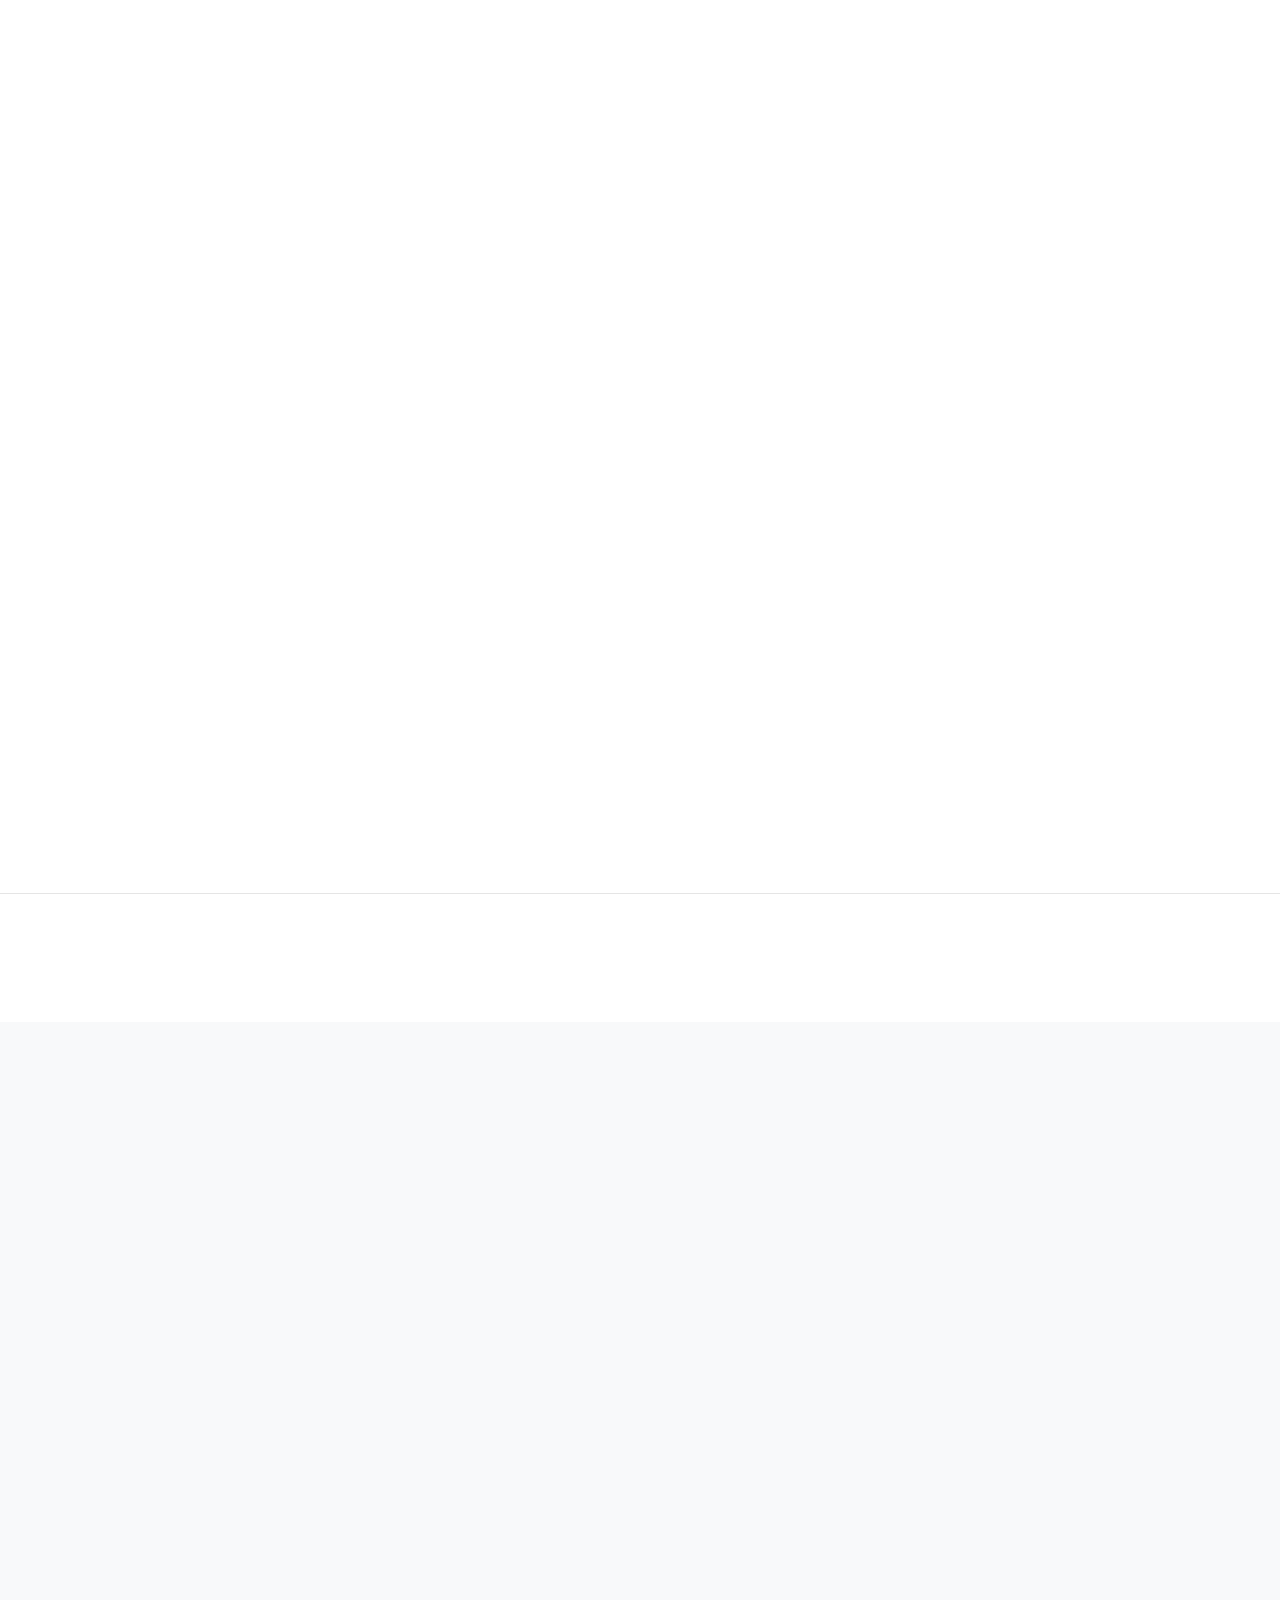
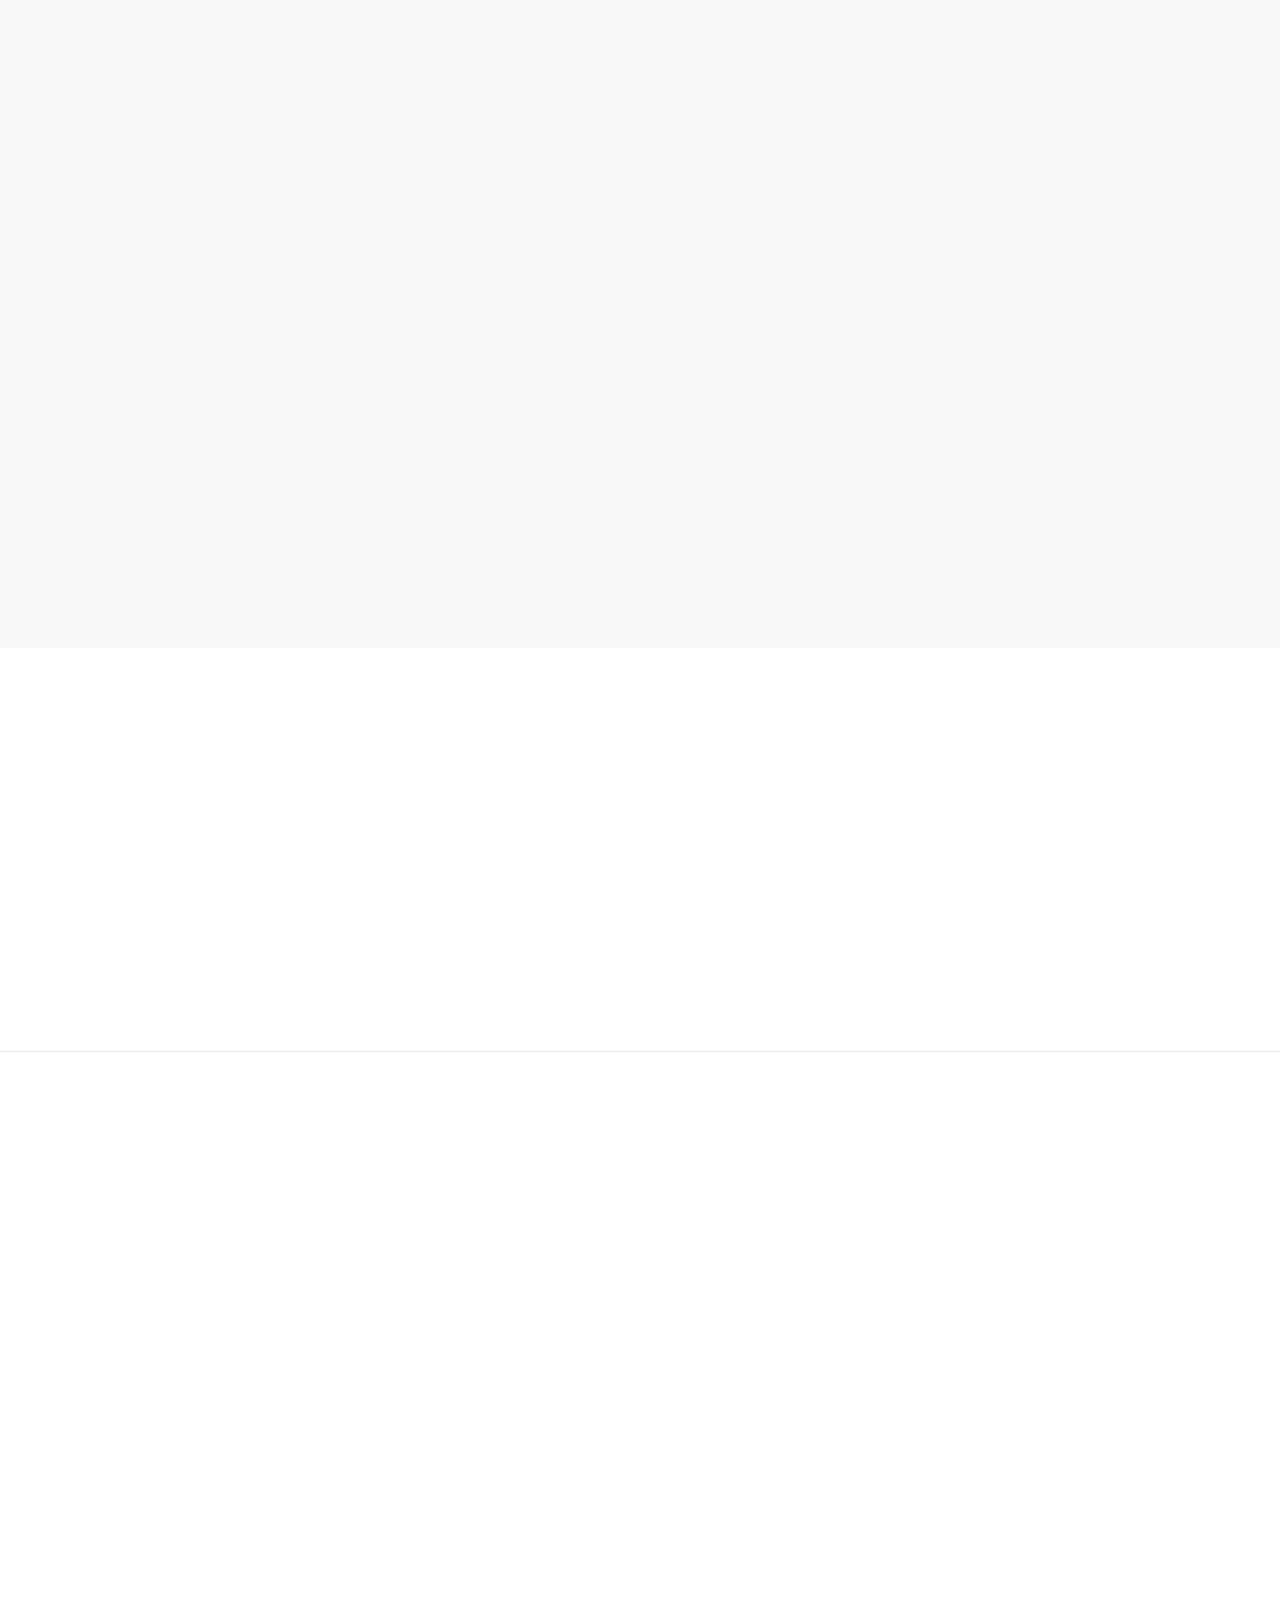
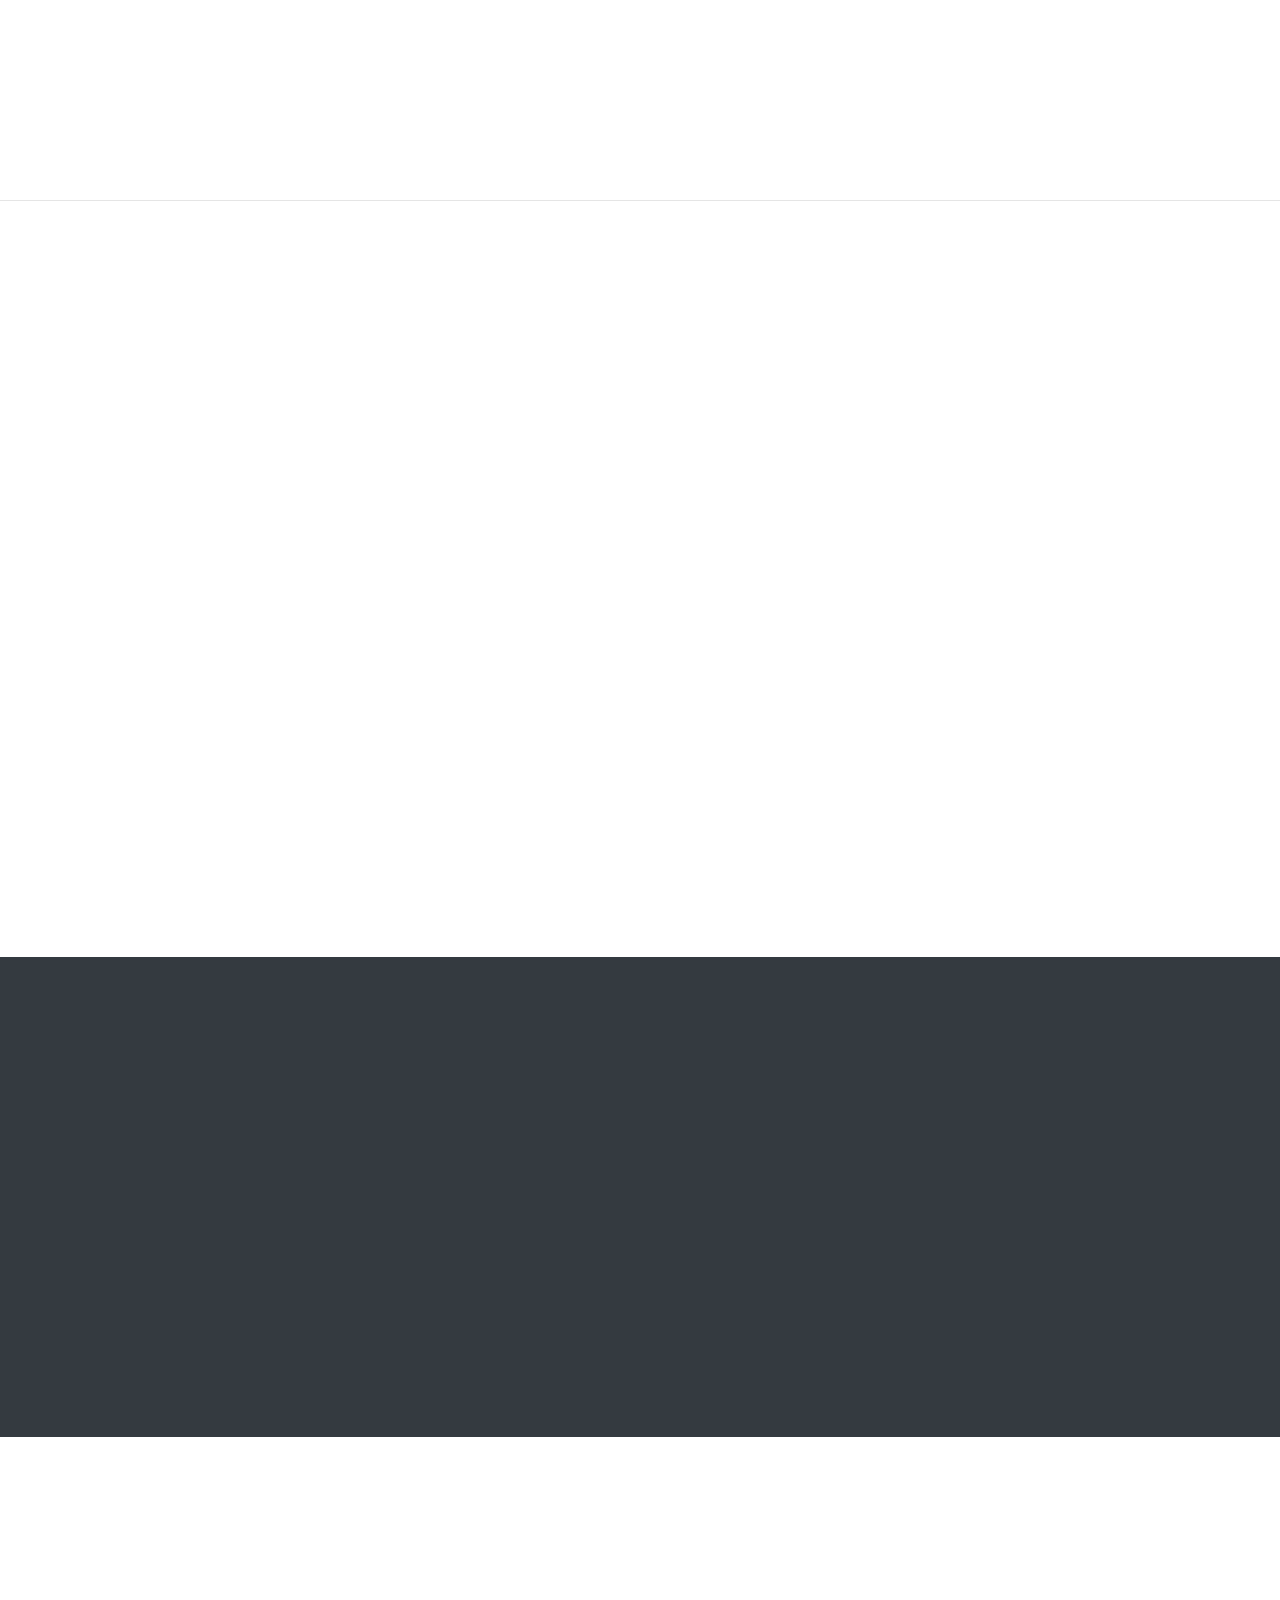
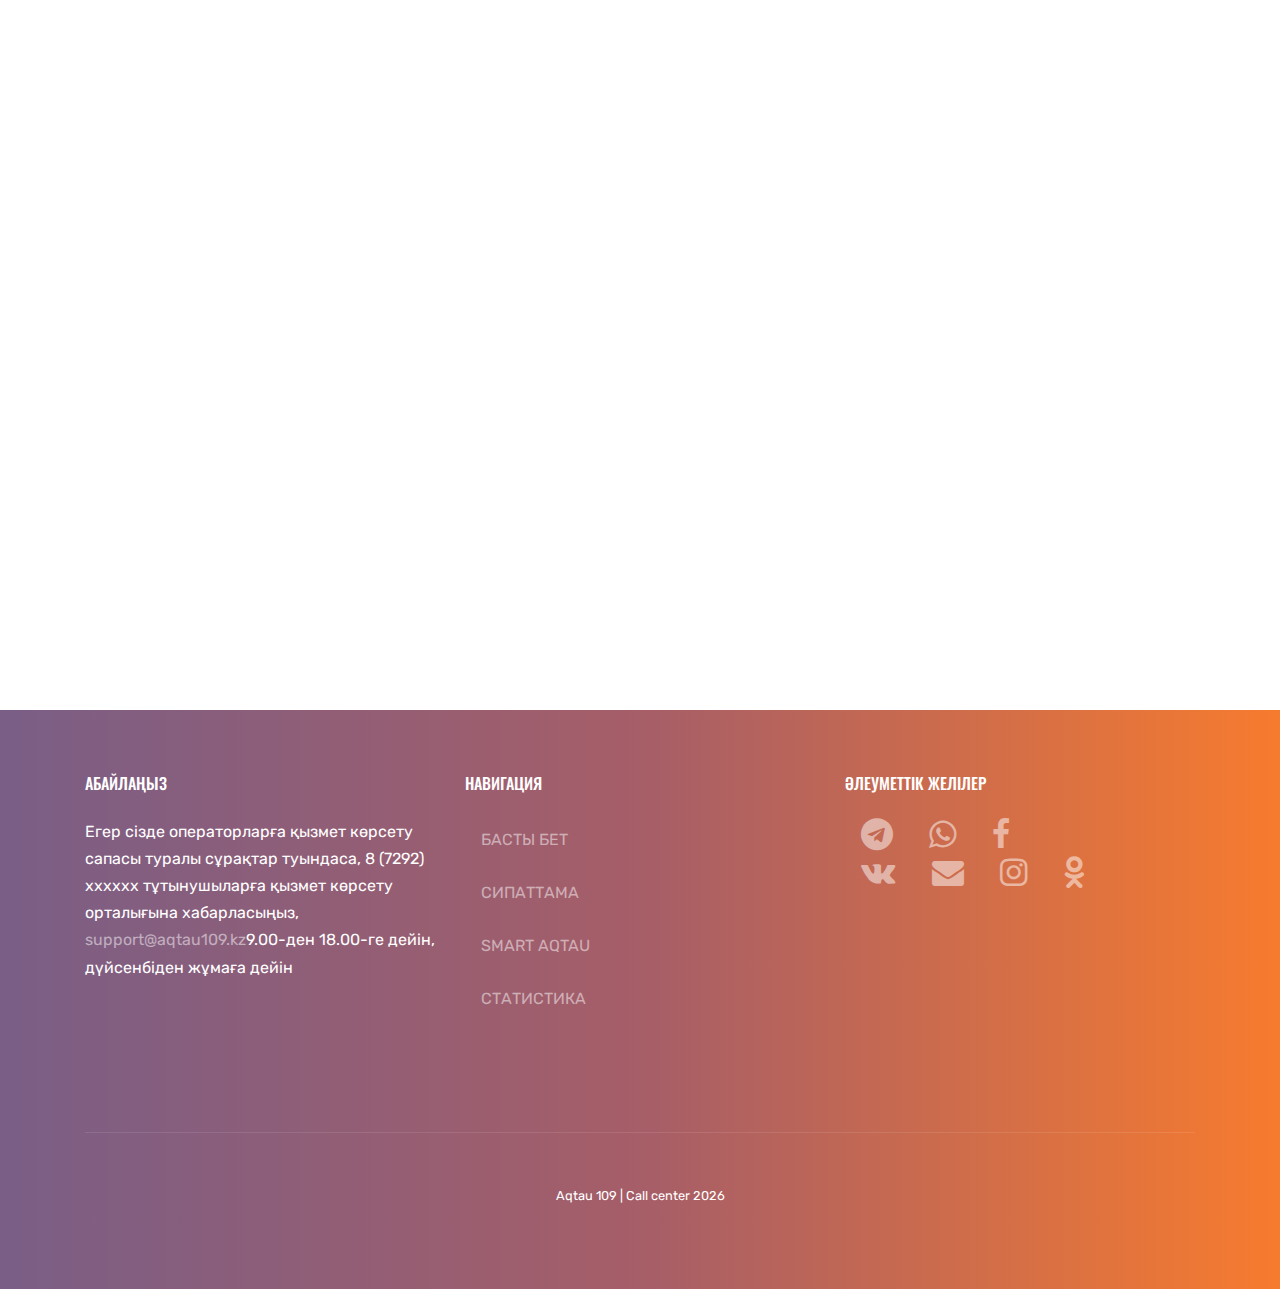
==== commit 3383a070: "fixing bugs 24/02" ====
--- a/kz/index.html
+++ b/kz/index.html
@@ -23,7 +23,7 @@
     <link rel="stylesheet" href="../css/style.css">
     
   </head>
-  <body data-spy="scroll" data-target=".site-navbar-target" data-offset="300">
+  <body data-spy="scroll" data-target=".site-navbar-target">
 
 
 
@@ -50,22 +50,24 @@
     <div class="top-bar">
       <div class="container">
         <div class="row">
-          <div class="col-12">
+          <div class="col-12 col-lg-6">
             <a href="mailto:support@aqtau109.kz" class="text-white"><span class="mr-2 text-white icon-envelope-open-o"></span> <span class="d-none d-md-inline-block">support@aqtau109.kz</span></a>
             <span class="mx-md-2 d-inline-block"></span>
             <a class="text-white"><span class="mr-2 text-white icon-phone"></span> <span class="d-none d-md-inline-block"> 8 (7292) хххххх</span></a>
-            
-
-            <div class="float-right">
-            
-              <!-- LANGUAGE -->
-              <a href="index.html" class="text-white">КАЗ</a>
-              <a href="../index.html" class="text-white ml-3">РУС</a>
+          </div>
+
+          <div class="col-12 col-lg-2">
+            <!-- LANGUAGE -->
+            <a href="index.html" class="text-white">КАЗ</a>
+            <a href="../index.html" class="text-white ml-3">РУС</a>
+          </div>
+
+          <div class="col-12 col-lg-4">
             
               <!-- SOCIAL MEDIA -->
 
               <!-- TELEGRAM -->
-              <a href="http://t.me/Aqtau109Bot" class="text-white ml-5"><span class="mr-2 text-white icon-telegram"></span></a>
+              <a href="http://t.me/Aqtau109Bot" class="text-white"><span class="mr-2 text-white icon-telegram"></span></a>
               <span class="mx-md-2 d-inline-block"></span>
 
               <!-- WHATSAPP -->
@@ -91,8 +93,6 @@
               <!-- INSTAGRAM -->
               <a href="https://instagram.com/aqtau109kz?igshid=1o08e1dsrmor0" class="text-white"><span class="mr-2 text-white icon-instagram"></span></a>
 
-            </div>
-
           </div>
           
         </div>
@@ -100,7 +100,7 @@
       </div>
     </div>
 
-    <!-- TOP BAR -->
+    <!-- END OF TOP BAR -->
       
 
     <!-- NAVIGATION -->
@@ -111,7 +111,7 @@
           
             <!-- SITE LOGO TEXT -->
             <div class="site-logo pl-4">
-              <a href="index.html" class="text-black"><span class="text-primary">Aqtau109</a>
+              <a href="index.html" class="text-black"><span class="text-primary"><img src="../images/big-logo.jpg" width="72" alt=""></a>
             </div>
             
             <div class="col-12">
@@ -125,7 +125,7 @@
                   <li><a href="#smart-aqtau" class="nav-link">SMART AQTAU</a></li>
                   <li><a href="#rules" class="nav-link">ЕРЕЖЕЛЕР</a></li>
                   <li><a href="#stats" class="nav-link">СТАТИСТИКА</a></li>
-                  <li><a href="#leadership" class="nav-link">НҰСҚАУЛЫҚ</a></li>
+                  <li><a href="#leadership" class="nav-link">БАСШЫЛАР</a></li>
                   <li><a href="contact.html" class="nav-link">БАЙЛАНЫС</a></li>
                   <li><a href="directory.html" class="nav-link">ҚОЛДАНУ</a></li>
                   <li><a href="taplink.html" class="nav-link">TAP LINK</a></li>
@@ -155,7 +155,7 @@
           <div class="row align-items-center justify-content-center text-center">
             <div class="col-md-12 col-lg-7">
               <h1 data-aos="fade-up" data-aos-delay="">AQTAU 109</h1>  
-              <p class="mb-5" data-aos="fade-up" data-aos-delay="100">Ақтау қаласының орталығына хабарласыңыз</p>
+              <p class="mb-5" data-aos="fade-up" data-aos-delay="100">Ақтау қаласының байланыс орталығы </p>
             </div>
           </div>
         </div>
@@ -168,7 +168,7 @@
           <div class="row align-items-center justify-content-center text-center">
             <div class="col-md-12 col-lg-8">
               <h1 data-aos="fade-up" data-aos-delay="">AQTAU 109</h1>      
-              <p class="mb-5" data-aos="fade-up" data-aos-delay="100">Ақтау қаласының орталығына хабарласыңыз</p>
+              <p class="mb-5" data-aos="fade-up" data-aos-delay="100">Ақтау қаласының байланыс орталығы</p>
             </div>
           </div>
         </div>
@@ -180,7 +180,7 @@
           <div class="row align-items-center justify-content-center text-center">
             <div class="col-md-12 col-lg-8">
               <h1 data-aos="fade-up" data-aos-delay="">AQTAU 109</h1>      
-              <p class="mb-5" data-aos="fade-up" data-aos-delay="100">Ақтау қаласының орталығына хабарласыңыз</p>
+              <p class="mb-5" data-aos="fade-up" data-aos-delay="100">Ақтау қаласының байланыс орталығы</p>
             </div>
           </div>
         </div>
@@ -223,9 +223,8 @@
               
               <b>«Ақтау-109» байланыс орталығы келесі мақсаттарда құрылды:</b>
               <ul>
-                <li>Әкімдікке өтініштер беру процесін жеңілдету
-                  Ақтау қаласының тұрғындары мен қонақтары барлығы үшін
-                  қызығушылық тудыратын мәселелер</li>
+                <li>Ақтау қаласының тұрғындары мен қонақтары барлығы үшін
+                  қызығушылық тудыратын мәселелер Әкімдікке өтініштер беру процесін жеңілдету</li>
                 
                 <li>Қауіпсіздікке жауап беру жылдамдығын арттыру
                   азаматтардың қажеттіліктері және проблемаларды шешу</li>
@@ -264,8 +263,8 @@
                   <li>Мобильное приложение “Smart Aqtau” (<a href="https://apps.apple.com/kz/app/smart-aqtau/id1437723940">App Store</a>, <a href="https://play.google.com/store/apps/details?id=com.citizen.aqtau&hl=ru">Google Play</a> )</li>
                   <li>Веб портал “<a href="http://smartaqtau.kz/">Smartaqtau.kz</a>”</li>
                   <li>Электронды адрес (<a href="mailto:mail@aqtau109.kz">mail@aqtau109.kz</a>)</li>
-                  <li>Әлеуметтік медиа парақтары: Instagram, Facebook,
-                    Вконтакте, Одноклассники</li>
+                  <li>Әлеуметтік медиа парақтары: <a href="https://instagram.com/aqtau109kz?igshid=1o08e1dsrmor0">Instagram</a>, <a href="https://www.facebook.com/Aqtau109kz/?modal=composer&notif_id=1569214072818028&notif_t=aymt_upsell_tip">Facebook</a>,
+                    <a href="http://vk.com/aqtau109">Вконтакте</a>, <a href="https://ok.ru/group/56185951092751">Одноклассники</a></li>
               </ul>
             </div>
 
@@ -334,9 +333,9 @@
 
             <div class="col-12 col-lg-6 " data-aos="fade-right" data-aos-delay="">
               <img src="../images/smart_aqtau.png" width="100%" class="mb-4" alt="">
-              <a href="https://apps.apple.com/kz/app/smart-aqtau/id1437723940" class="btn btn-primary text-white py-3 px-5">App Store</a>
-              <a href="https://play.google.com/store/apps/details?id=com.citizen.aqtau&hl=ru" class="btn btn-primary text-white py-3 px-5">Google Play</a>
-              <a href="http://smartaqtau.kz/" class="btn btn-primary text-white py-3 px-5">Веб-портал</a>
+              <a href="https://apps.apple.com/kz/app/smart-aqtau/id1437723940" class="btn btn-primary text-white py-3 px-5 col-xs-2 mb-3">App Store</a>
+              <a href="https://play.google.com/store/apps/details?id=com.citizen.aqtau&hl=ru" class="btn btn-primary text-white py-3 px-5 col-xs-2 mb-3">Google Play</a>
+              <a href="http://smartaqtau.kz/" class="btn btn-primary text-white py-3 px-5 col-xs-2 mb-3">Веб-портал</a>
             </div>
 
             
@@ -537,7 +536,7 @@
         <div class="row mb-5 justify-content-center">
           <div class="col-md-7 text-center">
             <div class="block-heading-1" data-aos="fade-up" data-aos-delay="">
-              <h2>Нұсқаулық</h2>
+              <h2>Басшылар</h2>
             </div>
           </div>
         </div>
@@ -571,66 +570,66 @@
 
     <!-- END OF РУКОВОДСТВО -->
 
-
-    <footer class="site-footer">
-      <div class="container">
-        <div class="row">
-          <div class="col-md-6">
-            <div class="row">
-              <div class="col-md-8">
-
-
-                <h2 class="footer-heading mb-4">Абайлаңыз</h2>
-                <p>Егер сізде операторларға қызмет көрсету сапасы туралы сұрақтар туындаса, 8 (7292) xxxxxx тұтынушыларға қызмет көрсету орталығына хабарласыңыз, <a href="mailto:support@aqtau109.kz"> support@aqtau109.kz</a>9.00-ден 18.00-ге дейін, дүйсенбіден жұмаға дейін</p>
-              </div>
-
-              <!-- FOOTER NAVIGATION -->
-              <div class="col-md-4 ml-auto">
-                <h2 class="footer-heading mb-4">Навигация</h2>
-                <ul class="list-unstyled">
-                  <li><a href="#home-section" class="nav-link">БАСТЫ БЕТ</a></li>
-                  <li><a href="#description" class="nav-link">СИПАТТАМА</a></li>
-                
-                  <li>
-                    <a href="#smart-aqtau" class="nav-link">SMART AQTAU</a>
-                  </li>
-
-                  <li><a href="#stats" class="nav-link">СТАТИСТИКА</a></li>
-                </ul>
-              </div>
-              <!-- END OF FOOTER NAVIGATION -->
-              
-            </div>
-          </div>
-          <div class="col-md-4 ml-auto">
-
-
-              <h2 class="footer-heading mb-4">ӘЛЕУМЕТТІК ЖЕЛІЛЕР</h2>
-                <a href="http://t.me/Aqtau109Bot" class="pl-3 pr-3"><span class="icon-telegram" style="font-size: 32px;"></span></a>
-                <a href="https://wa.me/77780109109" class="pl-3 pr-3"><span class="icon-whatsapp" style="font-size: 32px;"></span></a>
-                <a href="https://www.facebook.com/Aqtau109kz/?modal=composer&notif_id=1569214072818028&notif_t=aymt_upsell_tip" class="pl-3 pr-3"><span class="icon-facebook" style="font-size: 32px;"></span></a>
-                <br>
-                <a href="http://vk.com/aqtau109" class="pl-3 pr-3"><span class="icon-vk" style="font-size: 32px;"></span></a>
-                <a href="mailto:mail@aqtau109.kz" class="pl-3 pr-3"><span class="icon-envelope" style="font-size: 32px;"></span></a>
-                <a href="https://instagram.com/aqtau109kz?igshid=1o08e1dsrmor0" class="pl-3 pr-3"><span class="icon-instagram" style="font-size: 32px;"></span></a>
-                <a href="https://ok.ru/group/56185951092751" class="pl-3 pr-3"><span class="icon-odnoklassniki" style="font-size: 32px;"></span></a>
-          </div>
-        </div>
-        <div class="row pt-5 mt-5 text-center">
-          <div class="col-md-12">
-            <div class="border-top pt-5">
-            <p class="copyright"><small>
-              Aqtau 109 | Call center
-              <script>document.write(new Date().getFullYear());</script>
-            </small></p>
-            </div>
-          </div>
-          
-        </div>
-      </div>
-    </footer>
-
   </div>
+
+
+  <footer class="site-footer">
+    <div class="container">
+      <div class="row">
+        <div class="col-md-6">
+          <div class="row">
+            <div class="col-md-8">
+
+
+              <h2 class="footer-heading mb-4">Абайлаңыз</h2>
+              <p>Егер сізде операторларға қызмет көрсету сапасы туралы сұрақтар туындаса, 8 (7292) xxxxxx тұтынушыларға қызмет көрсету орталығына хабарласыңыз, <a href="mailto:support@aqtau109.kz"> support@aqtau109.kz</a>9.00-ден 18.00-ге дейін, дүйсенбіден жұмаға дейін</p>
+            </div>
+
+            <!-- FOOTER NAVIGATION -->
+            <div class="col-md-4 ml-auto">
+              <h2 class="footer-heading mb-4">Навигация</h2>
+              <ul class="list-unstyled">
+                <li><a href="#home-section" class="nav-link">БАСТЫ БЕТ</a></li>
+                <li><a href="#description" class="nav-link">СИПАТТАМА</a></li>
+              
+                <li>
+                  <a href="#smart-aqtau" class="nav-link">SMART AQTAU</a>
+                </li>
+
+                <li><a href="#stats" class="nav-link">СТАТИСТИКА</a></li>
+              </ul>
+            </div>
+            <!-- END OF FOOTER NAVIGATION -->
+            
+          </div>
+        </div>
+        <div class="col-md-4 ml-auto">
+
+
+            <h2 class="footer-heading mb-4">ӘЛЕУМЕТТІК ЖЕЛІЛЕР</h2>
+              <a href="http://t.me/Aqtau109Bot" class="pl-3 pr-3"><span class="icon-telegram" style="font-size: 32px;"></span></a>
+              <a href="https://wa.me/77780109109" class="pl-3 pr-3"><span class="icon-whatsapp" style="font-size: 32px;"></span></a>
+              <a href="https://www.facebook.com/Aqtau109kz/?modal=composer&notif_id=1569214072818028&notif_t=aymt_upsell_tip" class="pl-3 pr-3"><span class="icon-facebook" style="font-size: 32px;"></span></a>
+              <br>
+              <a href="http://vk.com/aqtau109" class="pl-3 pr-3"><span class="icon-vk" style="font-size: 32px;"></span></a>
+              <a href="mailto:mail@aqtau109.kz" class="pl-3 pr-3"><span class="icon-envelope" style="font-size: 32px;"></span></a>
+              <a href="https://instagram.com/aqtau109kz?igshid=1o08e1dsrmor0" class="pl-3 pr-3"><span class="icon-instagram" style="font-size: 32px;"></span></a>
+              <a href="https://ok.ru/group/56185951092751" class="pl-3 pr-3"><span class="icon-odnoklassniki" style="font-size: 32px;"></span></a>
+        </div>
+      </div>
+      <div class="row pt-5 mt-5 text-center">
+        <div class="col-md-12">
+          <div class="border-top pt-5">
+          <p class="copyright"><small>
+            Aqtau 109 | Call center
+            <script>document.write(new Date().getFullYear());</script>
+          </small></p>
+          </div>
+        </div>
+        
+      </div>
+    </div>
+  </footer>
 
    <!-- HELPDESKEDDY CHAT WIDGET START -->
   <script src="//app.aqtau109.kz/js/modules/chat_widget/hde.js" lang="ru" id="hde-chat-widget" data-host="app.aqtau109.kz" data-position="bottom-right" defer></script>
--- a/css/style.css
+++ b/css/style.css
@@ -305,10 +305,12 @@
     padding: 4em 0; }
 
 .site-footer {
-  padding: 4em 0; }
+  padding: 4em 0;
+  overflow: hidden; } 
   @media (min-width: 768px) {
     .site-footer {
-      padding: 8em 0; } }
+      padding: 4em 0; 
+      overflow: hidden;} }
   .site-footer .border-top {
     border-top: 1px solid rgba(255, 255, 255, 0.1) !important; }
   .site-footer p {
@@ -1259,7 +1261,5 @@
   transform: translate(-50%, -50%); }
 
 html, body {
-  overflow: auto; }
-
-footer {
-  overflow: auto; }+  overflow: auto;
+}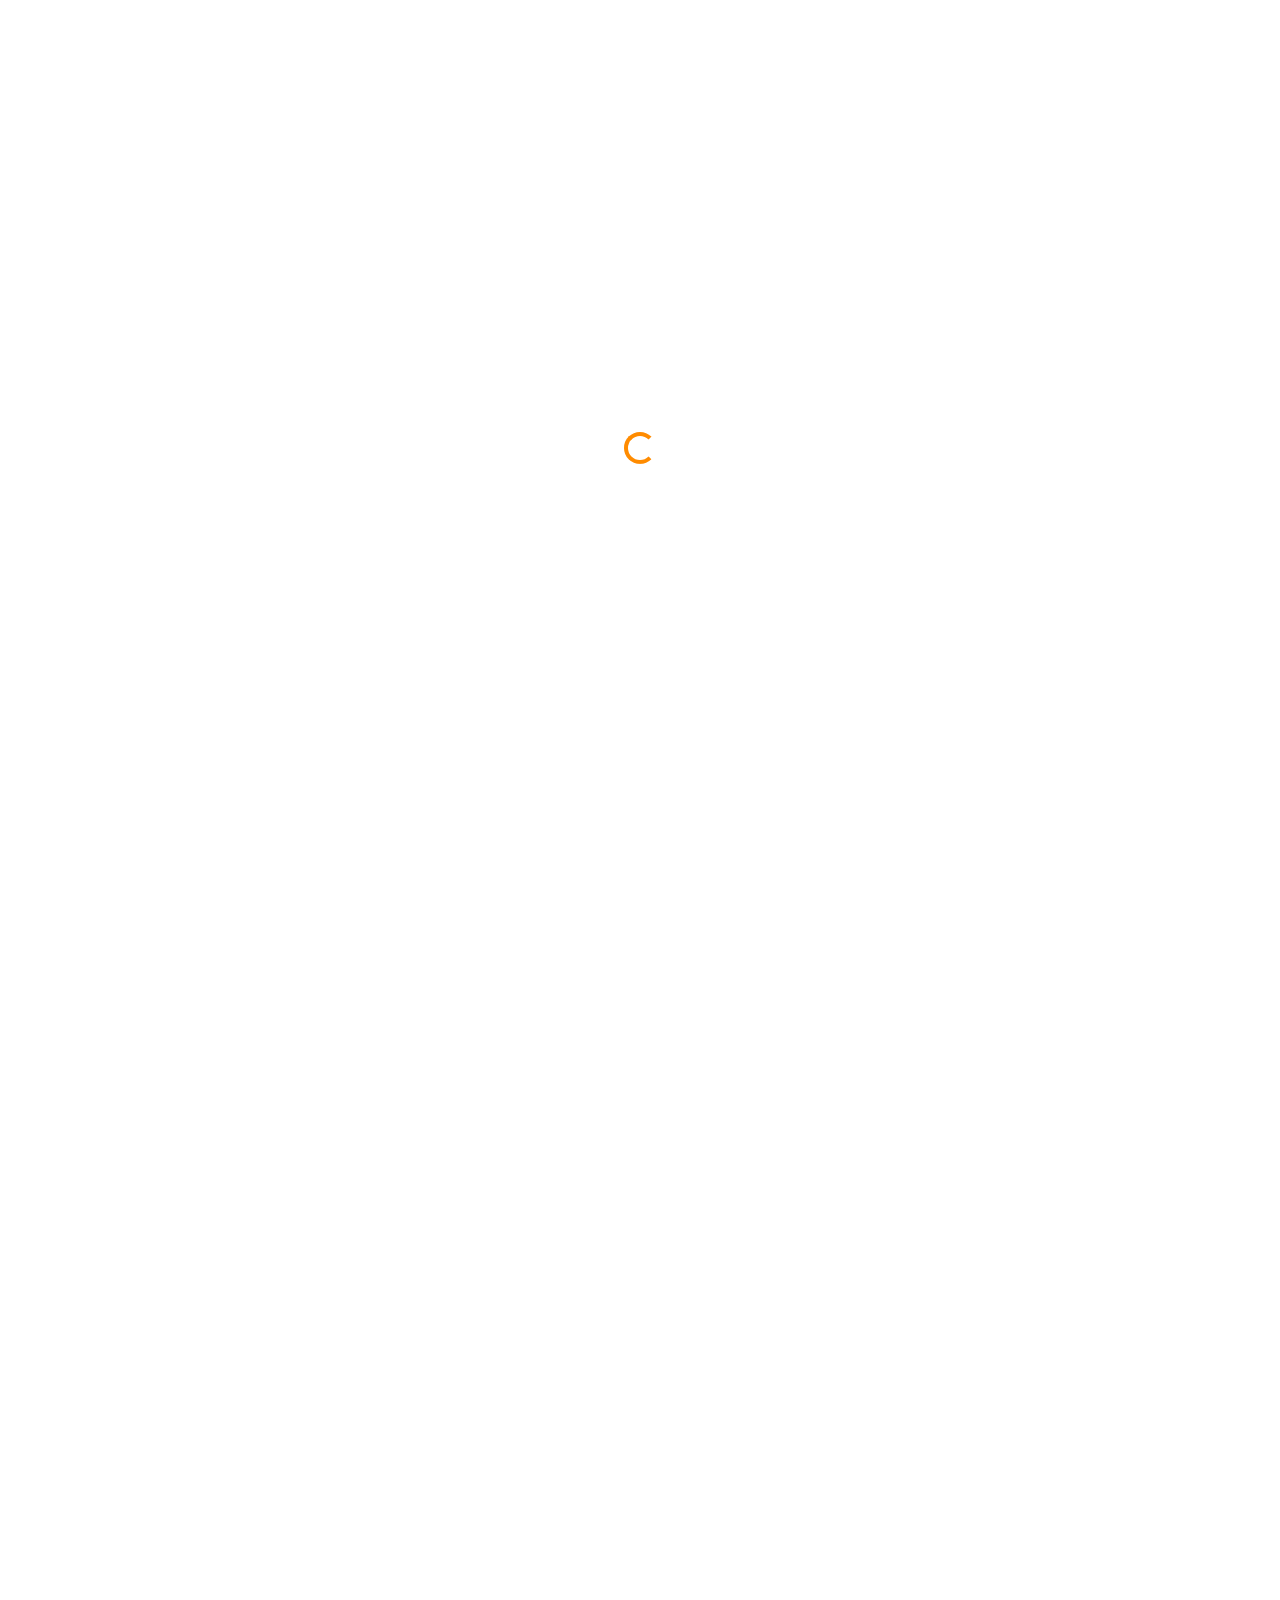
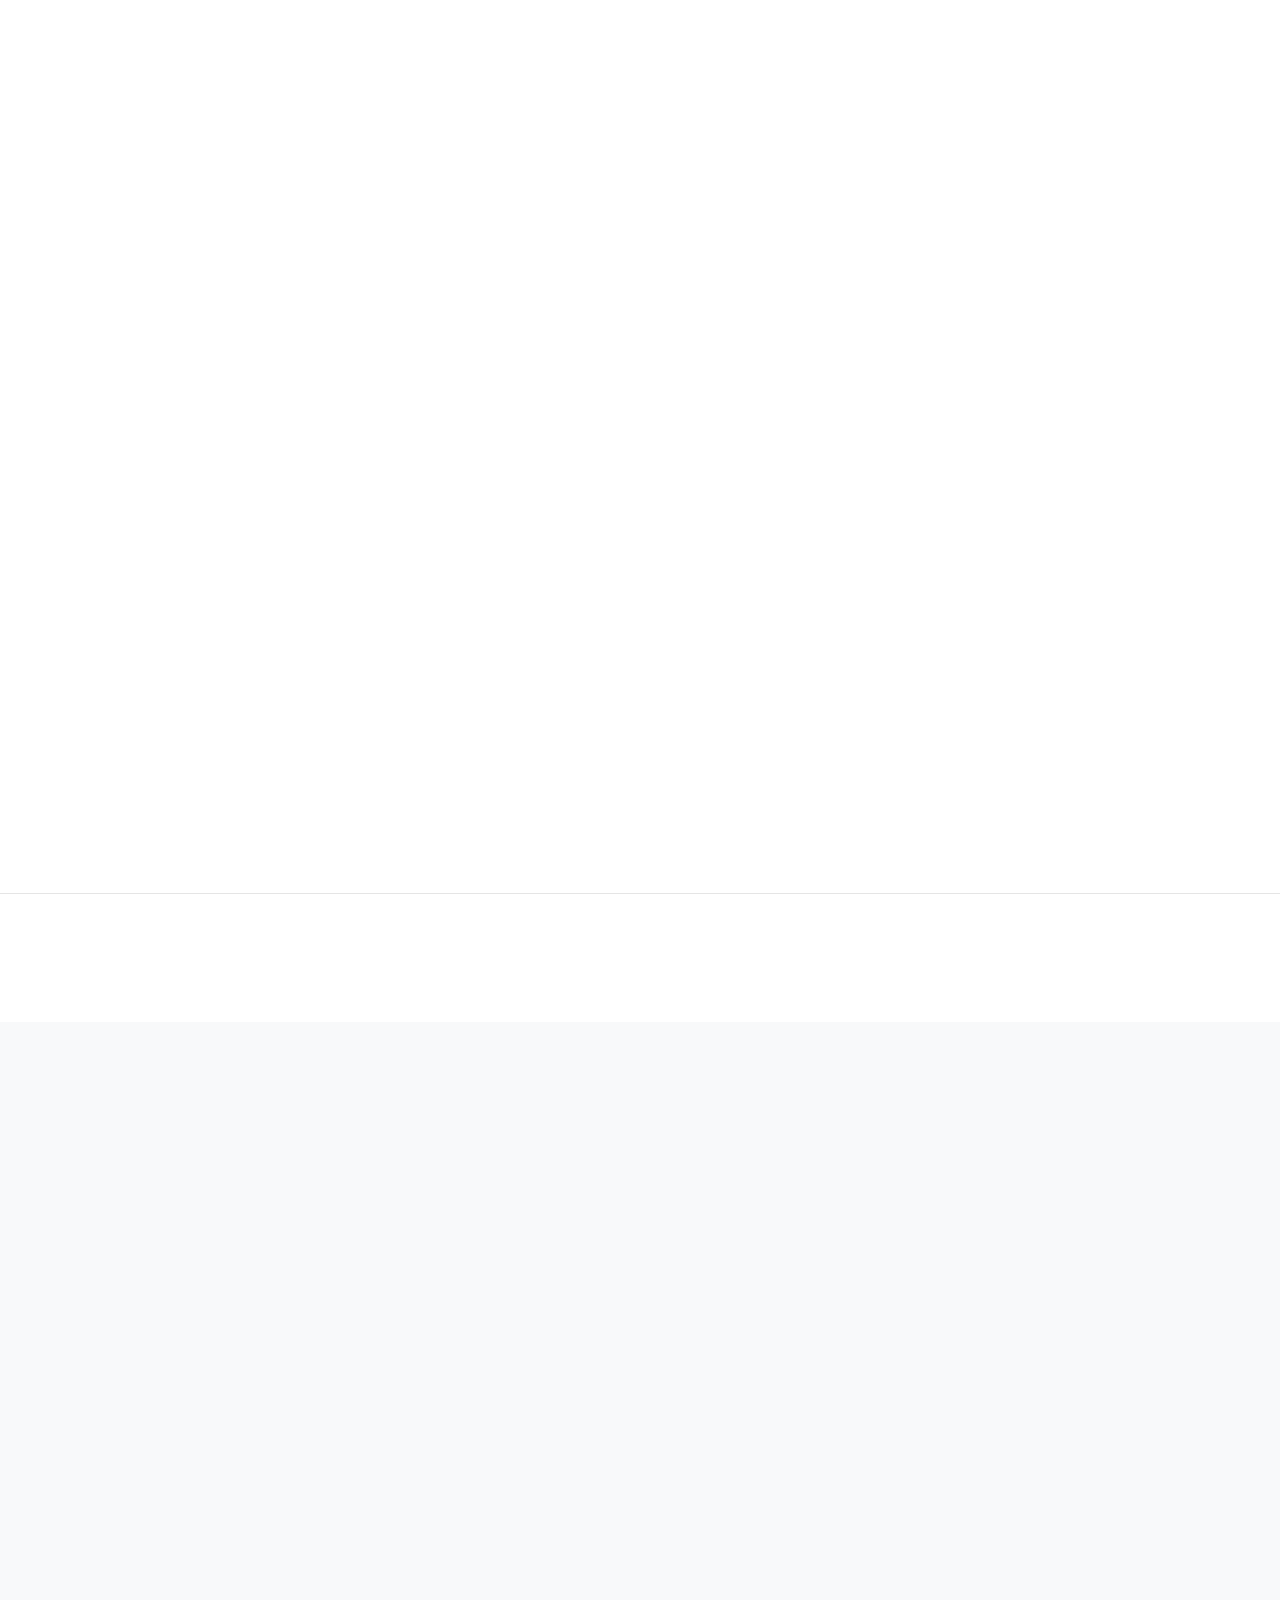
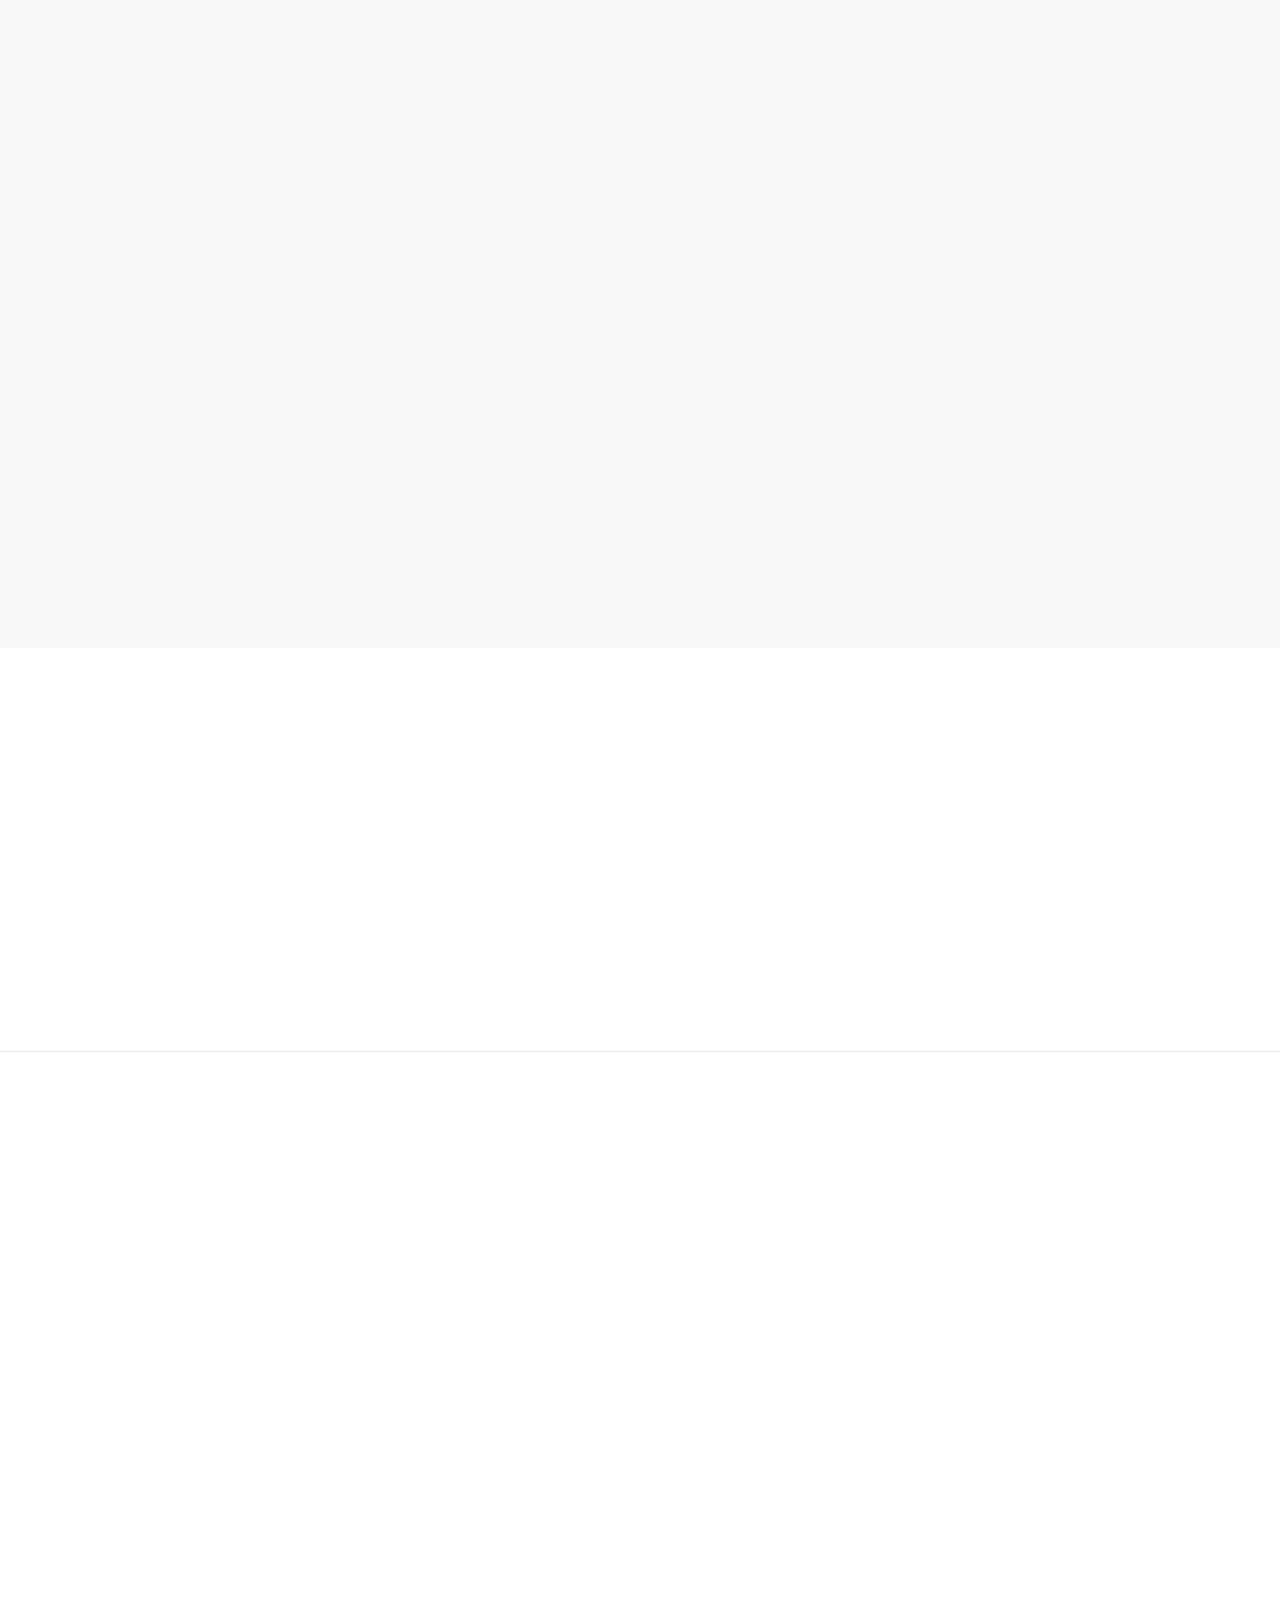
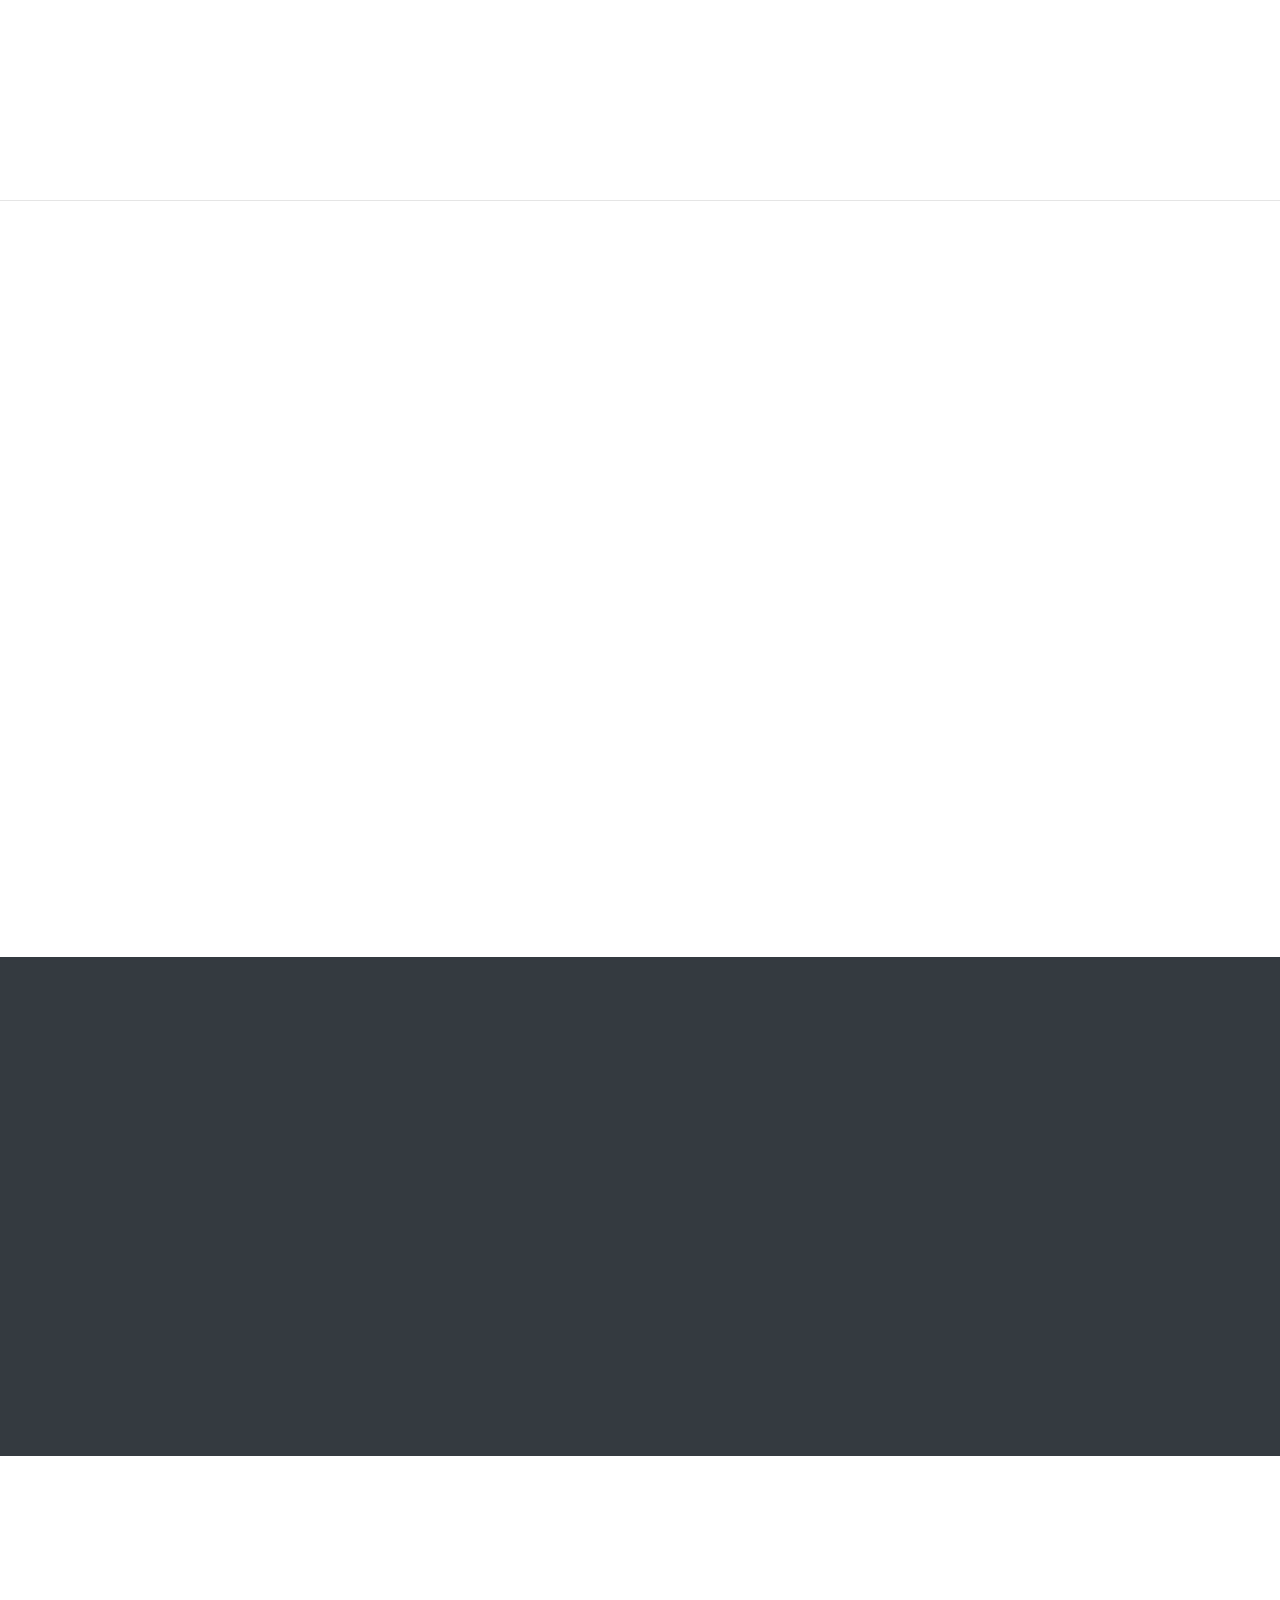
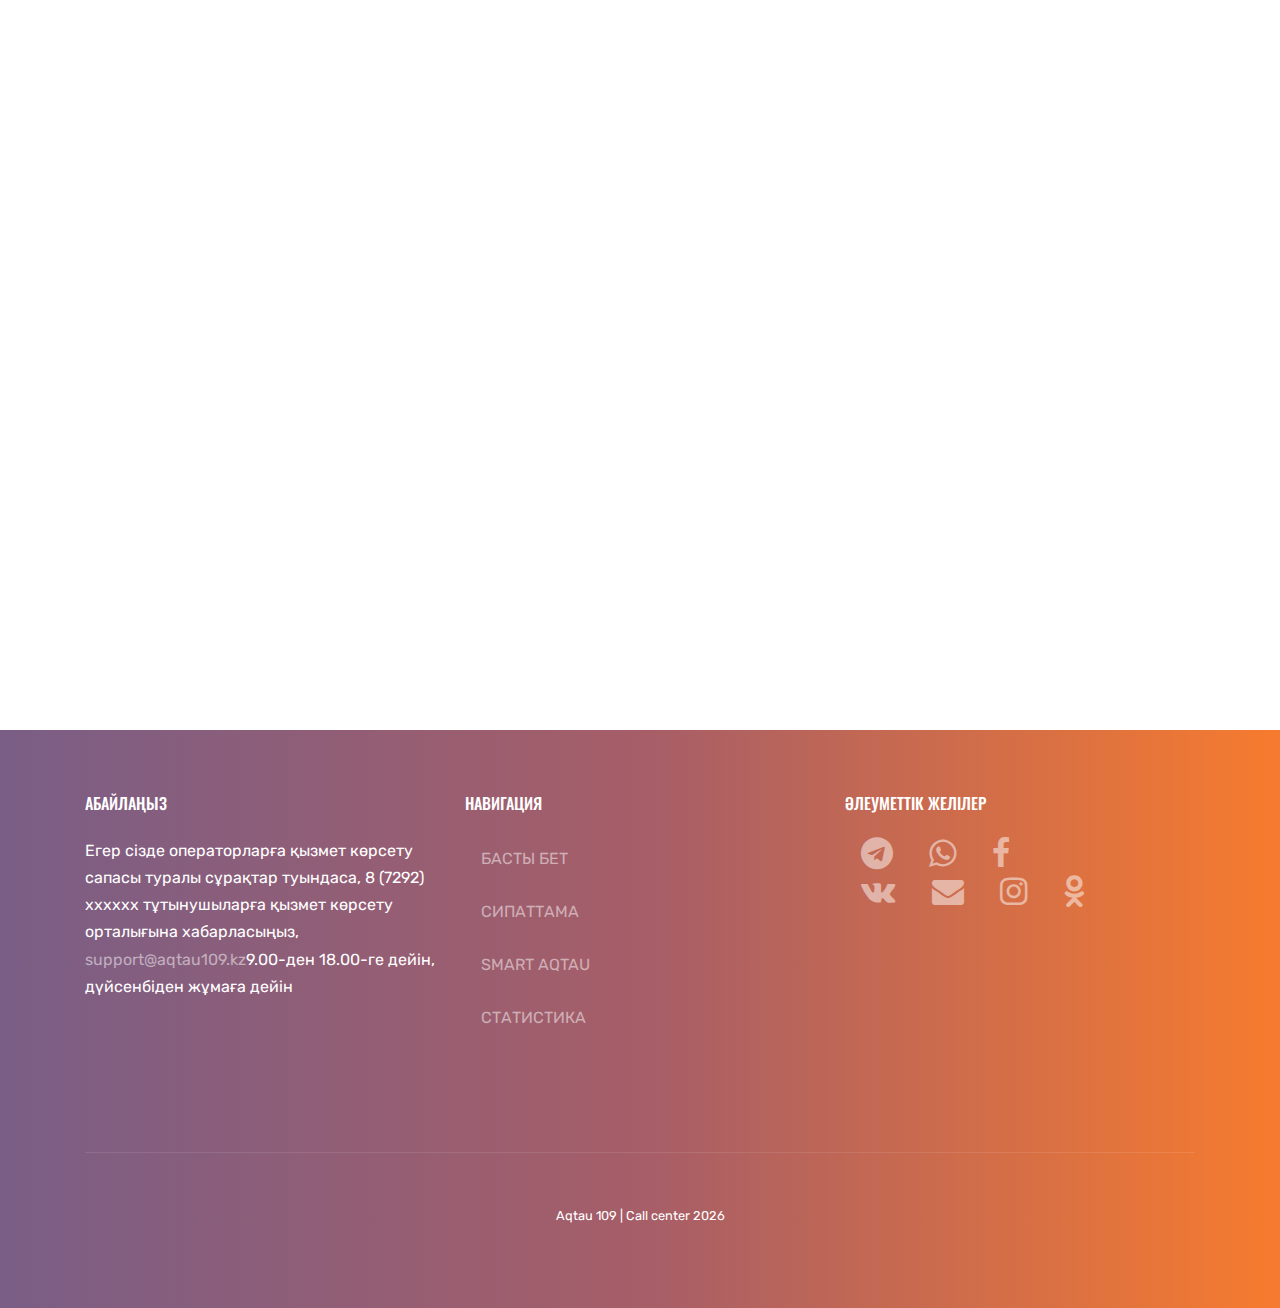
==== commit e491a8c9: "additional" ====
--- a/kz/index.html
+++ b/kz/index.html
@@ -34,7 +34,7 @@
     </div>
   </div>
   
-  <div class="site-wrap"  id="home-section">
+  <div class="site-wrap"  id="home-section"></div>
 
     <div class="site-mobile-menu site-navbar-target">
       <div class="site-mobile-menu-header">
@@ -104,10 +104,10 @@
       
 
     <!-- NAVIGATION -->
-    <header class="site-navbar js-sticky-header site-navbar-target" role="banner">
+    <header class="site-navbar js-sticky-header site-navbar-target">
 
       <div>
-        <div class="row align-items-center position-relative">
+        <div class="row">
           
             <!-- SITE LOGO TEXT -->
             <div class="site-logo pl-4">
@@ -116,7 +116,6 @@
             
             <div class="col-12">
               <nav class="site-navigation text-right ml-auto " role="navigation">
-
                 <!-- TOP BAR -->
                 <ul class="site-menu main-menu js-clone-nav ml-auto d-none d-lg-block">
 
@@ -196,10 +195,12 @@
     <!-- ОПИСАНИЕ -->
     <div class="site-section">
 
-      <div class="row mb-5 justify-content-center">
-        <div class="col-md-7 text-center">
-          <div class="block-heading-1" data-aos="fade-up" data-aos-delay="">
-            <h2>СИПАТТАМА</h2>
+      <div class="container">
+        <div class="row mb-5 justify-content-center">
+          <div class="col-md-7 text-center">
+            <div class="block-heading-1" data-aos="fade-up" data-aos-delay="">
+              <h2>СИПАТТАМА</h2>
+            </div>
           </div>
         </div>
       </div>
@@ -319,10 +320,12 @@
     <div class="site-section bg-light">
       <div id="smart-aqtau"></div> <!-- anchor to description -->
 
-      <div class="row mb-5 justify-content-center">
-        <div class="col-md-7 text-center">
-          <div class="block-heading-1" data-aos="fade-up" data-aos-delay="">
-            <h2>Smart aqtau</h2>
+      <div class="container">
+        <div class="row mb-5 justify-content-center">
+          <div class="col-md-7 text-center">
+            <div class="block-heading-1" data-aos="fade-up" data-aos-delay="">
+              <h2>Smart aqtau</h2>
+            </div>
           </div>
         </div>
       </div>
@@ -417,10 +420,12 @@
 
       <div id="rules"></div> <!-- anchor to description -->
 
-      <div class="row mb-5 justify-content-center">
-        <div class="col-md-7 text-center">
-          <div class="block-heading-1" data-aos="fade-up" data-aos-delay="">
-            <h2>Ережелер</h2>
+      <div class="container">
+        <div class="row mb-5 justify-content-center">
+          <div class="col-md-7 text-center">
+            <div class="block-heading-1" data-aos="fade-up" data-aos-delay="">
+              <h2>Ережелер</h2>
+            </div>
           </div>
         </div>
       </div>
@@ -455,7 +460,7 @@
     <!-- TUTORIAL VIDEO -->
     <div class="site-section" >
       <div class="container">
-        <h2 class="text-center mb-5 text-black" data-aos="fade-up">Бейне нұсқаулықты оқып, ЕКЦ-109 жобасының қызметтерін пайдаланыңыз</h2>
+        <h2 class="text-center mb-5 text-black" data-aos="fade-up">Ознакомтесь с видео инструкцией и пользуйтесь услугами проекта ЕКЦ-109</h2>
         <div class="row justify-content-center mb-4 block-img-video-1-wrap">
 
           <div class="col-md-6 mb-5" data-aos="fade-up">
@@ -488,10 +493,12 @@
       <div id="stats"></div> <!-- anchor to description -->
       <div class="container">
         <!-- СТАТИСТИКА ЗАЯВОК -->
-        <div class="row mb-5 justify-content-center">
-          <div class="col-md-7 text-center">
-            <div class="block-heading-1" data-aos="fade-up" data-aos-delay="">
-              <h2>ҚОЛДАНЫЛУ СТАТИСТИКАСЫ</h2>
+        <div class="container">
+          <div class="row mb-5 justify-content-center">
+            <div class="col-md-7 text-center">
+              <div class="block-heading-1" data-aos="fade-up" data-aos-delay="">
+                <h2 style="font-size: 32px;">ҚОЛДАНЫЛУ <br> СТАТИСТИКАСЫ</h2>
+              </div>
             </div>
           </div>
         </div>
@@ -532,14 +539,16 @@
 
     <div class="site-section" id="team-section">
       <div id="leadership"></div> <!-- anchor to description -->
-      <div class="container">
-        <div class="row mb-5 justify-content-center">
-          <div class="col-md-7 text-center">
-            <div class="block-heading-1" data-aos="fade-up" data-aos-delay="">
-              <h2>Басшылар</h2>
-            </div>
-          </div>
-        </div>
+
+      <div class="container">
+          <div class="row mb-5 justify-content-center">
+            <div class="col-md-7 text-center">
+              <div class="block-heading-1" data-aos="fade-up" data-aos-delay="">
+                <h2>Басшылар</h2>
+              </div>
+            </div>
+        </div>
+
         <div class="row">
 
 
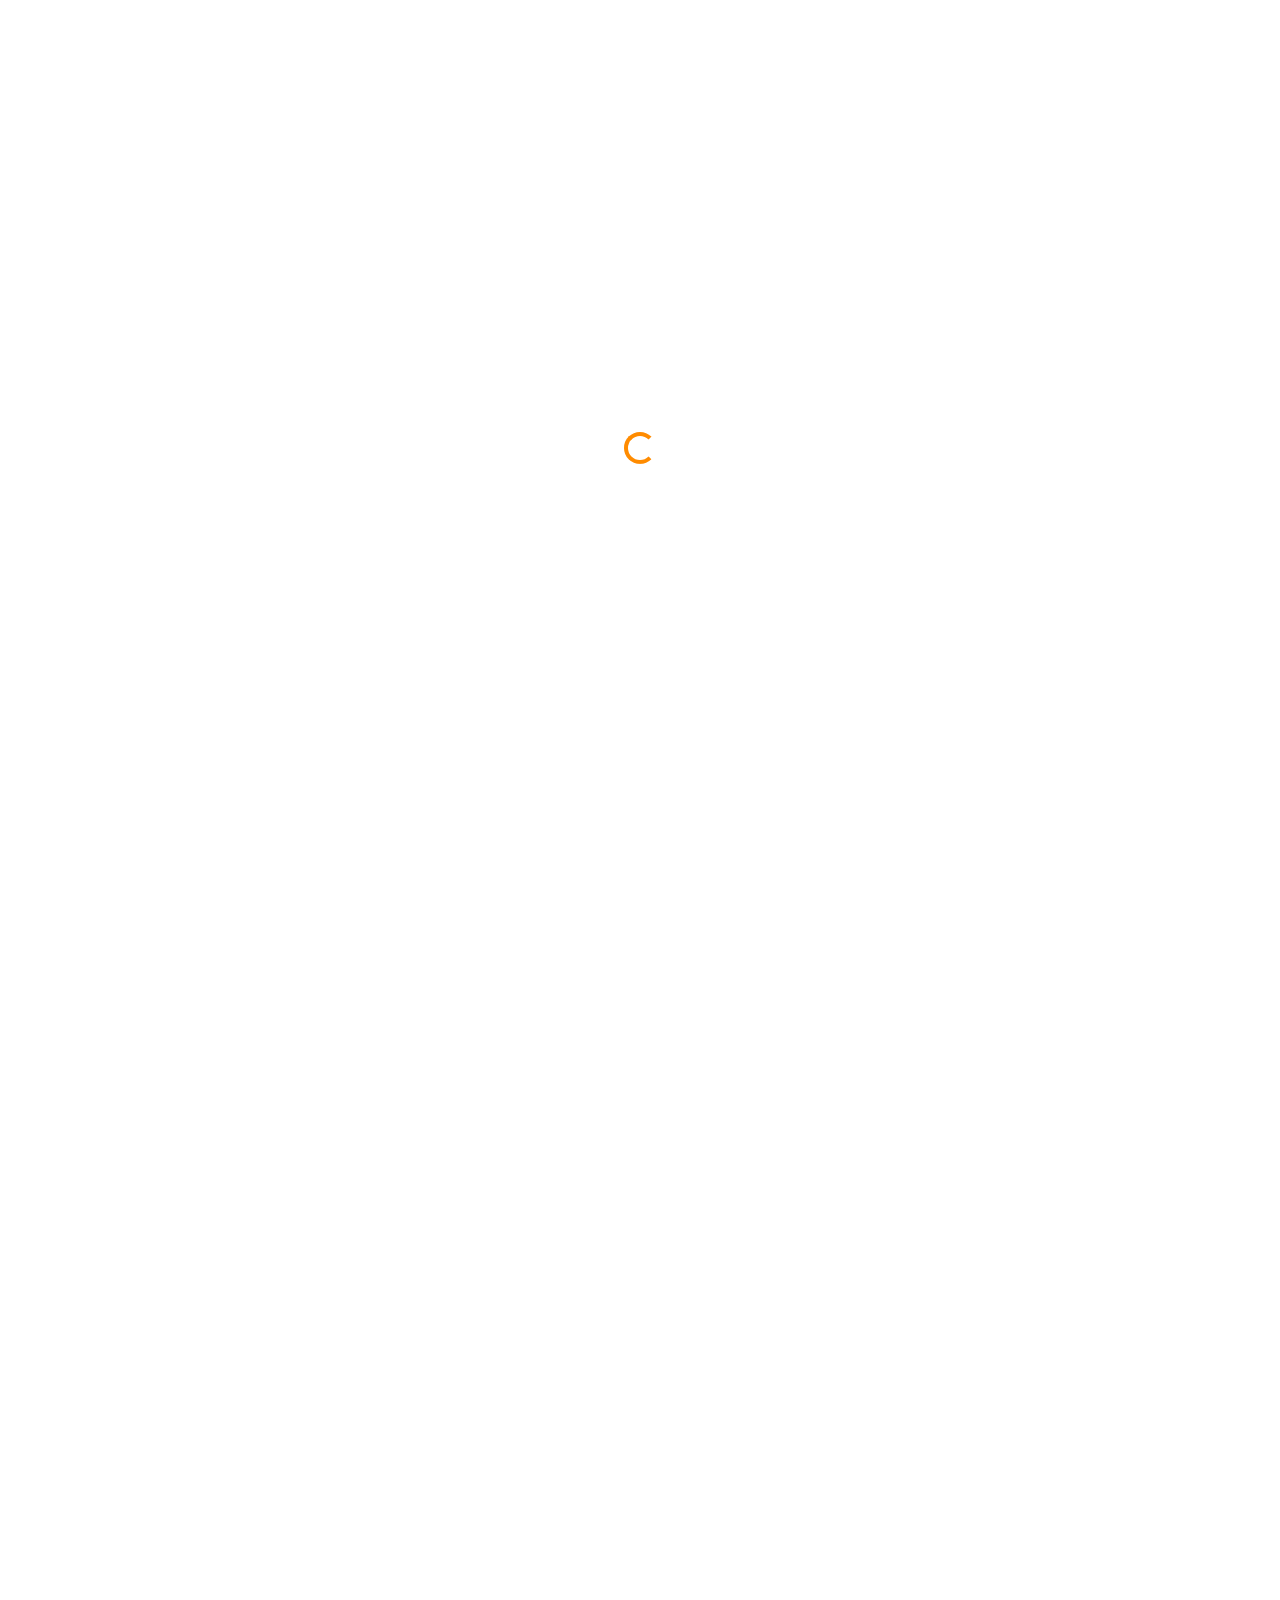
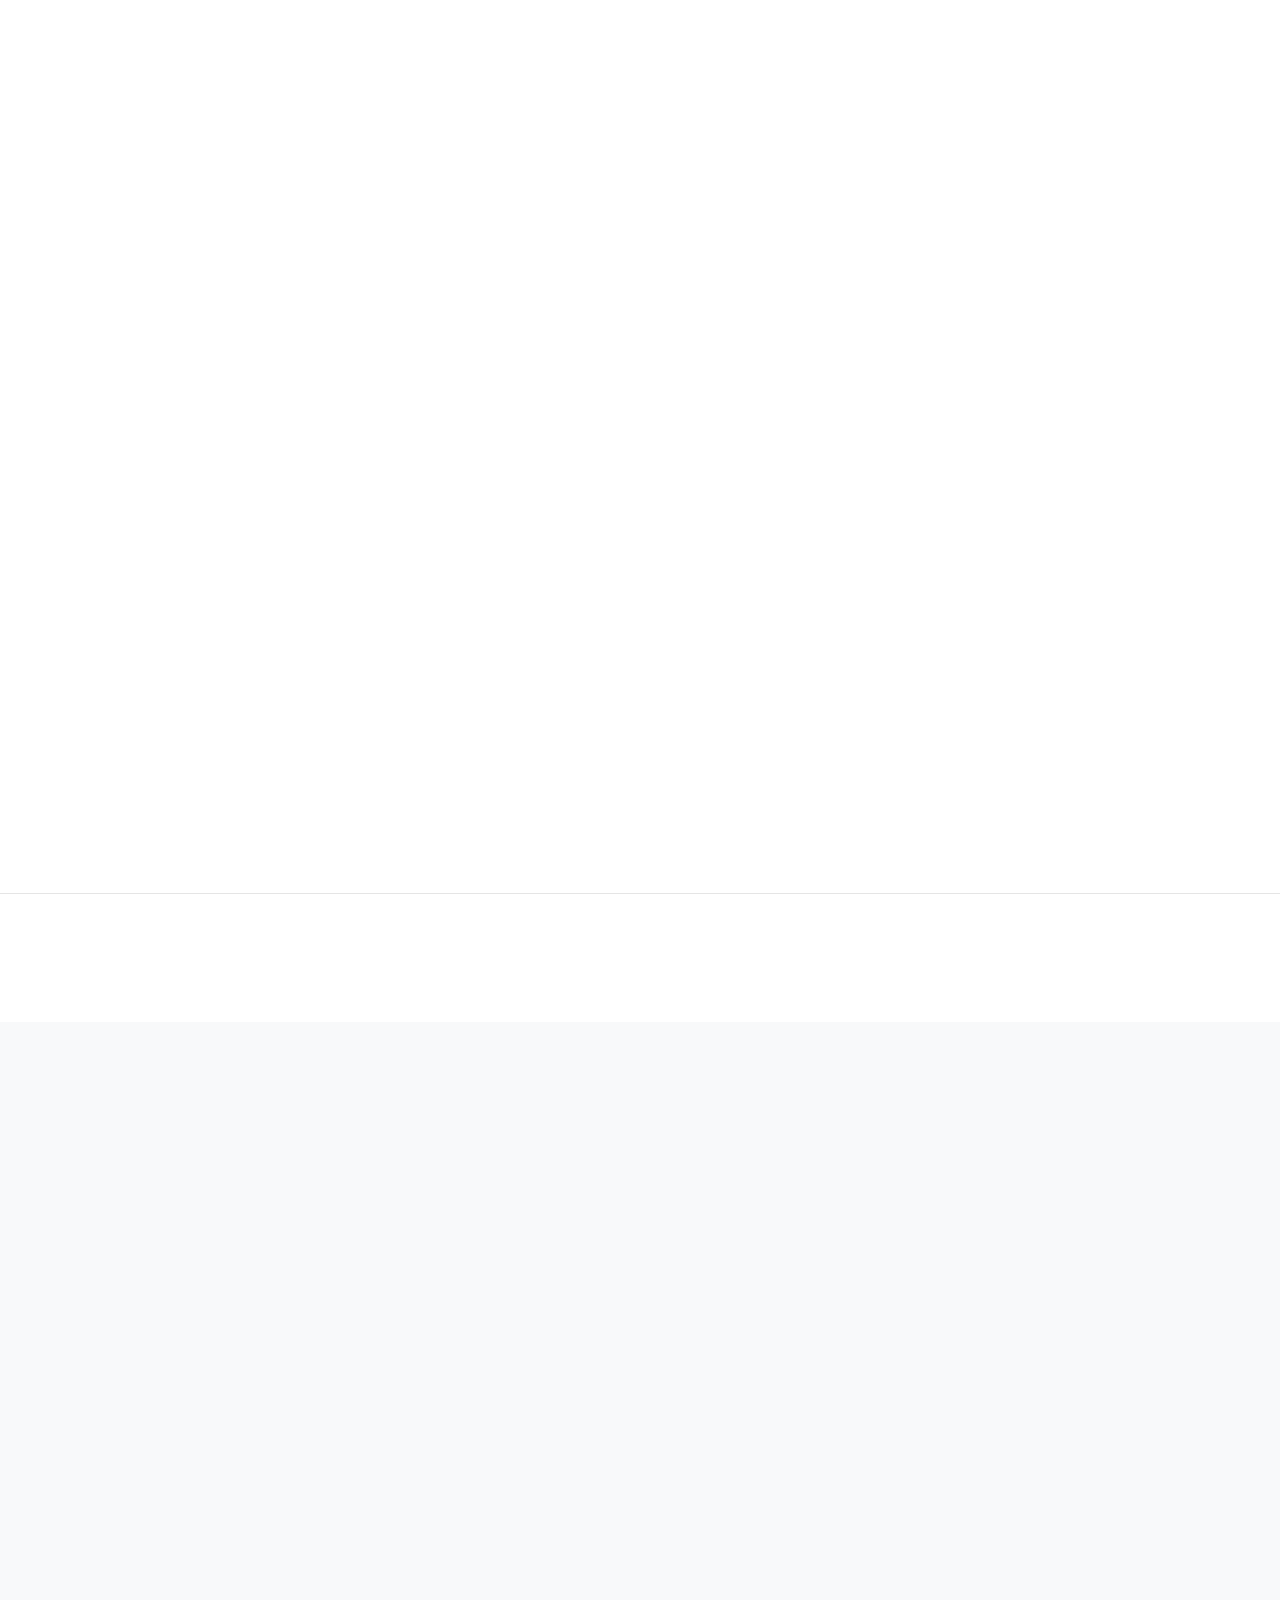
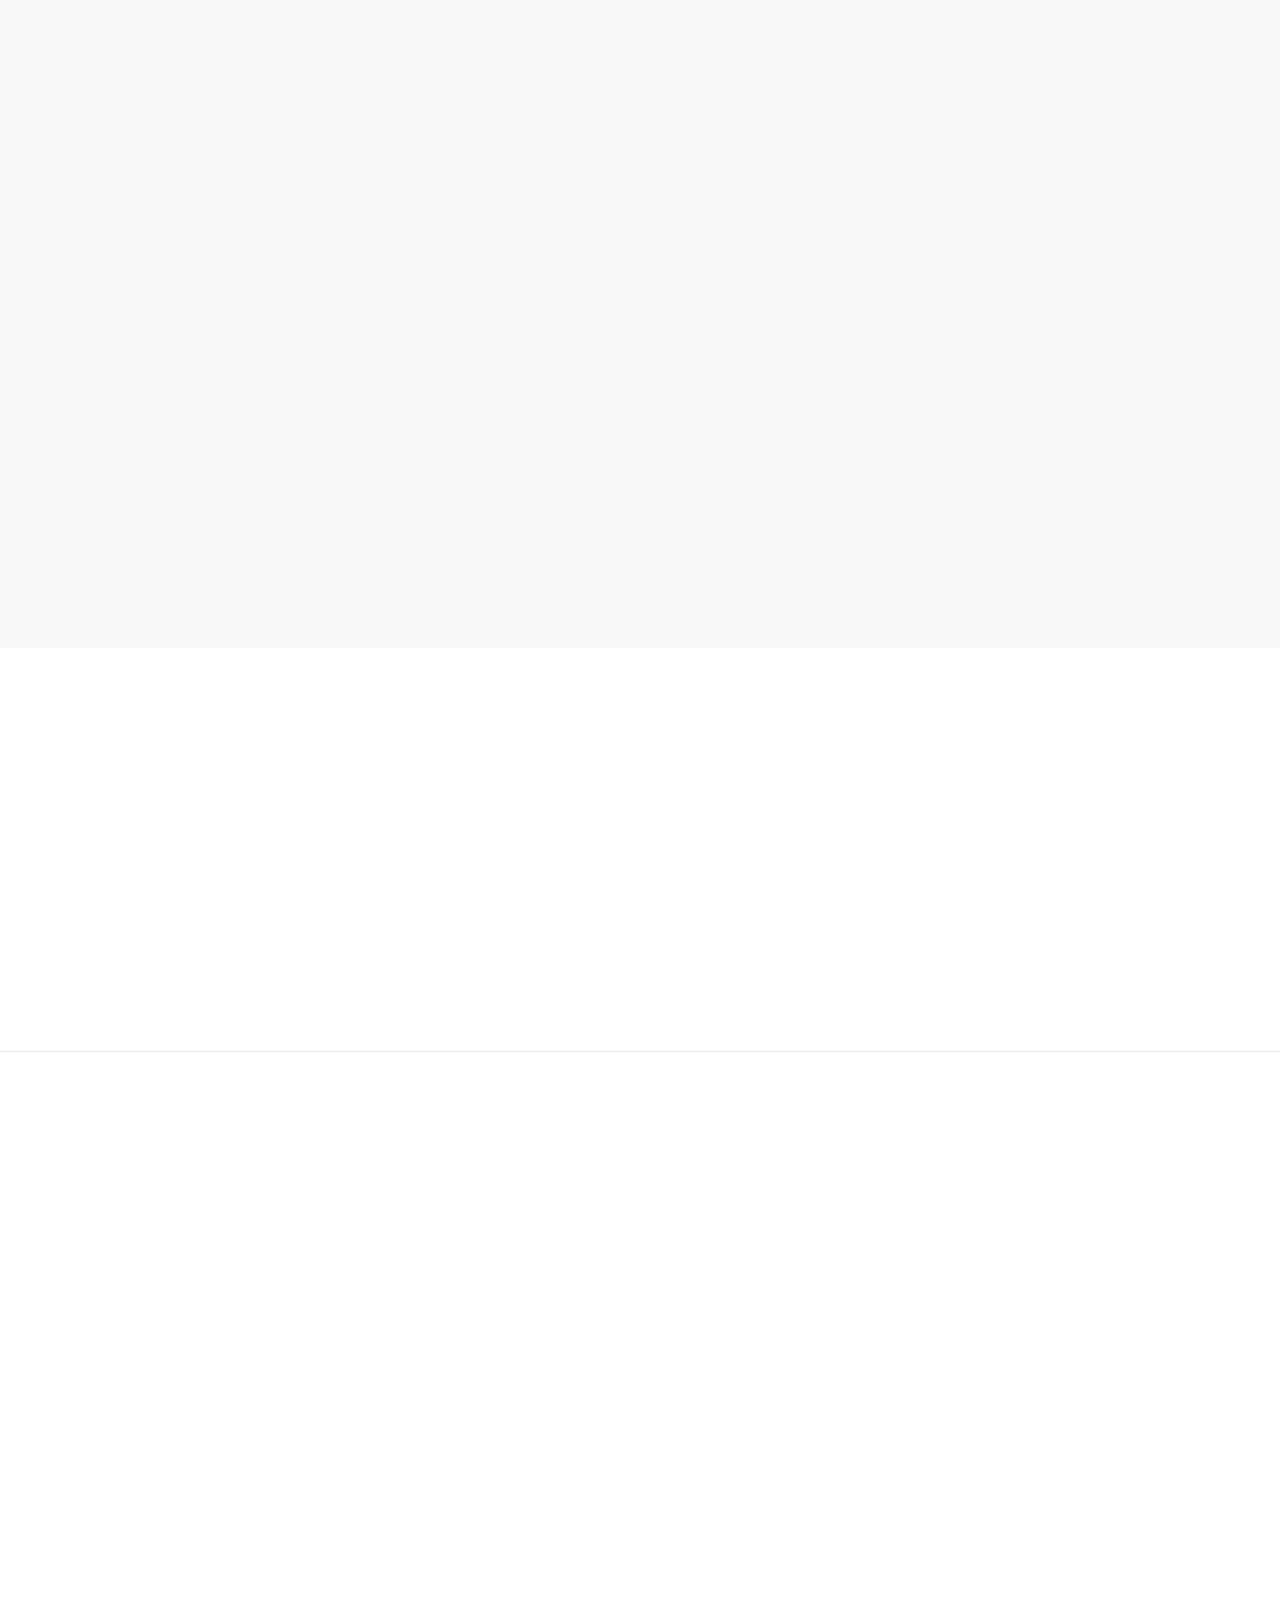
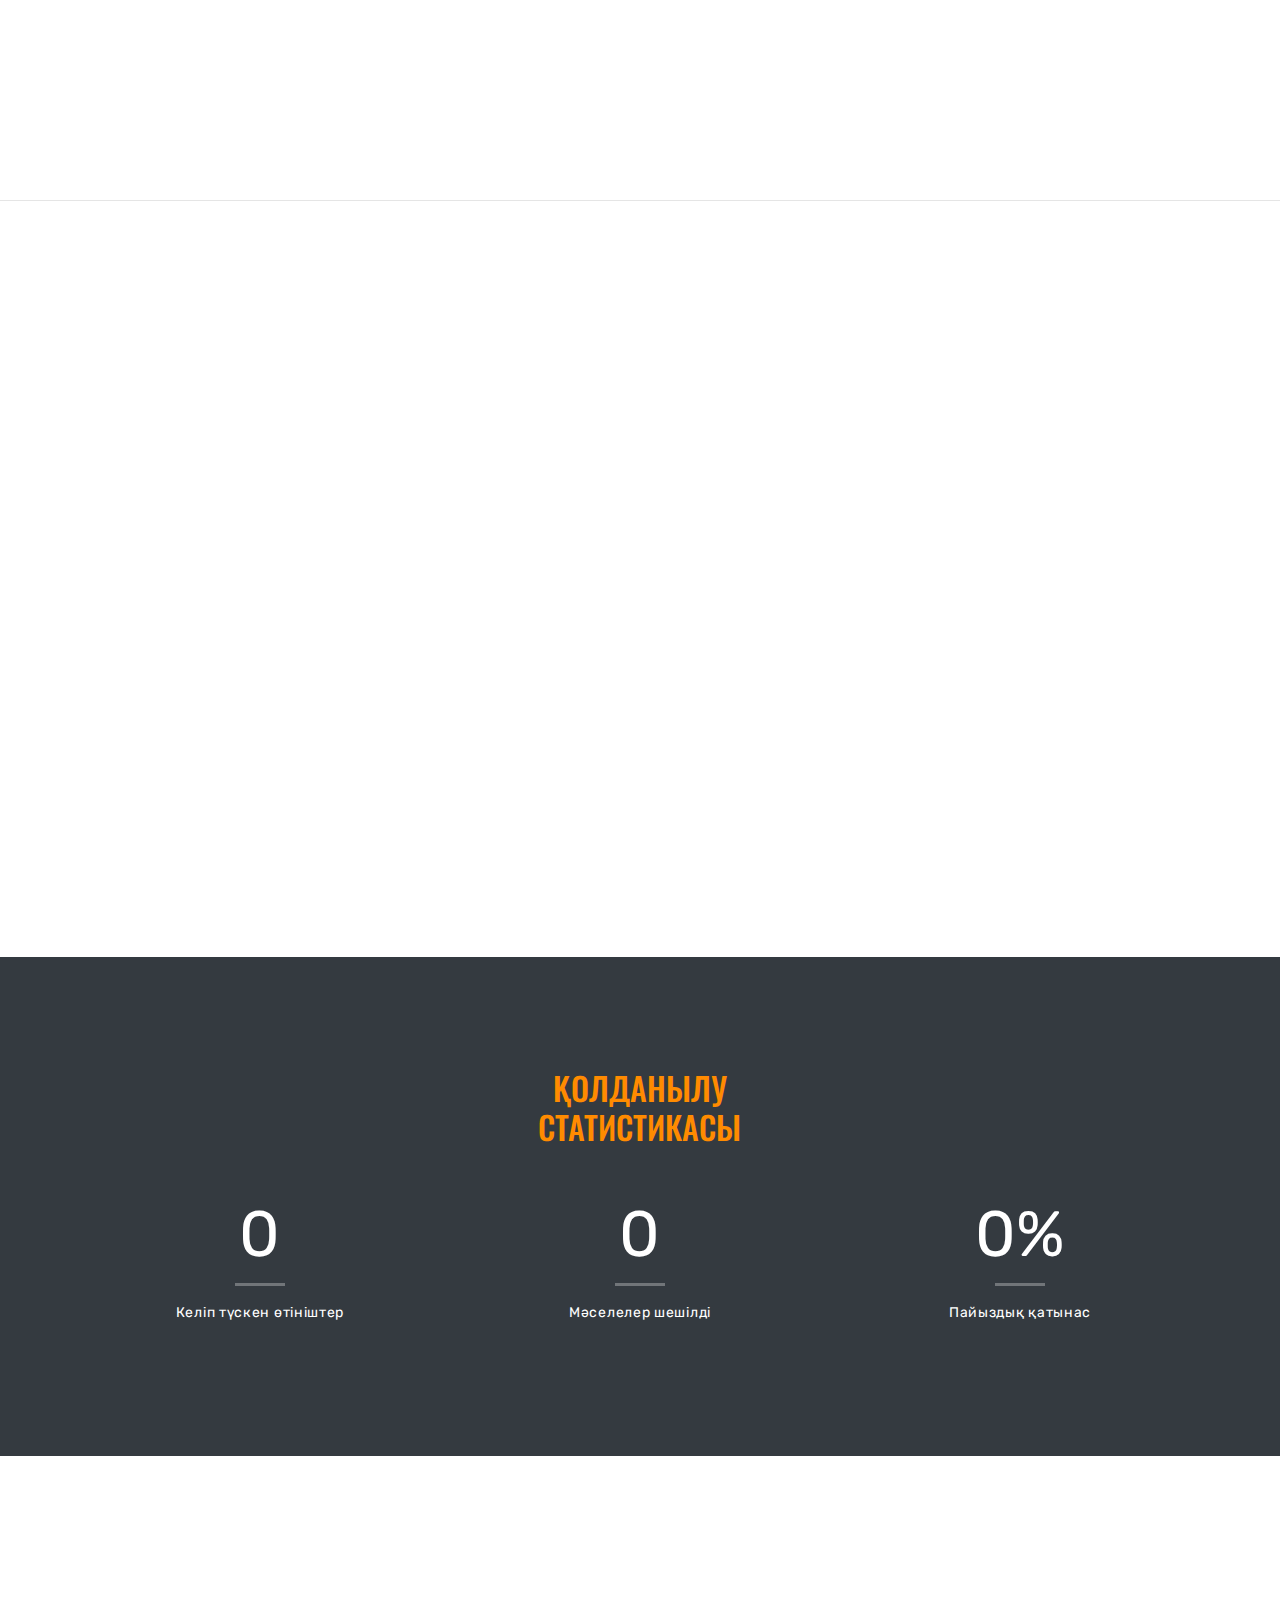
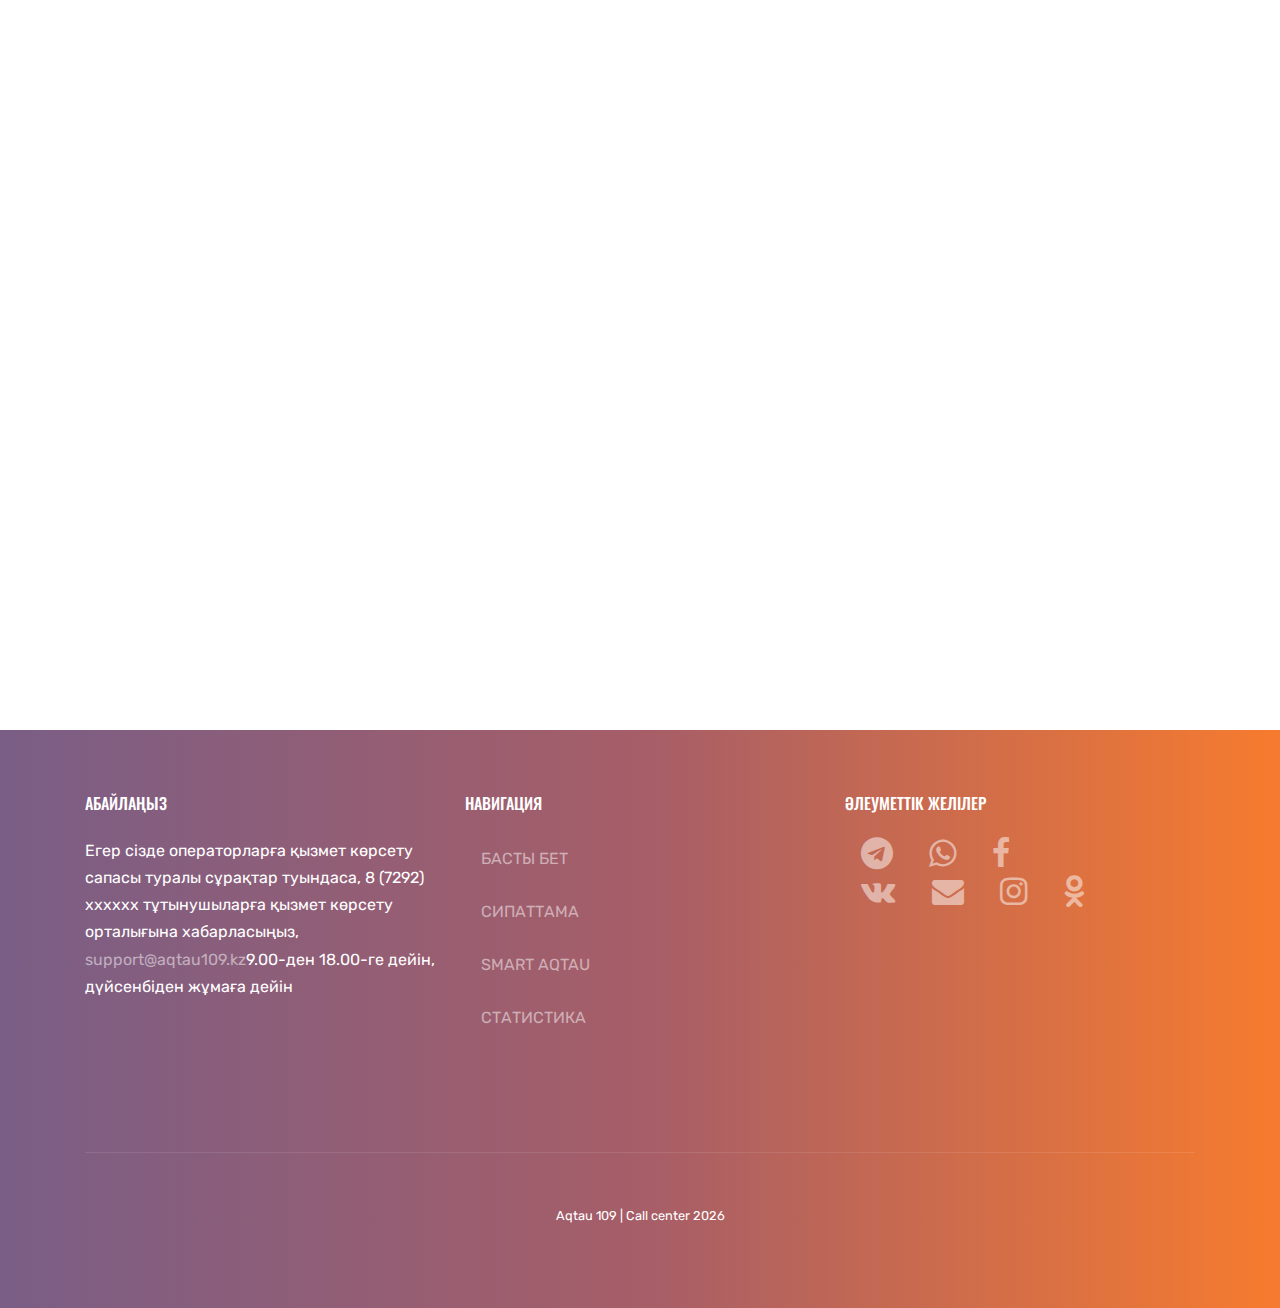
==== commit 9f767346: "overflow-x: hidden; and removing fade-up from stats" ====
--- a/kz/index.html
+++ b/kz/index.html
@@ -496,7 +496,7 @@
         <div class="container">
           <div class="row mb-5 justify-content-center">
             <div class="col-md-7 text-center">
-              <div class="block-heading-1" data-aos="fade-up" data-aos-delay="">
+              <div class="block-heading-1"  data-aos-delay="">
                 <h2 style="font-size: 32px;">ҚОЛДАНЫЛУ <br> СТАТИСТИКАСЫ</h2>
               </div>
             </div>
@@ -507,19 +507,19 @@
         <div class="row">
           <div class="col-12">
             <div class="row">
-              <div class="col-6 col-md-6 mb-4 col-lg-0 col-lg-4" data-aos="fade-up" data-aos-delay="10">
+              <div class="col-6 col-md-6 mb-4 col-lg-0 col-lg-4" data-aos-delay="10">
                 <div class="block-counter-1">
                   <span class="number"><span data-number="30" id="sumTicket">0</span></span>
                   <span class="caption">Келіп түскен өтініштер</span>
                 </div>
               </div>
-              <div class="col-6 col-md-6 mb-4 col-lg-0 col-lg-4" data-aos="fade-up" data-aos-delay="10">
+              <div class="col-6 col-md-6 mb-4 col-lg-0 col-lg-4"" data-aos-delay="10">
                 <div class="block-counter-1">
                   <span class="number"><span data-number="280" id="closedTicket">0</span></span>
                   <span class="caption">Мәселелер шешілді</span>
                 </div>
               </div>
-              <div class="col-6 col-md-6 mb-4 col-lg-0 col-lg-4" data-aos="fade-up" data-aos-delay="10">
+              <div class="col-6 col-md-6 mb-4 col-lg-0 col-lg-4" data-aos-delay="10">
                 <div class="block-counter-1">
                   <span class="number"><span data-number="2000" id="percentageOfTickets">0</span>%</span>
                   <span class="caption">Пайыздық қатынас</span>
--- a/css/style.css
+++ b/css/style.css
@@ -1261,5 +1261,5 @@
   transform: translate(-50%, -50%); }
 
 html, body {
-  overflow: auto;
+  overflow-x: hidden;
 }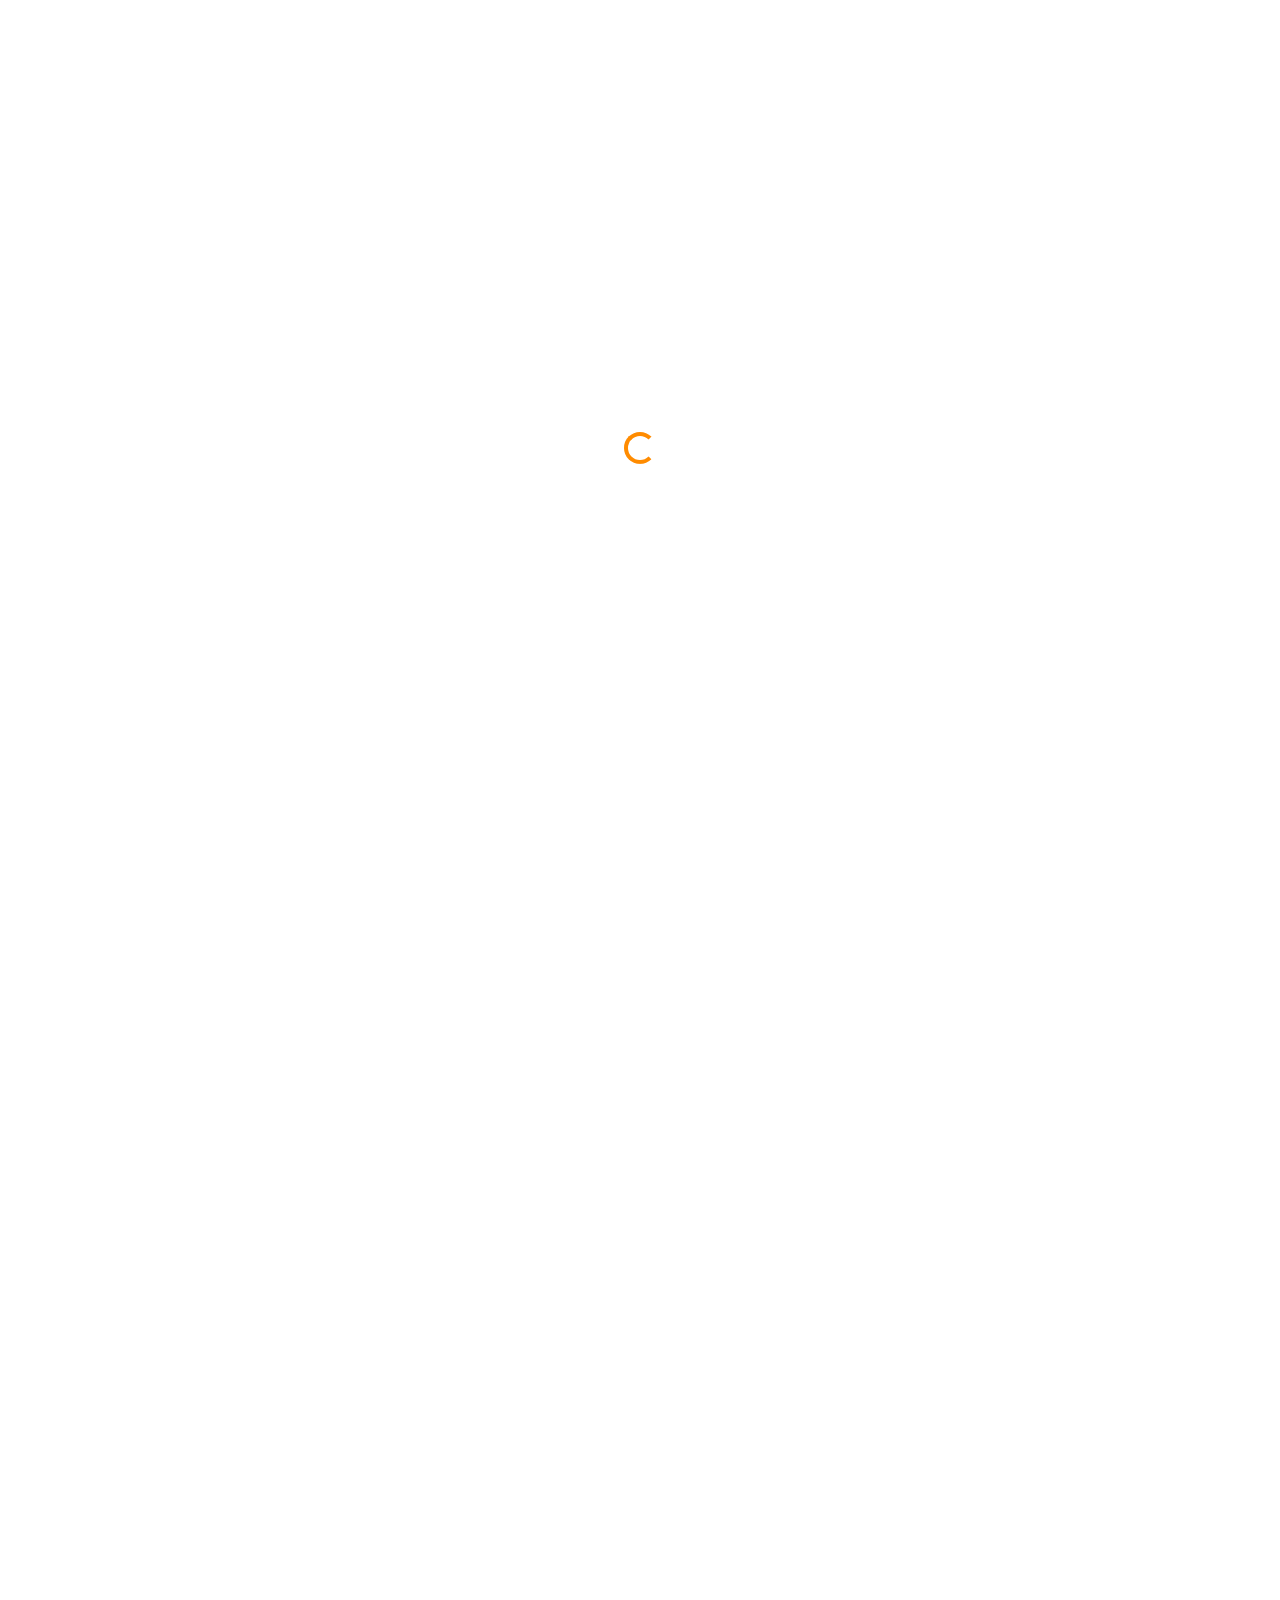
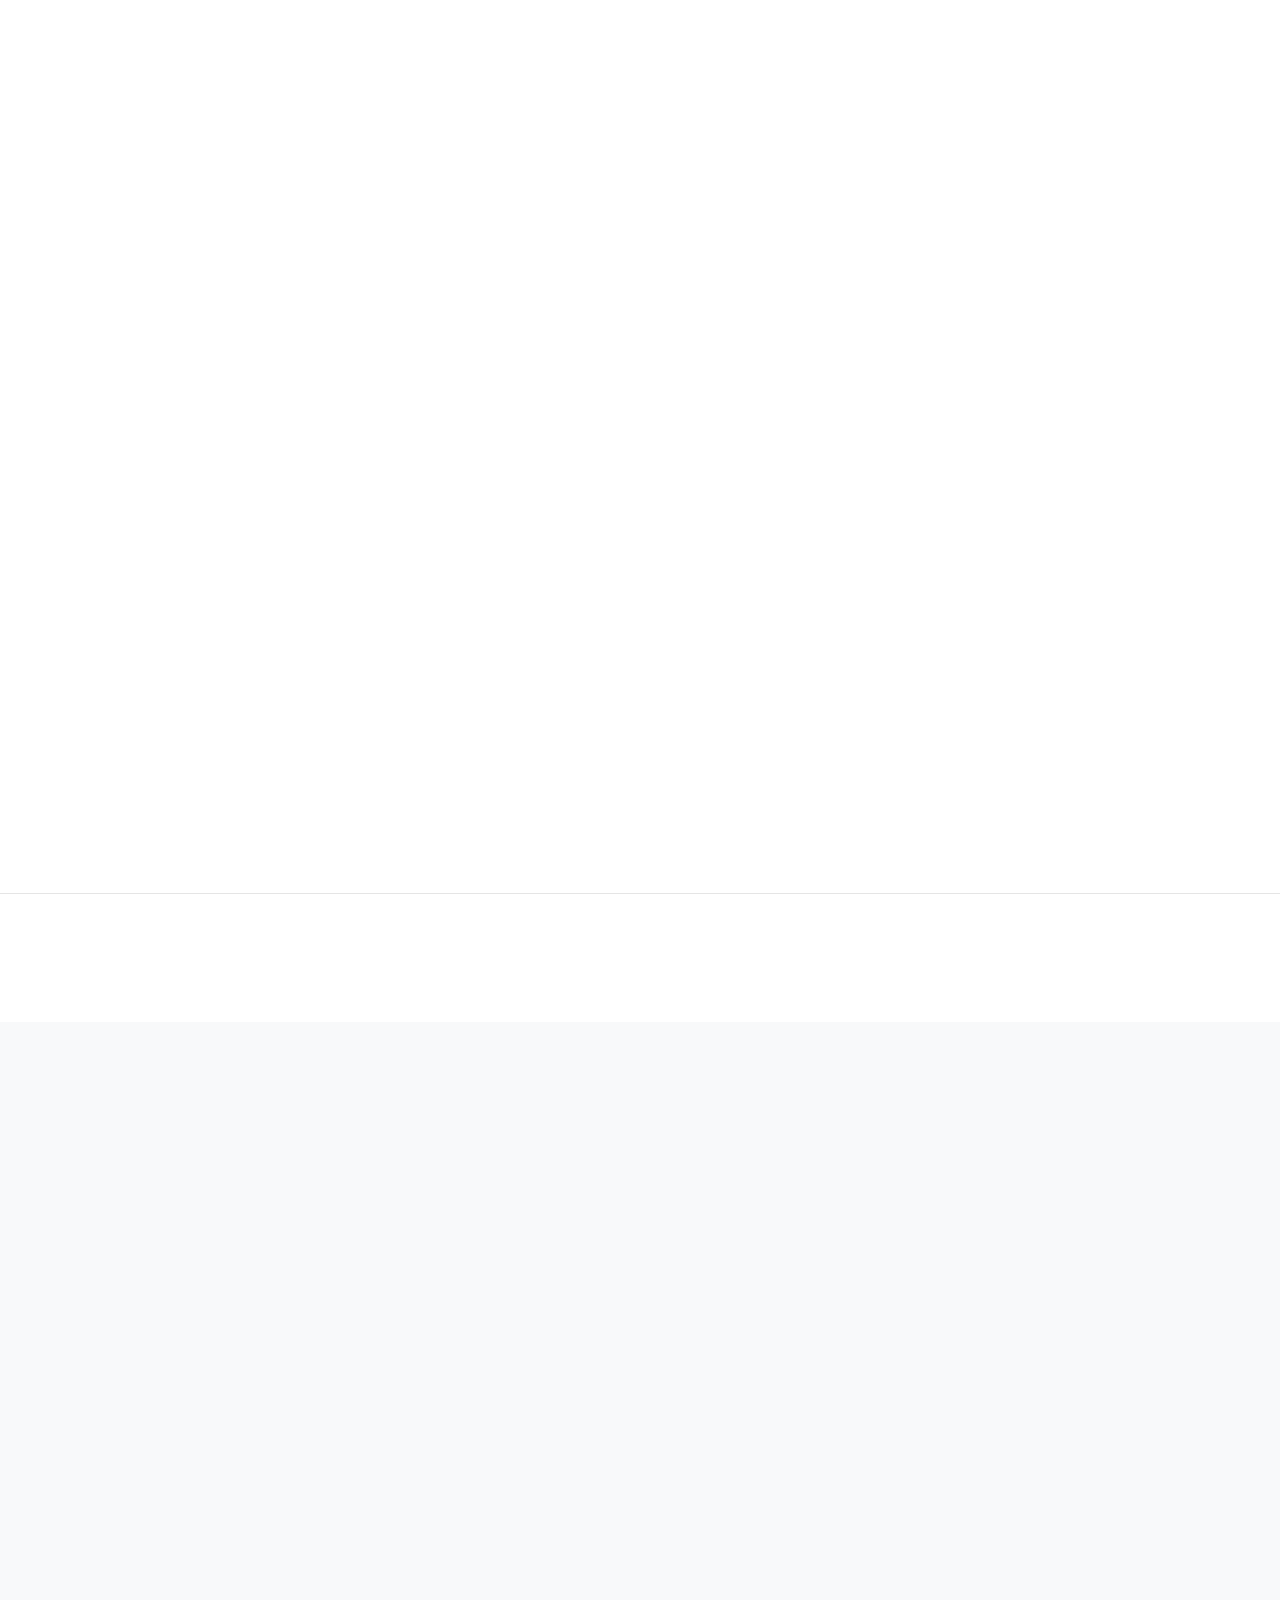
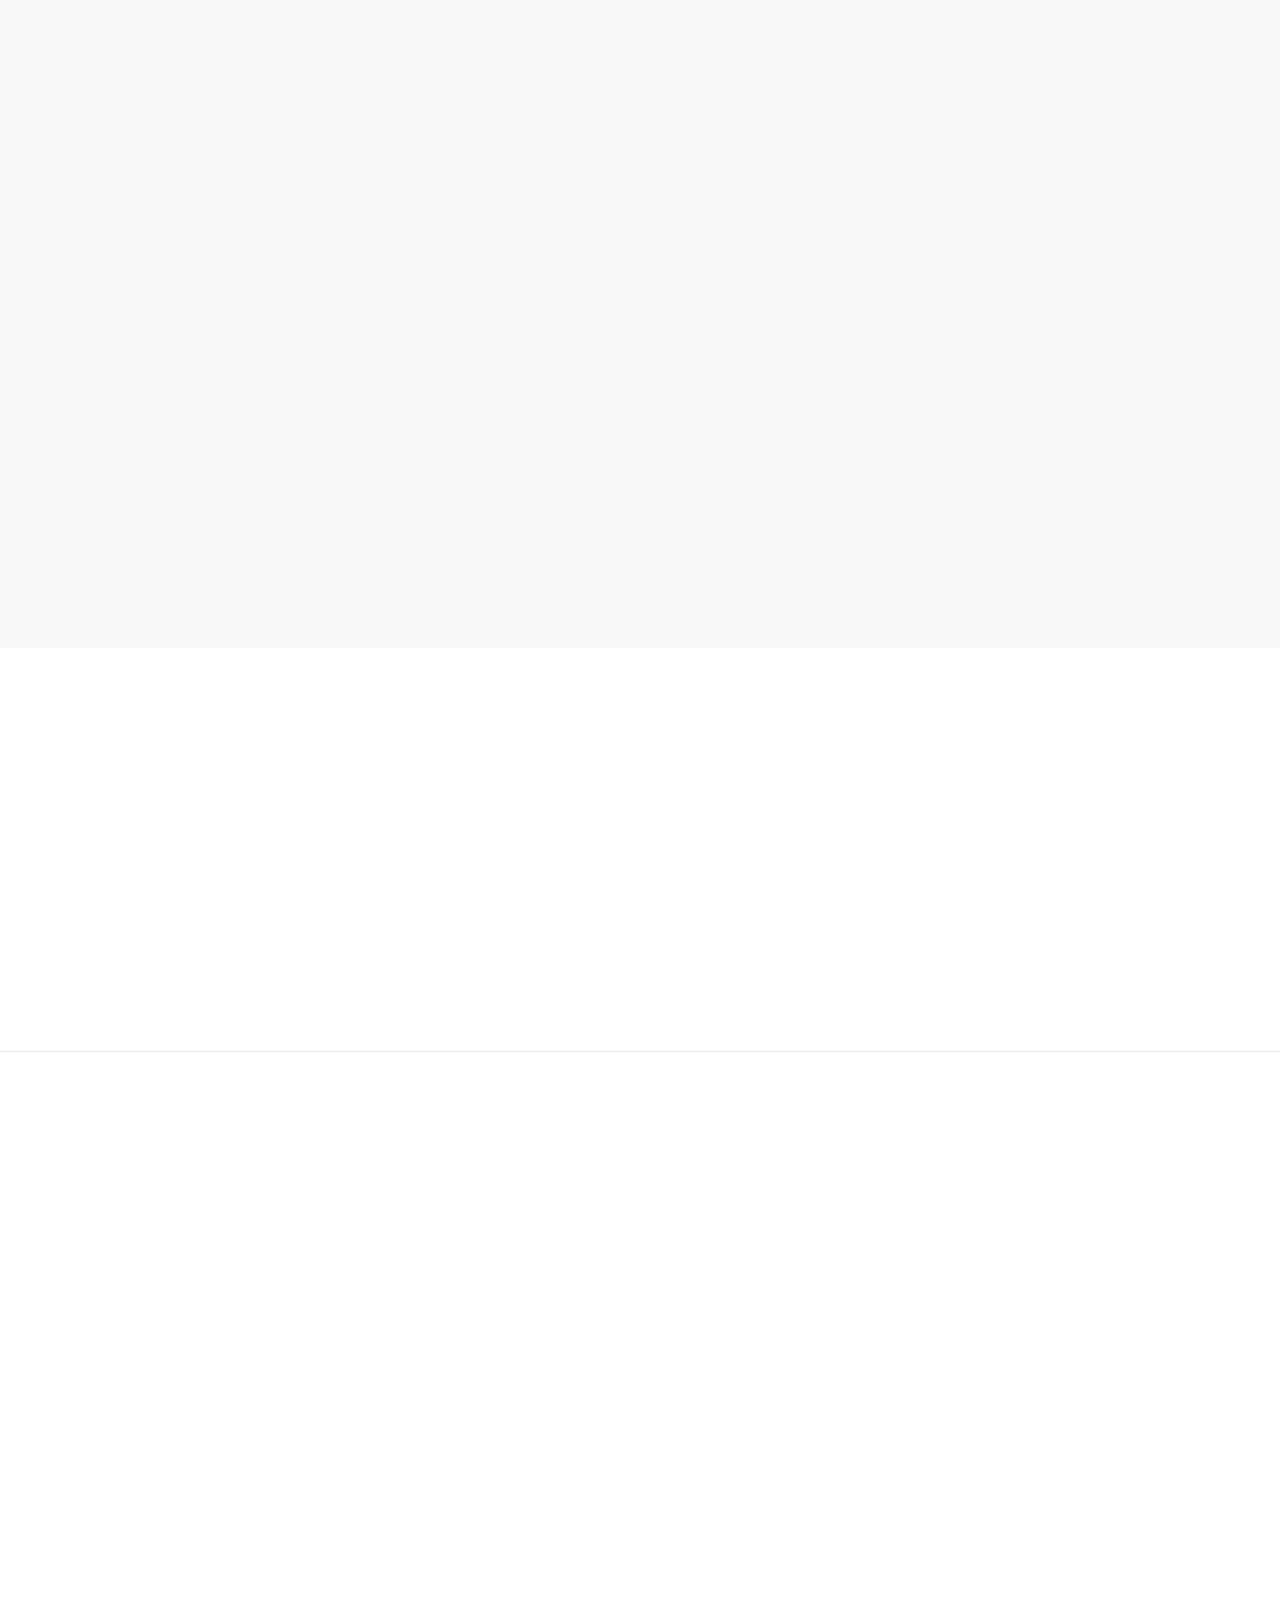
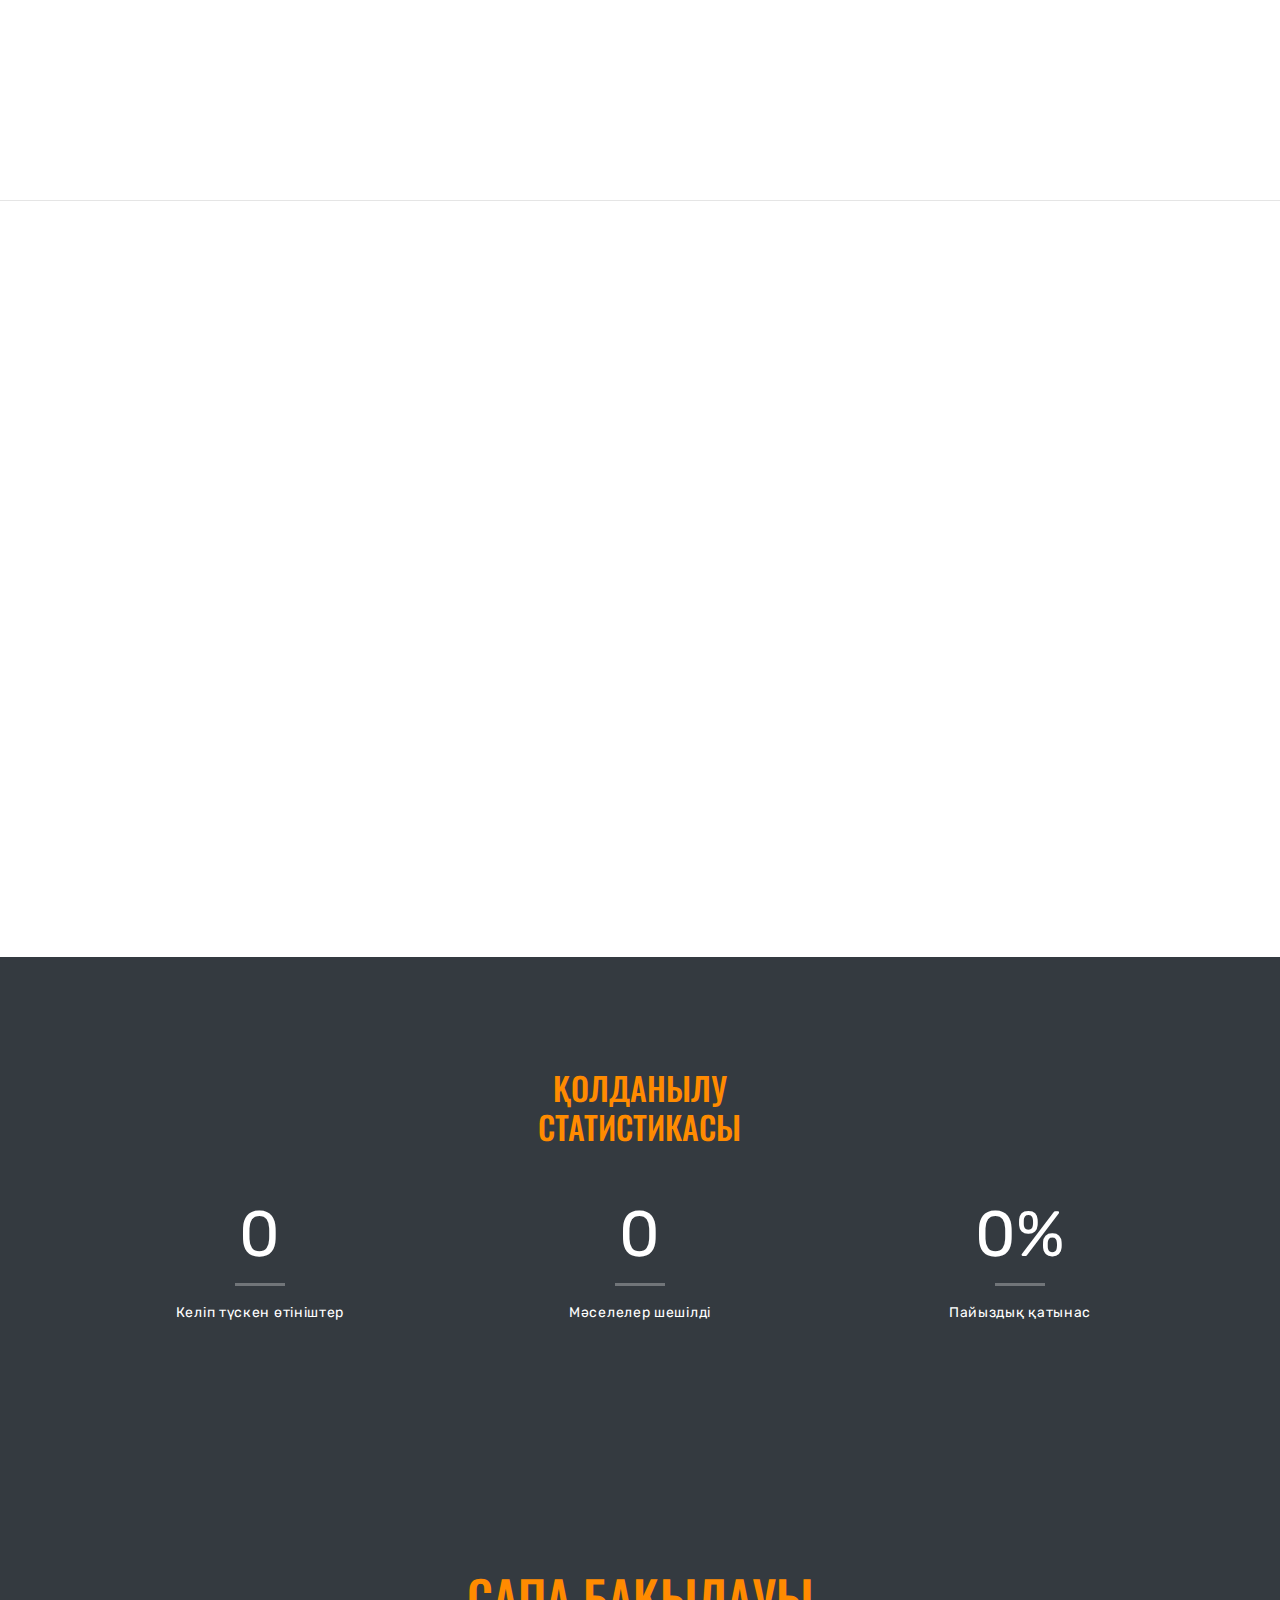
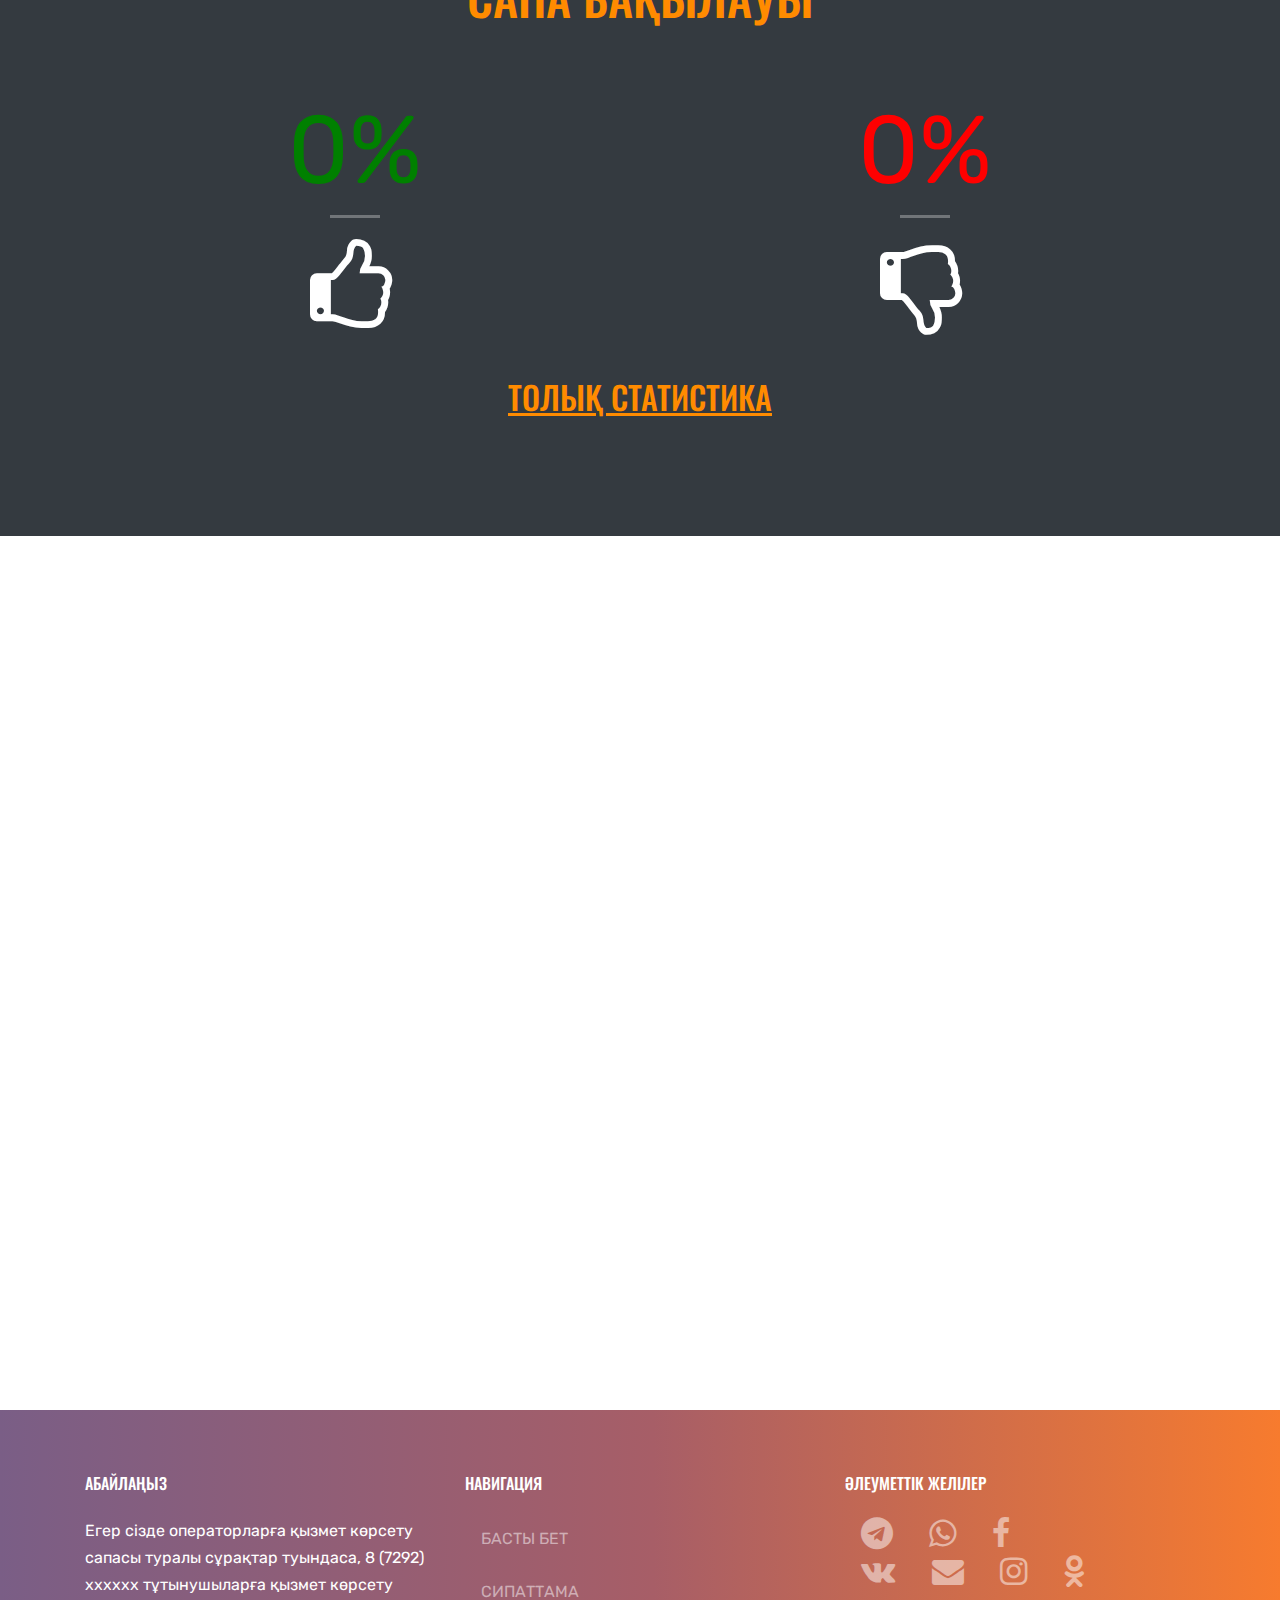
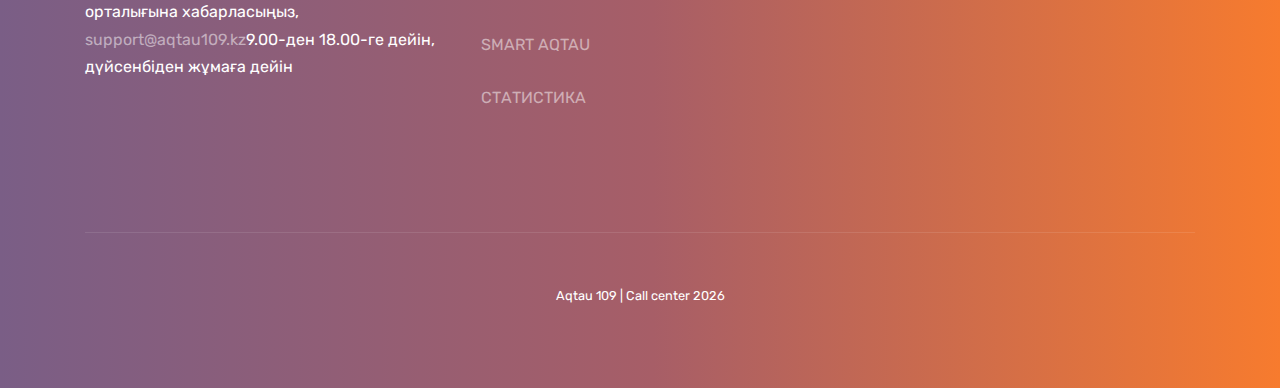
==== commit ff22c4bb: "kz version of "more stats"" ====
--- a/kz/index.html
+++ b/kz/index.html
@@ -334,7 +334,7 @@
         <div class="container">
           <div class="row d-flex no-gutters align-items-stretch">
 
-            <div class="col-12 col-lg-6 " data-aos="fade-right" data-aos-delay="">
+            <div class="col-12 col-lg-6 text-center" data-aos="fade-right" data-aos-delay="">
               <img src="../images/smart_aqtau.png" width="100%" class="mb-4" alt="">
               <a href="https://apps.apple.com/kz/app/smart-aqtau/id1437723940" class="btn btn-primary text-white py-3 px-5 col-xs-2 mb-3">App Store</a>
               <a href="https://play.google.com/store/apps/details?id=com.citizen.aqtau&hl=ru" class="btn btn-primary text-white py-3 px-5 col-xs-2 mb-3">Google Play</a>
@@ -507,19 +507,19 @@
         <div class="row">
           <div class="col-12">
             <div class="row">
-              <div class="col-6 col-md-6 mb-4 col-lg-0 col-lg-4" data-aos-delay="10">
+              <div class="col-12 col-md-6 mb-4 col-lg-0 col-lg-4" data-aos-delay="10">
                 <div class="block-counter-1">
                   <span class="number"><span data-number="30" id="sumTicket">0</span></span>
                   <span class="caption">Келіп түскен өтініштер</span>
                 </div>
               </div>
-              <div class="col-6 col-md-6 mb-4 col-lg-0 col-lg-4"" data-aos-delay="10">
+              <div class="col-12 col-md-6 mb-4 col-lg-0 col-lg-4" data-aos-delay="10">
                 <div class="block-counter-1">
                   <span class="number"><span data-number="280" id="closedTicket">0</span></span>
                   <span class="caption">Мәселелер шешілді</span>
                 </div>
               </div>
-              <div class="col-6 col-md-6 mb-4 col-lg-0 col-lg-4" data-aos-delay="10">
+              <div class="col-12 col-md-6 mb-4 col-lg-0 col-lg-4" data-aos-delay="10">
                 <div class="block-counter-1">
                   <span class="number"><span data-number="2000" id="percentageOfTickets">0</span>%</span>
                   <span class="caption">Пайыздық қатынас</span>
@@ -531,6 +531,56 @@
         
       </div>
     </div>
+
+        <!-- STATS -->
+    <div class="site-section bg-dark stats_counter" >
+      <div id="stats"></div> <!-- anchor to description -->
+      <div class="container">
+        <!--СООТНОШЕНИЕ ЛАЙКОВ И ДИЗЛАЙКОВ  -->
+        <div class="container">
+          <div class="row mb-5 justify-content-center">
+            <div class="col-md-7 text-center">
+              <div class="block-heading-1" data-aos-delay="">
+                <h2>САПА БАҚЫЛАУЫ</h2>
+              </div>
+            </div>
+          </div>
+        </div>
+        
+        <!-- data fetched from API -->
+        <div class="row">
+          <div class="col-12 text-center">
+            <div class="row">
+              <div style="padding: 20px;" class="col-12 col-md-6 mb-4 col-lg-0 col-lg-6"  data-aos-delay="10">
+                <div class="block-counter-1">
+                  <span class="number" style="font-size: 96px; color: green;"><span data-number="80" id="likes">0</span>%</span>
+                  <span class="caption"><span class="mr-2 icon-thumbs-o-up" style="font-size: 96px;"></span></span>
+                </div>
+              </div>
+
+              <div style="padding: 20px ; ;" class="col-12 col-md-6 mb-4 col-lg-0 col-lg-6"  data-aos-delay="10">
+                <div class="block-counter-1">
+                  <span class="number" style="font-size: 96px; color: red"><span data-number="20" id="dislikes">0</span>%</span>
+                  <span class="caption"><span class="mr-2 icon-thumbs-o-down" style="font-size: 96px;"></span></span>
+                </div>
+              </div>
+            </div>
+          </div>
+        </div>
+
+        <!-- more stats -->
+        <div class="row">
+          <div class="col-12 text-center">
+            <a href="more_stats.html">
+              <h2 style="text-decoration: underline;">Толық статистика</h2>
+            </a>
+          </div>
+        </div>
+        
+      </div>
+    </div>
+
+
 
     <!-- END OF STATS -->
 
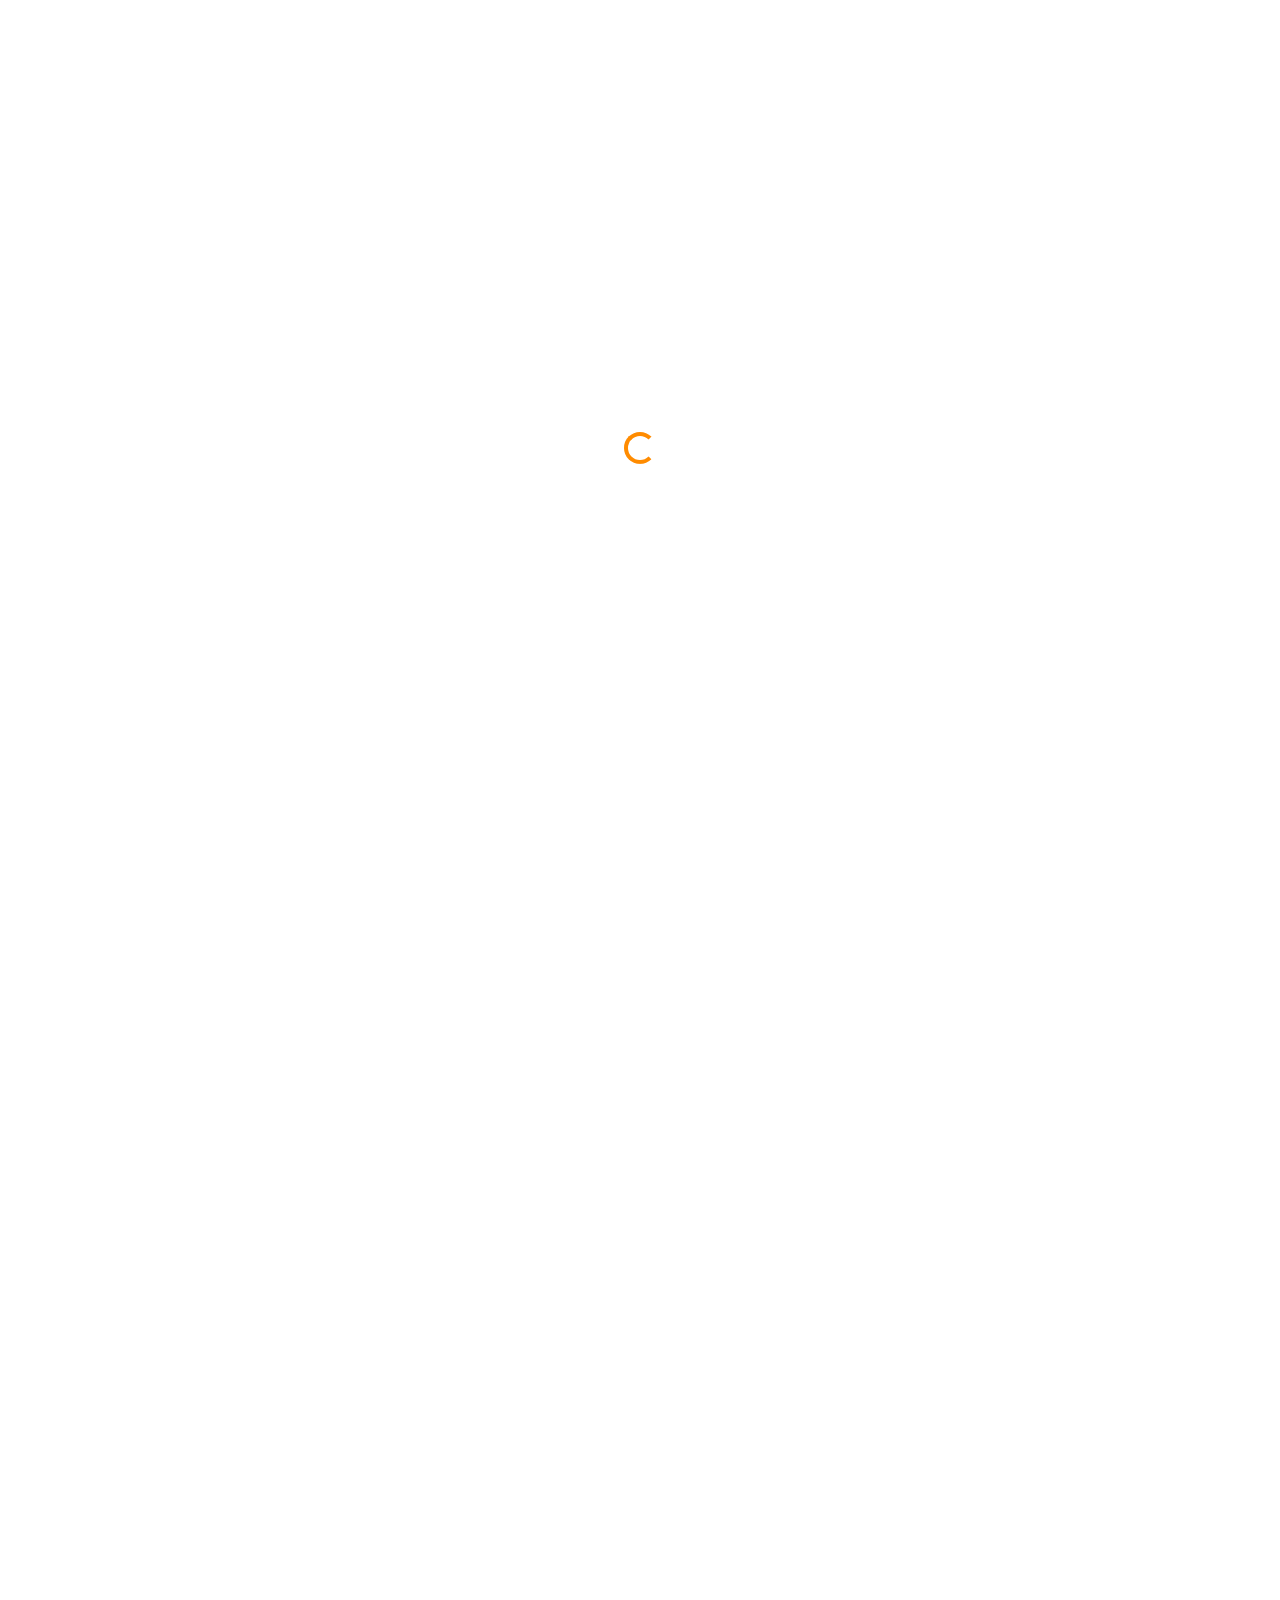
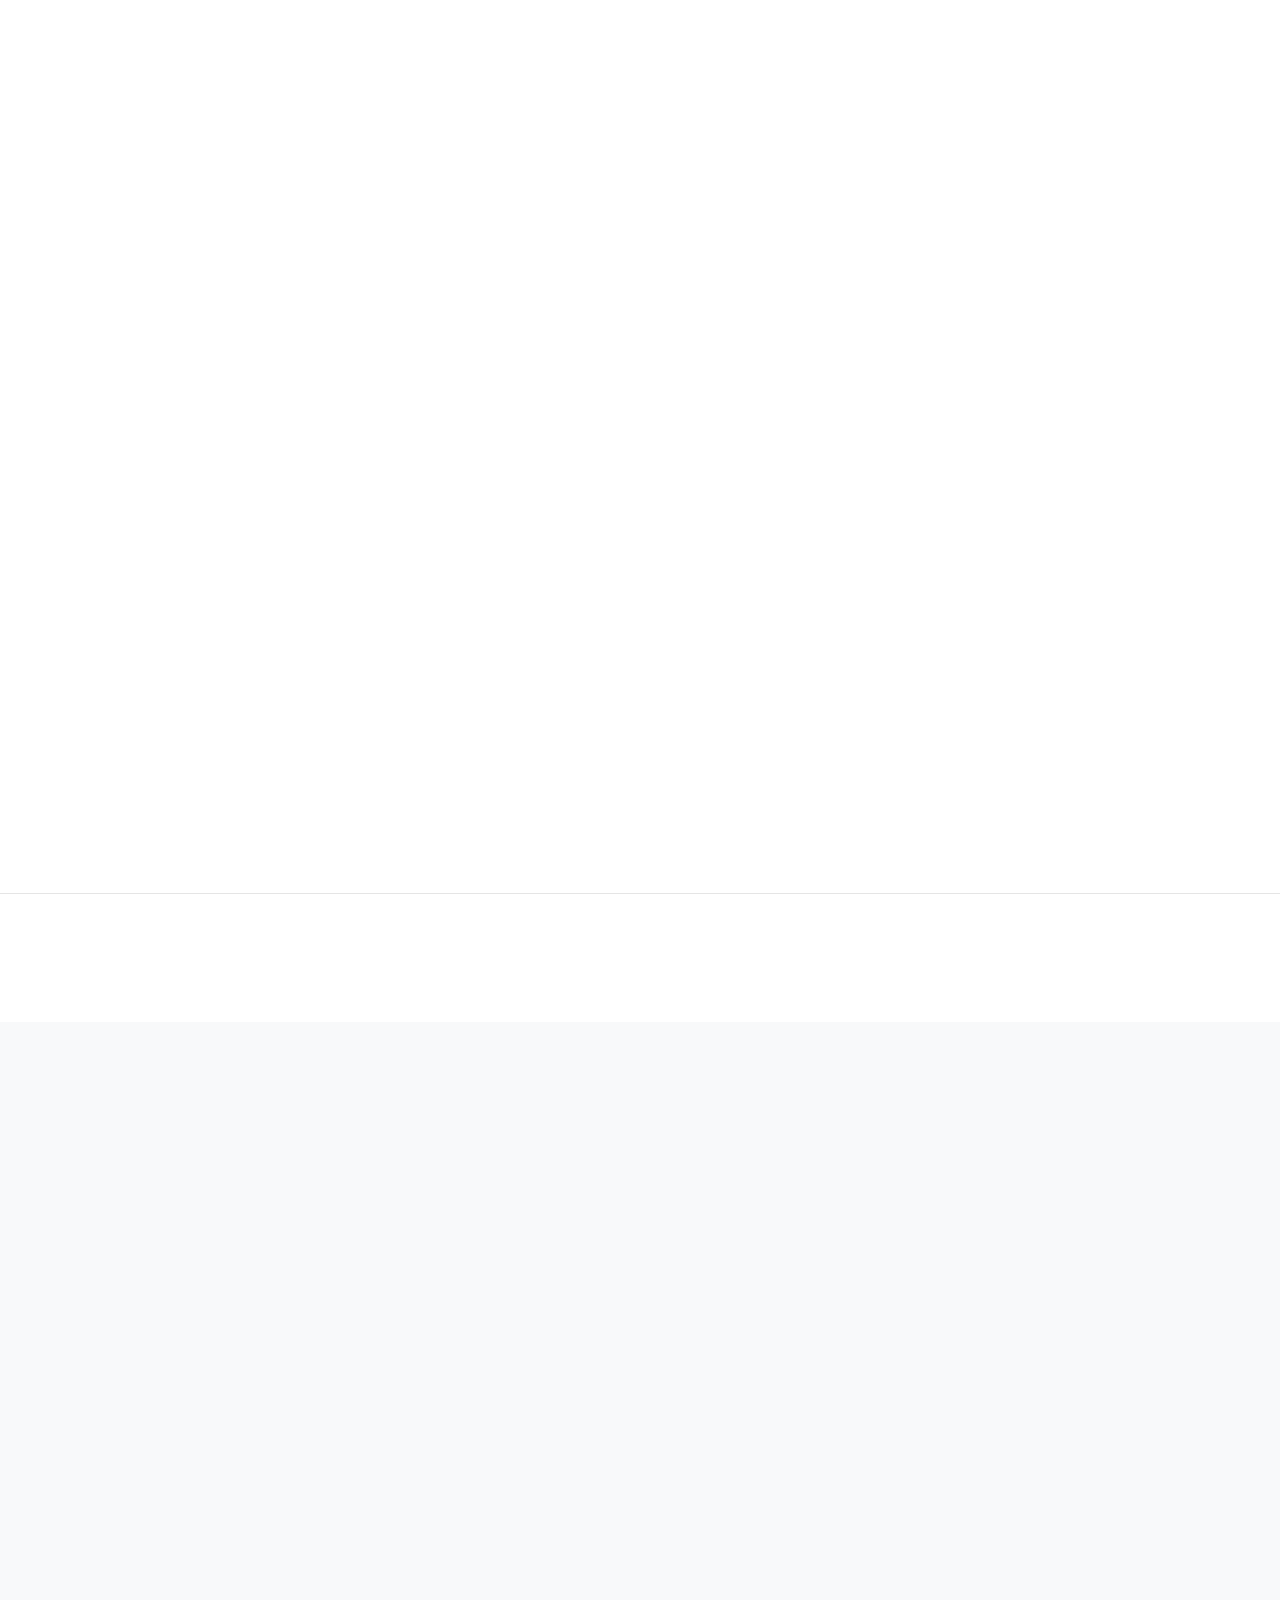
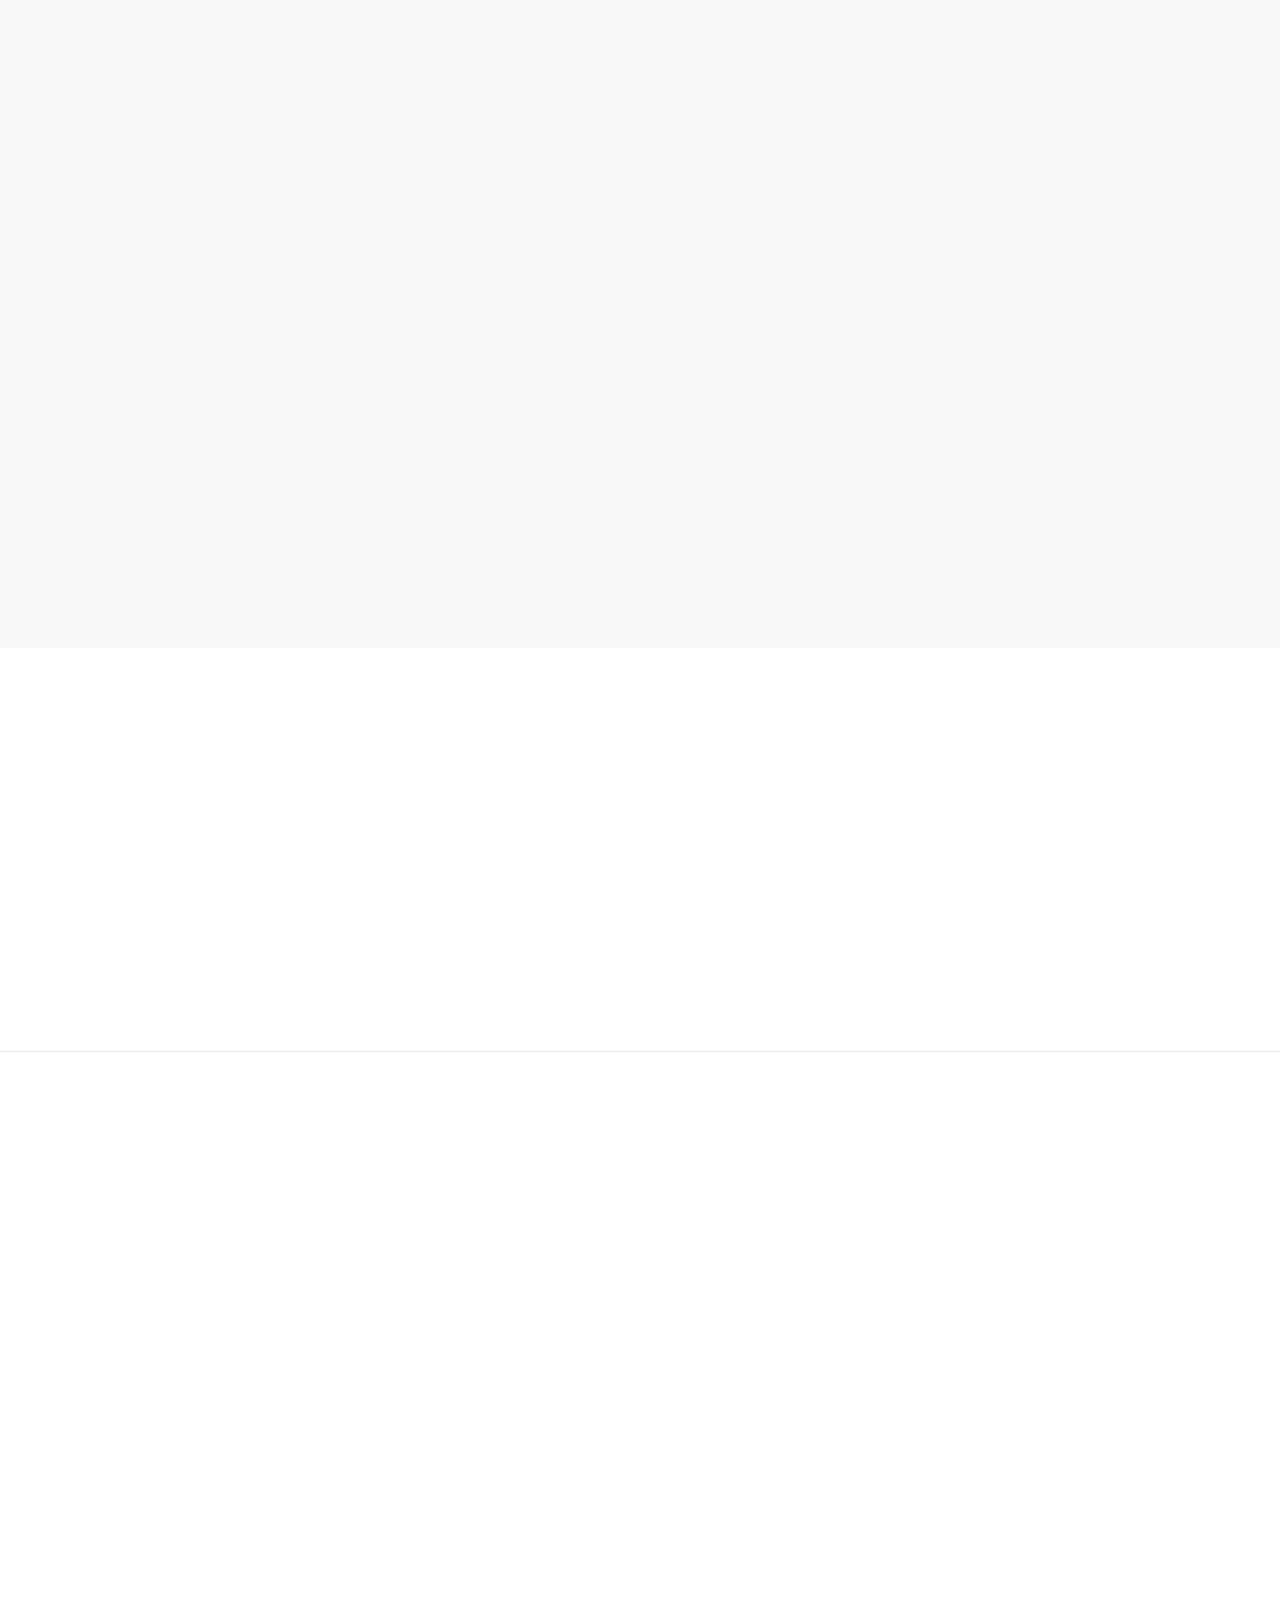
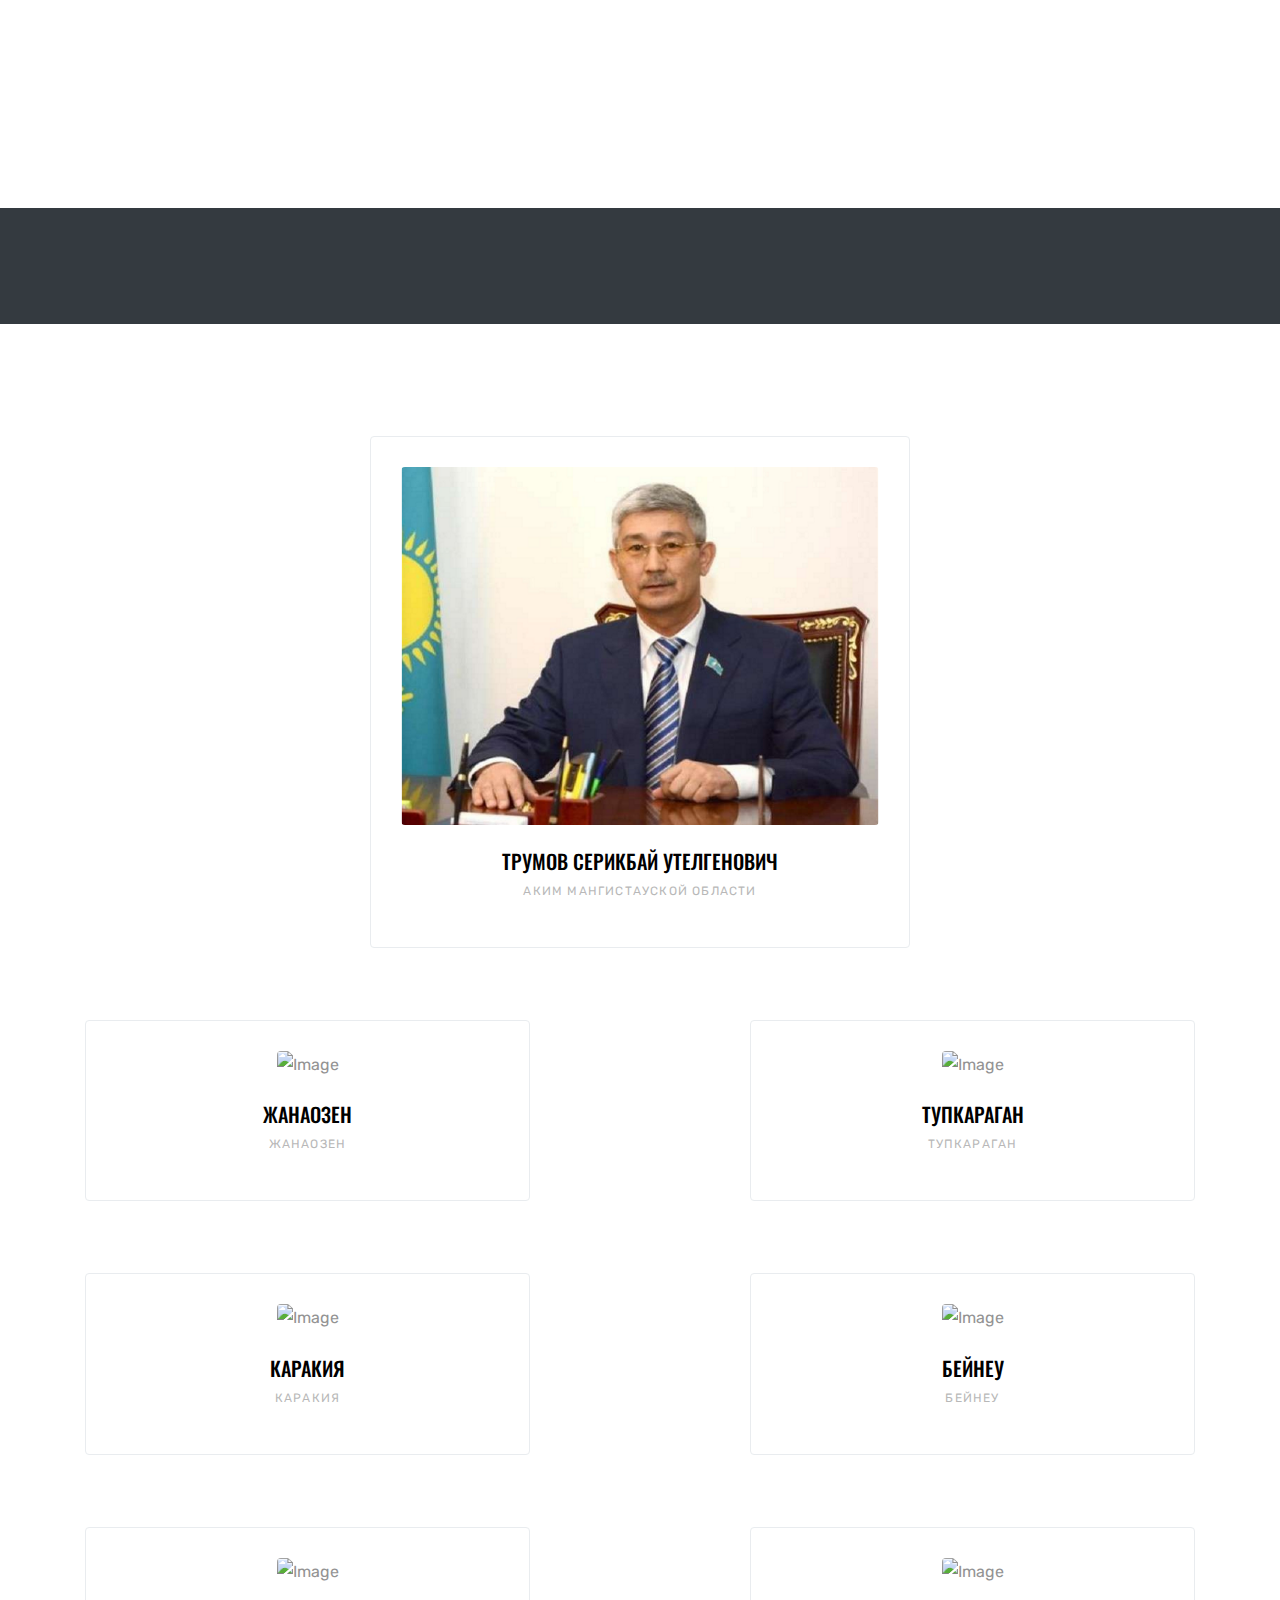
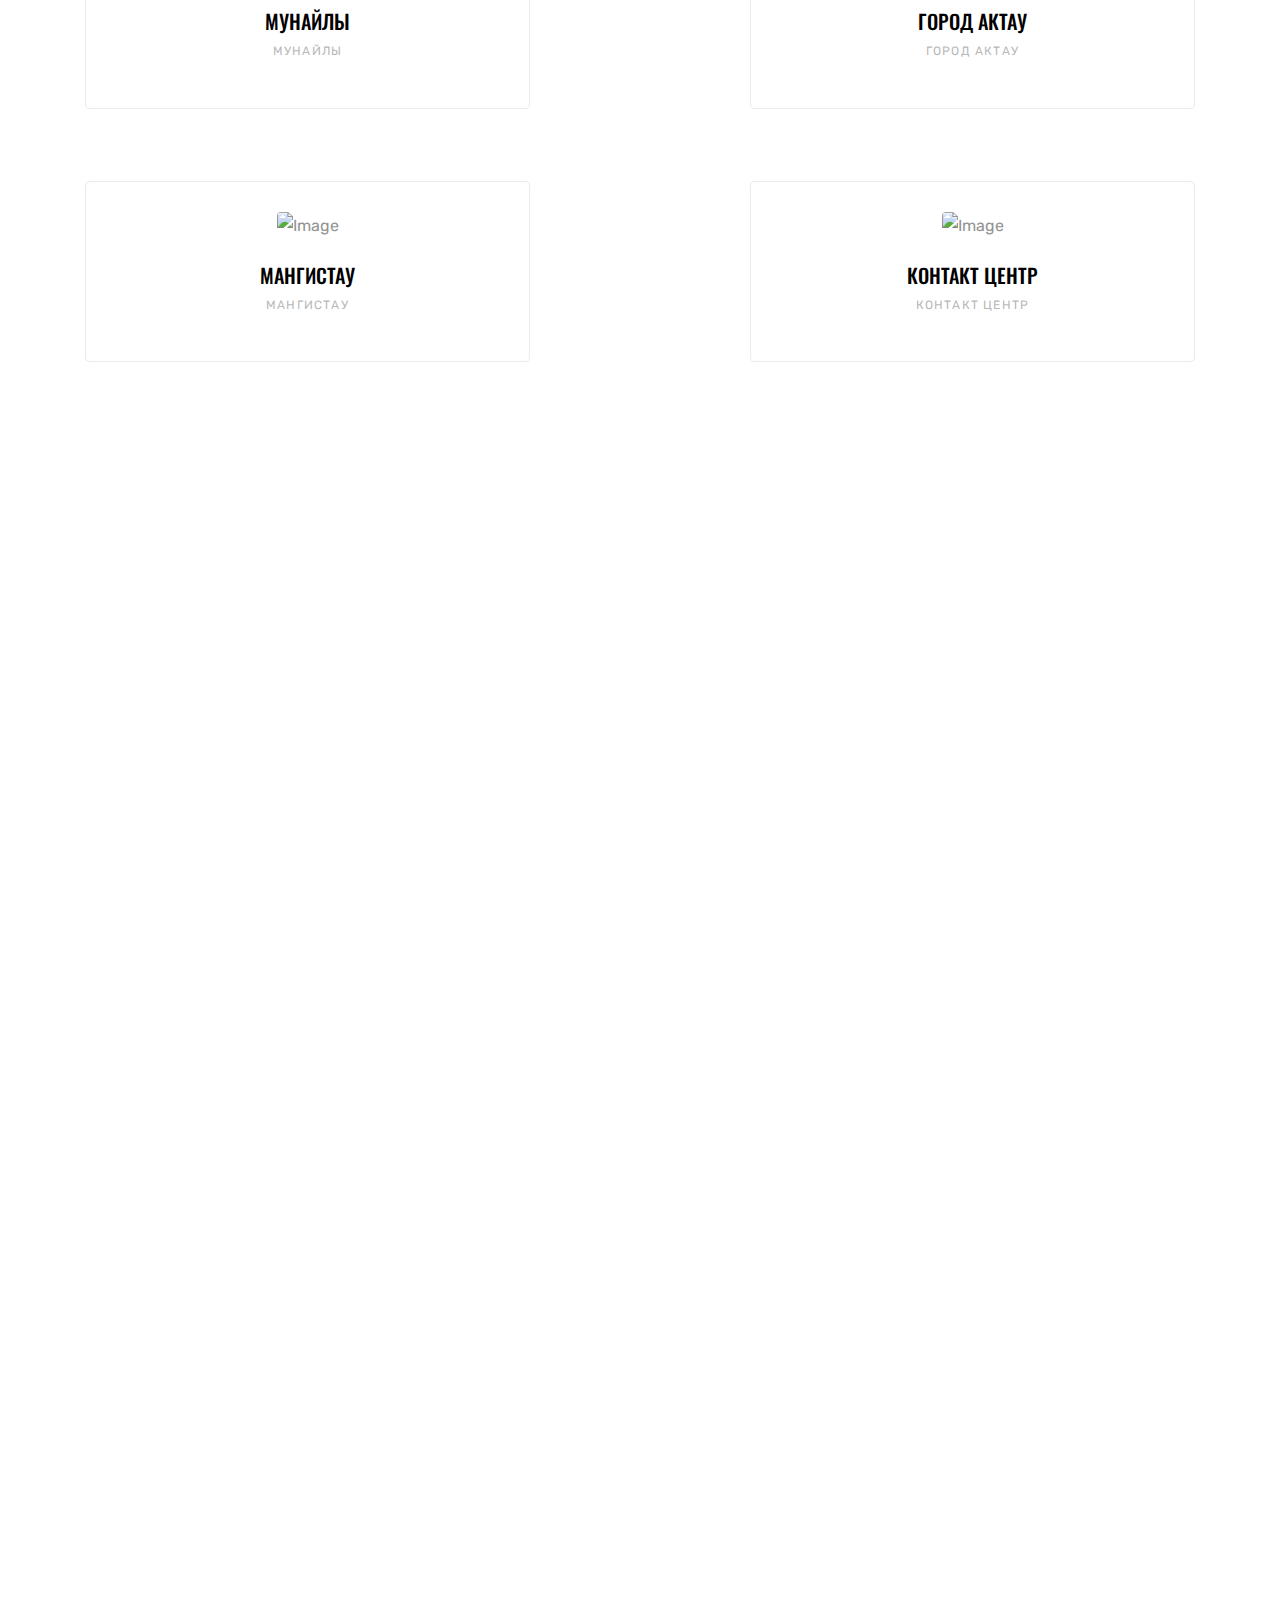
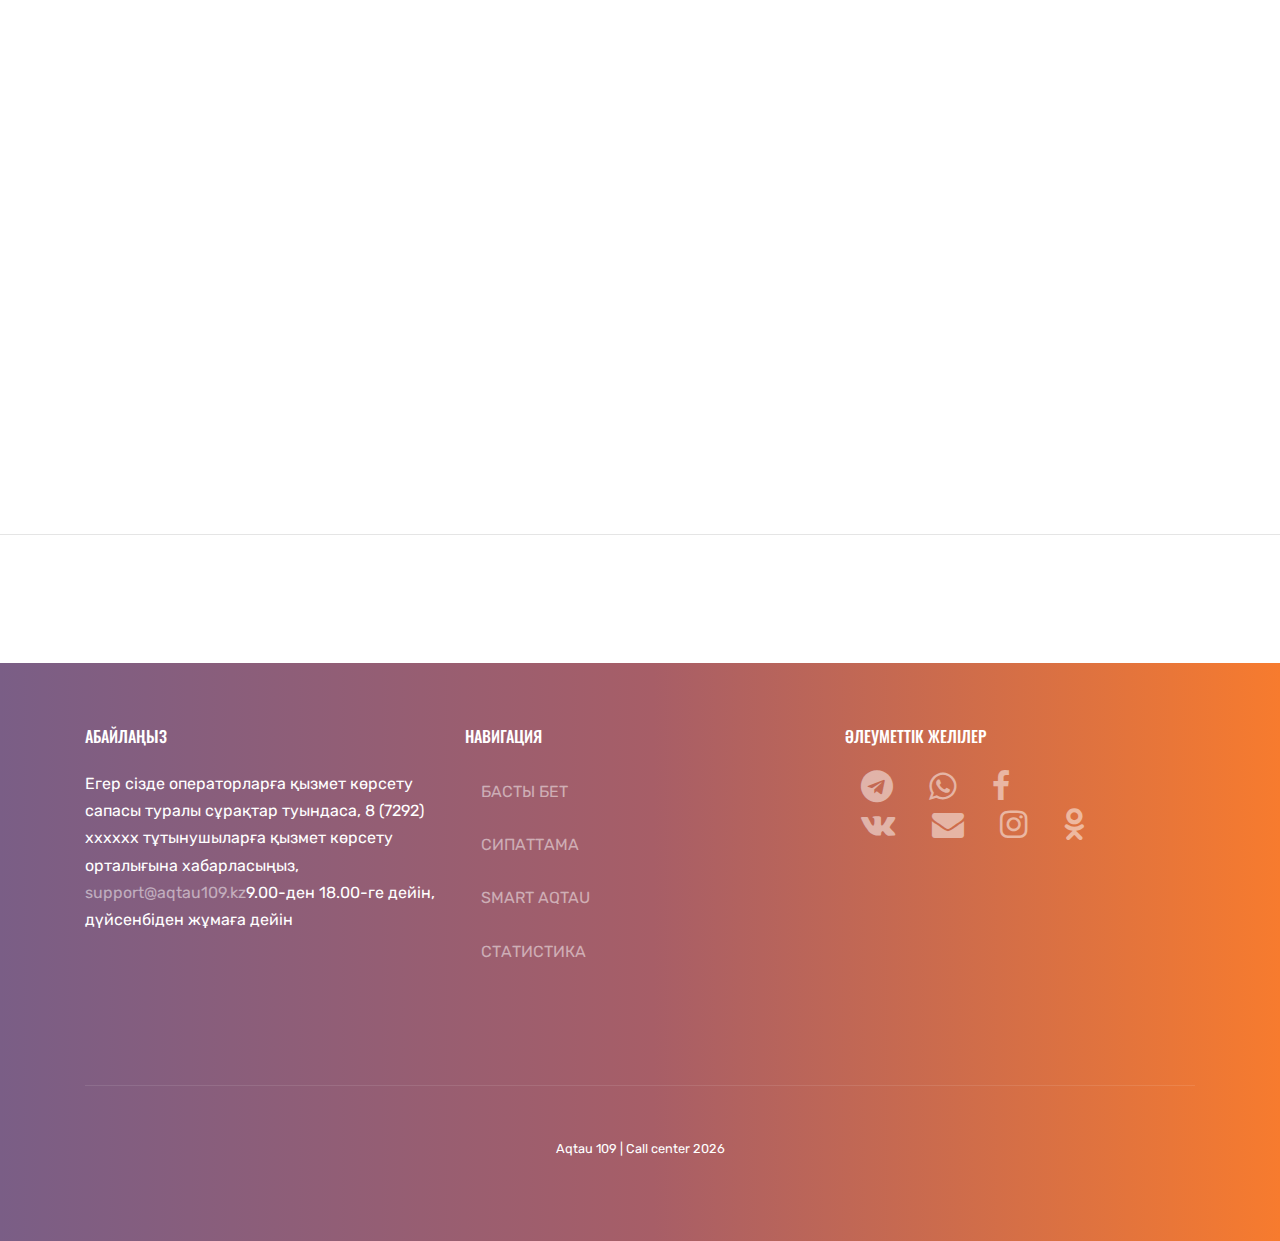
==== commit ad7c911a: "kz new stats" ====
--- a/kz/index.html
+++ b/kz/index.html
@@ -122,9 +122,9 @@
                   <li><a href="#home-section" class="nav-link">БАСТЫ БЕТ</a></li>
                   <li><a href="#description" class="nav-link">СИПАТТАМА</a></li>
                   <li><a href="#smart-aqtau" class="nav-link">SMART AQTAU</a></li>
-                  <li><a href="#rules" class="nav-link">ЕРЕЖЕЛЕР</a></li>
                   <li><a href="#stats" class="nav-link">СТАТИСТИКА</a></li>
                   <li><a href="#leadership" class="nav-link">БАСШЫЛАР</a></li>
+                  <li><a href="#rules" class="nav-link">ЕРЕЖЕЛЕР</a></li>
                   <li><a href="contact.html" class="nav-link">БАЙЛАНЫС</a></li>
                   <li><a href="directory.html" class="nav-link">ҚОЛДАНУ</a></li>
                   <li><a href="taplink.html" class="nav-link">TAP LINK</a></li>
@@ -414,44 +414,7 @@
     </div>
     <!-- END OF BANNER -->
 
-    <!-- RULES -->
-
-    <div class="site-section">
-
-      <div id="rules"></div> <!-- anchor to description -->
-
-      <div class="container">
-        <div class="row mb-5 justify-content-center">
-          <div class="col-md-7 text-center">
-            <div class="block-heading-1" data-aos="fade-up" data-aos-delay="">
-              <h2>Ережелер</h2>
-            </div>
-          </div>
-        </div>
-      </div>
-
-      <div class="container">
-
-        <div class="row">
-
-          <div class="col-md-4 col-lg-4 mb-4 text-center" data-aos="fade-up">
-            <img src="../images/blazon-kz.png" class="mb-4" width="80%" alt="">
-            <h3 class="font-size-32 text-black"><a href="../files/Правила подачи обращений.docx">Өтініш беру ережелері</a></h3>
-          </div>
-
-          <div class="col-md-4 col-lg-4 mb-4 text-center" data-aos="fade-up">
-            <img src="../images/blazon-kz.png" class="mb-4" width="80%" alt="">
-            <h3 class="font-size-32 text-black"><a href="../files/Порядок рассмотрения обращений.docx">Қарау тәртібі</a></h3>
-          </div>
-
-          <div class="col-md-4 col-lg-4 mb-4 text-center" data-aos="fade-up">
-            <img src="../images/blazon-kz.png" class="mb-4" width="80%" alt="">
-            <h3 class="font-size-32 text-black"><a href="../files/Порядок обжалования.docx">Шағым беру тәртібі</a></h3>
-          </div>
-        </div>
-      </div>
-      <hr>
-    </div>
+    
 
 
     <!-- END OF RULES -->
@@ -489,96 +452,180 @@
     <!-- END OF TUTORIAL VIDEO -->
 
     <!-- STATS -->
-    <div class="site-section bg-dark stats_counter" >
-      <div id="stats"></div> <!-- anchor to description -->
-      <div class="container">
-        <!-- СТАТИСТИКА ЗАЯВОК -->
-        <div class="container">
-          <div class="row mb-5 justify-content-center">
+
+   <div id="stats"></div> <!-- anchor to description -->
+    <div class="bg-dark">
+      <div class="container" id="stats">
+          <div class="row justify-content-center">
             <div class="col-md-7 text-center">
-              <div class="block-heading-1"  data-aos-delay="">
-                <h2 style="font-size: 32px;">ҚОЛДАНЫЛУ <br> СТАТИСТИКАСЫ</h2>
+              <div class="block-heading-1" data-aos="fade-up" data-aos-delay="">
+                <h2 style="padding: 25px;">СТАТИСТИКА</h2>
               </div>
             </div>
           </div>
-        </div>
+      </div>
+    </div>
+
+    <div class="site-section" >
+       <div class="container">
+          <!-- master -->
+          <div class="row ">
+            <div class="offset-lg-3 offset-md-2 col-lg-6 col-md-6 mb-4 col-12" >
+              <div class="block-team-member-1 text-center rounded">
+                <img src="../images/mangistau_akim.png" width="100%" class="rounded mb-4" alt="Image">
+                <a>
+                  <h3 class="font-size-20 text-black">Трумов Серикбай Утелгенович</h3>
+                  <span class="d-block font-gray-5 letter-spacing-1 text-uppercase font-size-12 mb-3">Аким Мангистауской области</span>
+                </a>
+              </div>
+            </div>
+          </div>
+          <div id="slot" ></div>
+          <!-- master -->
+
+          <!-- ===================================== row ========================================== -->
+          <!-- slot 1 -->
+          <div class="row mt-5">
+              <div class="col-12 col-lg-5 col-md-5 mb-4" >
+                <div class="block-team-member-1 text-center rounded">
+                  <img src="http://ecpplus.com/ca/wp-content/uploads/2016/08/featured_placeholder-400x300.png" width="100%" class="rounded mb-4" alt="Image">
+                  <a>
+                    <h3 class="font-size-20 text-black">Жанаозен</h3>
+                    <span class="d-block font-gray-5 letter-spacing-1 text-uppercase font-size-12 mb-3">Жанаозен</span>
+                  </a>
+                </div>
+
+              <div id="slot1" ></div>
+            </div>
+          <!-- end of slot 1 -->
+
+          <!-- slot 2 -->
+            <div class="col-12 col-lg-5 col-md-5 offset-md-2 offset-lg-2 mb-4" >
+              <div class="block-team-member-1 text-center rounded">
+                <img src="http://ecpplus.com/ca/wp-content/uploads/2016/08/featured_placeholder-400x300.png" width="100%" class="rounded mb-4" alt="Image">
+                <a>
+                  <h3 class="font-size-20 text-black">Тупкараган</h3>
+                  <span class="d-block font-gray-5 letter-spacing-1 text-uppercase font-size-12 mb-3">Тупкараган</span>
+                </a>
+              </div>
+
+              <div  id="slot2" ></div>
+            </div>
+
+          </div>
+          <!-- end of slot 2 -->
+          <!-- ============================================ row =================================================== -->
+
+
+
+          <!-- ===================================== row ========================================== -->
+          <!-- slot 1 -->
+          <div class="row mt-5">
+            <div class="col-12 col-lg-5 col-md-5 mb-4" >
+              <div class="block-team-member-1 text-center rounded">
+                <img src="http://ecpplus.com/ca/wp-content/uploads/2016/08/featured_placeholder-400x300.png" width="100%" class="rounded mb-4" alt="Image">
+                <a>
+                  <h3 class="font-size-20 text-black">Каракия</h3>
+                  <span class="d-block font-gray-5 letter-spacing-1 text-uppercase font-size-12 mb-3">Каракия</span>
+                </a>
+              </div>
+
+            <div id="slot3" ></div>
+          </div>
+        <!-- end of slot 1 -->
+
+        <!-- slot 2 -->
+          <div class="col-12 col-lg-5 col-md-5 offset-md-2 offset-lg-2 mb-4" >
+            <div class="block-team-member-1 text-center rounded">
+              <img src="http://ecpplus.com/ca/wp-content/uploads/2016/08/featured_placeholder-400x300.png" width="100%" class="rounded mb-4" alt="Image">
+              <a>
+                <h3 class="font-size-20 text-black">Бейнеу</h3>
+                <span class="d-block font-gray-5 letter-spacing-1 text-uppercase font-size-12 mb-3">Бейнеу</span>
+              </a>
+            </div>
+
+            <div  id="slot4" ></div>
+          </div>
+
+        </div>
+        <!-- end of slot 2 -->
+        <!-- ============================================ row =================================================== -->
+
+
         
-        <!-- data fetched from API -->
-        <div class="row">
-          <div class="col-12">
-            <div class="row">
-              <div class="col-12 col-md-6 mb-4 col-lg-0 col-lg-4" data-aos-delay="10">
-                <div class="block-counter-1">
-                  <span class="number"><span data-number="30" id="sumTicket">0</span></span>
-                  <span class="caption">Келіп түскен өтініштер</span>
+        <!-- ===================================== row ========================================== -->
+        <!-- slot 1 -->
+        <div class="row mt-5">
+          <div class="col-12 col-lg-5  col-md-5 mb-4" >
+            <div class="block-team-member-1 text-center rounded">
+                <img src="http://ecpplus.com/ca/wp-content/uploads/2016/08/featured_placeholder-400x300.png" width="100%" class="rounded mb-4" alt="Image">
+                <a>
+                  <h3 class="font-size-20 text-black">Мунайлы</h3>
+                  <span class="d-block font-gray-5 letter-spacing-1 text-uppercase font-size-12 mb-3">Мунайлы</span>
+                </a>
+              </div>
+              
+              <div id="slot7" ></div>
+            </div>
+            <!-- end of slot 1 -->
+            
+            <!-- slot 2 -->
+            <div class="col-12 col-lg-5 col-md-5 offset-md-2 offset-lg-2 mb-4" >
+              <div class="block-team-member-1 text-center rounded">
+                <img src="http://ecpplus.com/ca/wp-content/uploads/2016/08/featured_placeholder-400x300.png" width="100%" class="rounded mb-4" alt="Image">
+                <a>
+                  <h3 class="font-size-20 text-black">город Актау</h3>
+                  <span class="d-block font-gray-5 letter-spacing-1 text-uppercase font-size-12 mb-3">город Актау</span>
+                </a>
+              </div>
+              
+              <div  id="slot8" ></div>
+            </div>
+            
+          </div>
+          <!-- end of slot 2 -->
+          <!-- ============================================ row =================================================== -->
+          
+          <!-- ===================================== row ========================================== -->
+            <div class="row mt-5">
+
+              
+              <!-- slot 2 -->
+              <div class="col-12 col-lg-5 col-md-5 mb-4" >
+                <div class="block-team-member-1 text-center rounded">
+                  <img src="http://ecpplus.com/ca/wp-content/uploads/2016/08/featured_placeholder-400x300.png" width="100%" class="rounded mb-4" alt="Image">
+                  <a>
+                    <h3 class="font-size-20 text-black">Мангистау</h3>
+                    <span class="d-block font-gray-5 letter-spacing-1 text-uppercase font-size-12 mb-3">Мангистау</span>
+                  </a>
                 </div>
+  
+                <div  id="slot6" ></div>
               </div>
-              <div class="col-12 col-md-6 mb-4 col-lg-0 col-lg-4" data-aos-delay="10">
-                <div class="block-counter-1">
-                  <span class="number"><span data-number="280" id="closedTicket">0</span></span>
-                  <span class="caption">Мәселелер шешілді</span>
-                </div>
+              
+              <!-- slot 5 -->
+                <div class="col-12 col-lg-5 col-md-5 offset-md-2 offset-lg-2 mb-4" >
+                  <div class="block-team-member-1 text-center rounded">
+                    <img src="http://ecpplus.com/ca/wp-content/uploads/2016/08/featured_placeholder-400x300.png" width="100%" class="rounded mb-4" alt="Image">
+                    <a>
+                      <h3 class="font-size-20 text-black">Контакт центр</h3>
+                      <span class="d-block font-gray-5 letter-spacing-1 text-uppercase font-size-12 mb-3">Контакт центр</span>
+                    </a>
+                  </div>
+    
+                <div id="slot5" ></div>
               </div>
-              <div class="col-12 col-md-6 mb-4 col-lg-0 col-lg-4" data-aos-delay="10">
-                <div class="block-counter-1">
-                  <span class="number"><span data-number="2000" id="percentageOfTickets">0</span>%</span>
-                  <span class="caption">Пайыздық қатынас</span>
-                </div>
-              </div>
-            </div>
-          </div>
-        </div>
+            <!-- end of slot 5 -->
+          </div>
+          <!-- end of slot 2 -->
+          <!-- ============================================ row =================================================== -->
+         
+
+        </div>
+      </div>
+    </div>
+
         
-      </div>
-    </div>
-
-        <!-- STATS -->
-    <div class="site-section bg-dark stats_counter" >
-      <div id="stats"></div> <!-- anchor to description -->
-      <div class="container">
-        <!--СООТНОШЕНИЕ ЛАЙКОВ И ДИЗЛАЙКОВ  -->
-        <div class="container">
-          <div class="row mb-5 justify-content-center">
-            <div class="col-md-7 text-center">
-              <div class="block-heading-1" data-aos-delay="">
-                <h2>САПА БАҚЫЛАУЫ</h2>
-              </div>
-            </div>
-          </div>
-        </div>
-        
-        <!-- data fetched from API -->
-        <div class="row">
-          <div class="col-12 text-center">
-            <div class="row">
-              <div style="padding: 20px;" class="col-12 col-md-6 mb-4 col-lg-0 col-lg-6"  data-aos-delay="10">
-                <div class="block-counter-1">
-                  <span class="number" style="font-size: 96px; color: green;"><span data-number="80" id="likes">0</span>%</span>
-                  <span class="caption"><span class="mr-2 icon-thumbs-o-up" style="font-size: 96px;"></span></span>
-                </div>
-              </div>
-
-              <div style="padding: 20px ; ;" class="col-12 col-md-6 mb-4 col-lg-0 col-lg-6"  data-aos-delay="10">
-                <div class="block-counter-1">
-                  <span class="number" style="font-size: 96px; color: red"><span data-number="20" id="dislikes">0</span>%</span>
-                  <span class="caption"><span class="mr-2 icon-thumbs-o-down" style="font-size: 96px;"></span></span>
-                </div>
-              </div>
-            </div>
-          </div>
-        </div>
-
-        <!-- more stats -->
-        <div class="row">
-          <div class="col-12 text-center">
-            <a href="more_stats.html">
-              <h2 style="text-decoration: underline;">Толық статистика</h2>
-            </a>
-          </div>
-        </div>
-        
-      </div>
-    </div>
 
 
 
@@ -602,7 +649,7 @@
         <div class="row">
 
 
-          <div class="col-lg-6 col-md-6 mb-4" data-aos="fade-up">
+          <div class="col-12 offset-lg-2 offset-md-2 col-lg-8 col-md-8 mb-4" data-aos="fade-up">
             <div class="block-team-member-1 text-center rounded">
               <img src="../images/mangistau_akim.png" width="100%" class="rounded mb-4" alt="Image">
               <a href="mangistau_akim.html">
@@ -612,7 +659,7 @@
             </div>
           </div>
 
-          <div class="col-lg-6 col-md-6 mb-4" data-aos="fade-up" data-aos-delay="100">
+          <!-- <div class="col-lg-6 col-md-6 mb-4" data-aos="fade-up" data-aos-delay="100">
             <div class="block-team-member-1 text-center rounded">
               <img src="../images/aqtau_akim.jpg" width="100%" alt="Image " class="rounded mb-4">
               <a href="aqtau_akim.html">
@@ -621,10 +668,49 @@
               </a>
             </div>
           </div>
-
-
-        </div>
-      </div>
+ -->
+
+        </div>
+      </div>
+    </div>
+
+    <!-- RULES -->
+
+    <div class="site-section">
+
+      <div id="rules"></div> <!-- anchor to description -->
+
+      <div class="container">
+        <div class="row mb-5 justify-content-center">
+          <div class="col-md-7 text-center">
+            <div class="block-heading-1" data-aos="fade-up" data-aos-delay="">
+              <h2>Ережелер</h2>
+            </div>
+          </div>
+        </div>
+      </div>
+
+      <div class="container">
+
+        <div class="row">
+
+          <div class="col-md-4 col-lg-4 mb-4 text-center" data-aos="fade-up">
+            <img src="../images/blazon-kz.png" class="mb-4" width="80%" alt="">
+            <h3 class="font-size-32 text-black"><a href="../files/Правила подачи обращений.docx">Өтініш беру ережелері</a></h3>
+          </div>
+
+          <div class="col-md-4 col-lg-4 mb-4 text-center" data-aos="fade-up">
+            <img src="../images/blazon-kz.png" class="mb-4" width="80%" alt="">
+            <h3 class="font-size-32 text-black"><a href="../files/Порядок рассмотрения обращений.docx">Қарау тәртібі</a></h3>
+          </div>
+
+          <div class="col-md-4 col-lg-4 mb-4 text-center" data-aos="fade-up">
+            <img src="../images/blazon-kz.png" class="mb-4" width="80%" alt="">
+            <h3 class="font-size-32 text-black"><a href="../files/Порядок обжалования.docx">Шағым беру тәртібі</a></h3>
+          </div>
+        </div>
+      </div>
+      <hr>
     </div>
 
     <!-- END OF РУКОВОДСТВО -->
@@ -698,6 +784,7 @@
 
   <!-- SCRIPT SECTION -->
 
+  <script src="https://cdn.jsdelivr.net/npm/chart.js@2.9.3/dist/Chart.min.js"></script>
   <script src="../js/jquery-3.3.1.min.js"></script>
   <script src="../js/popper.min.js"></script>
   <script src="../js/bootstrap.min.js"></script>
